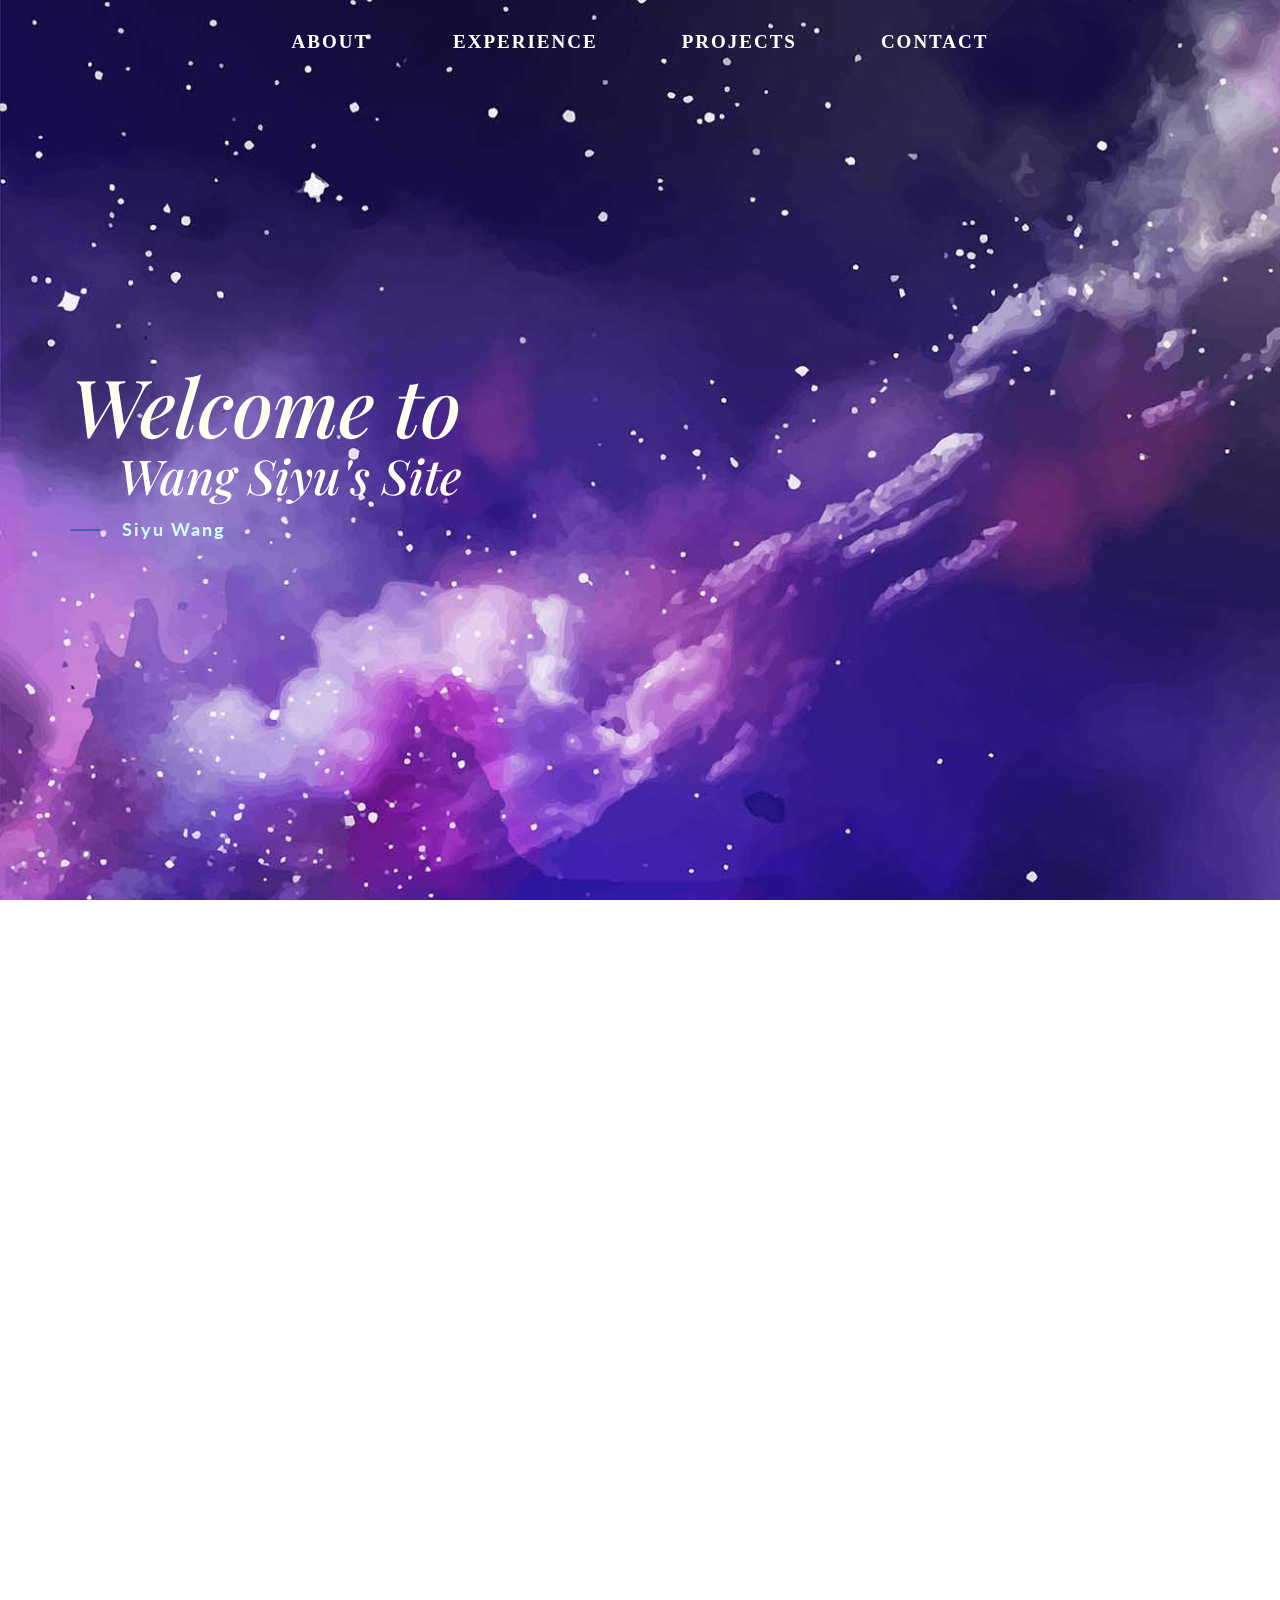
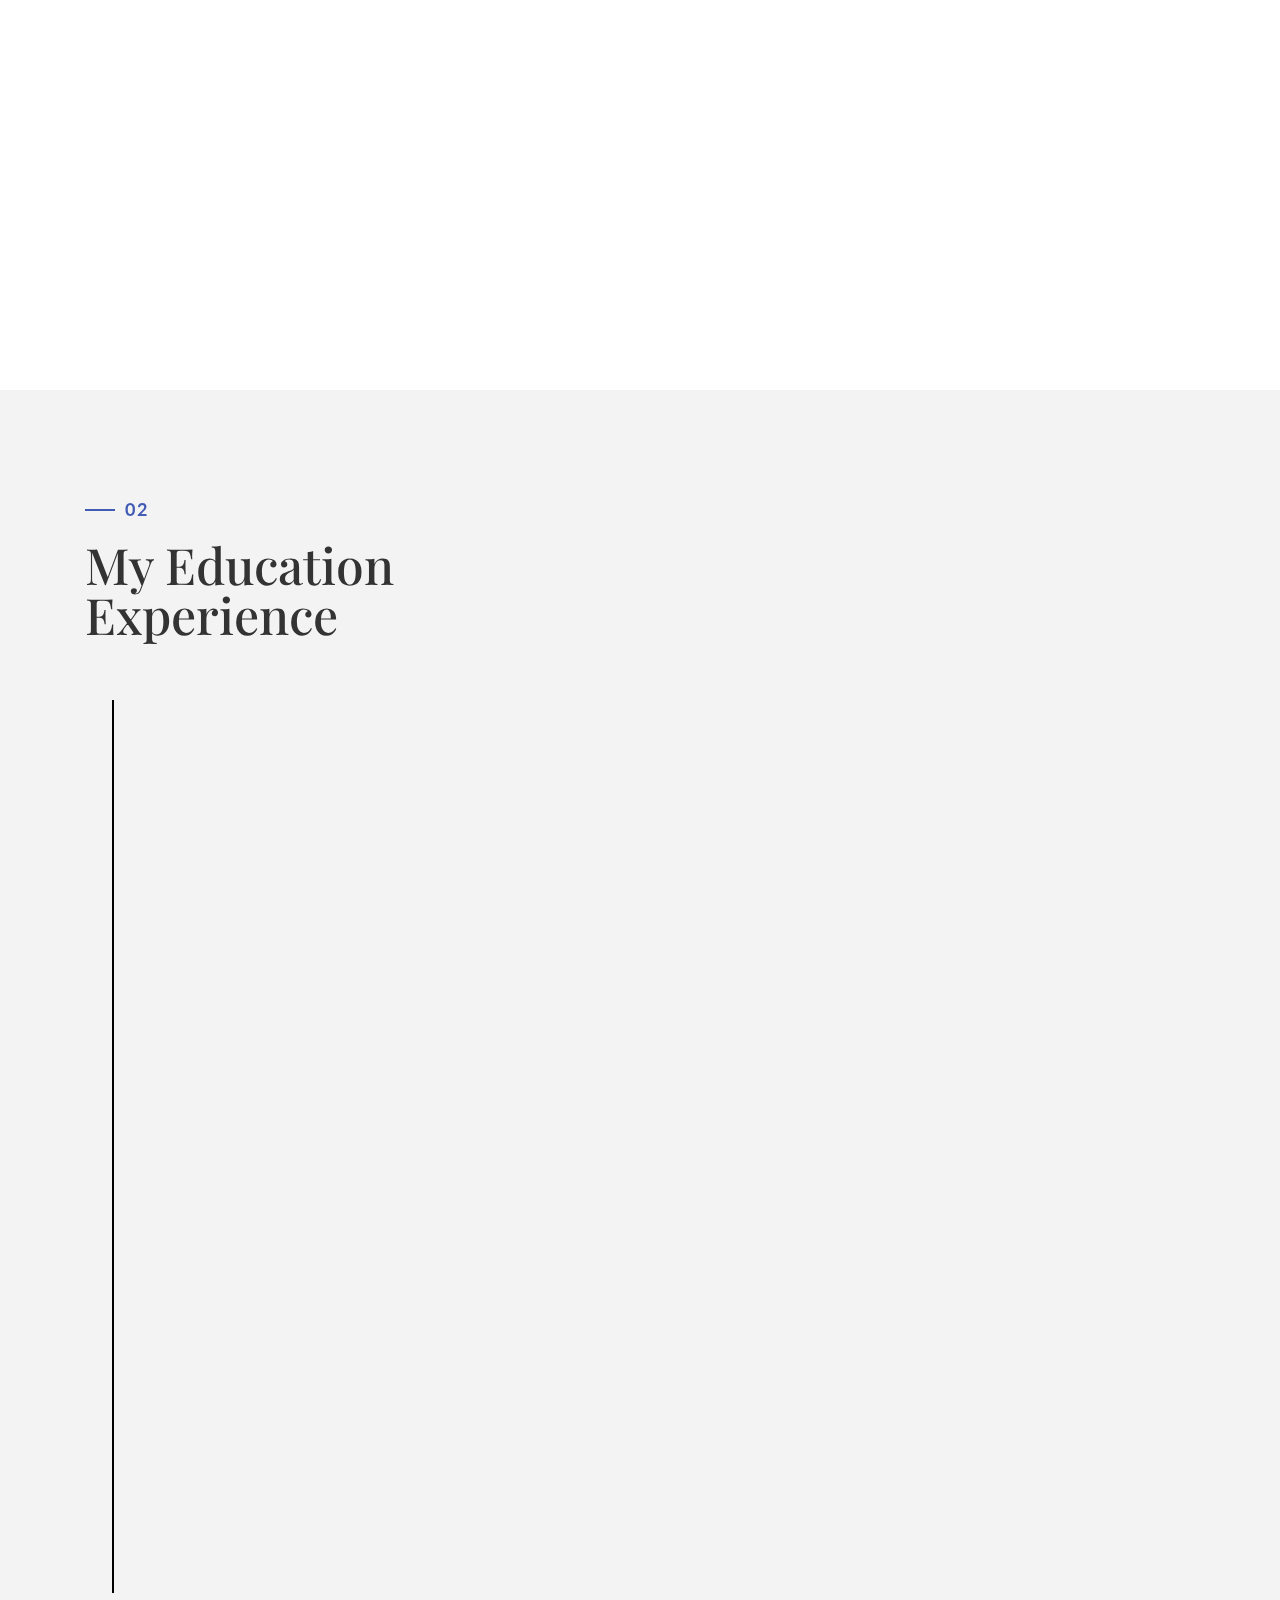
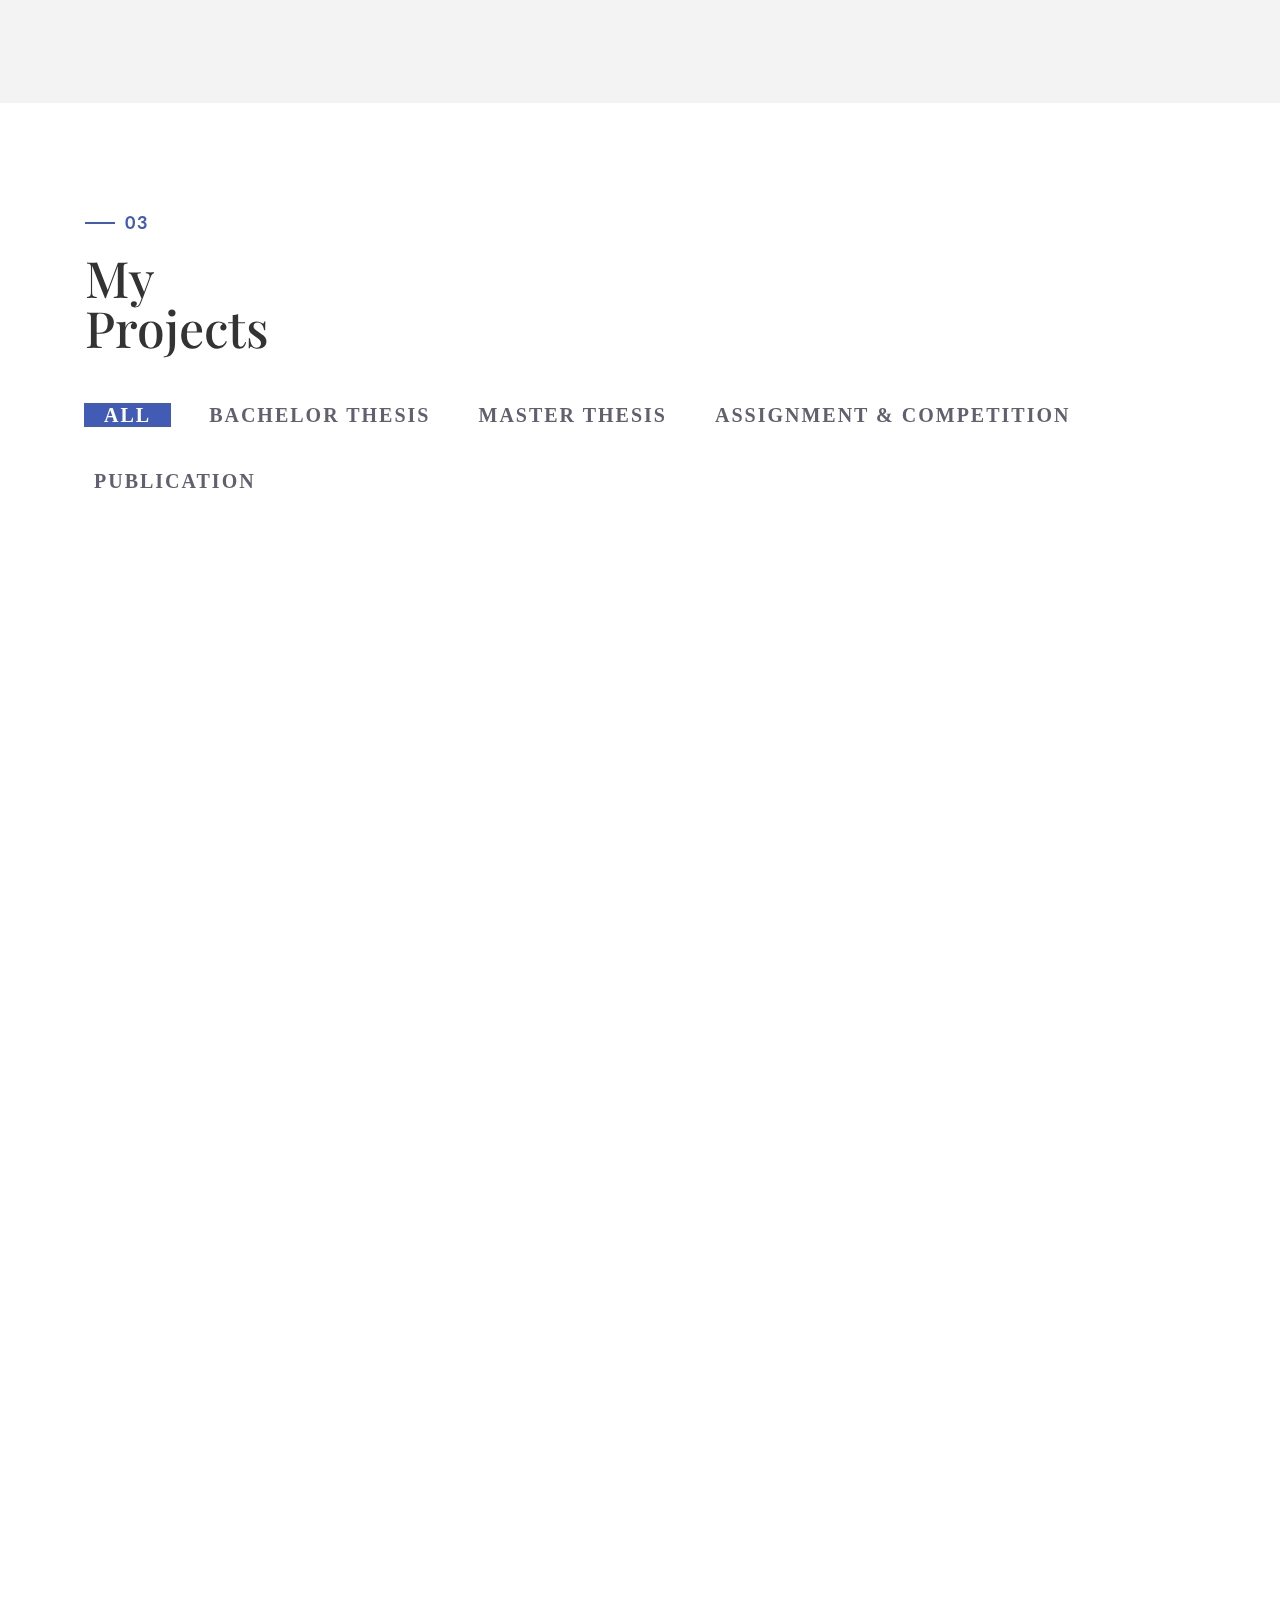
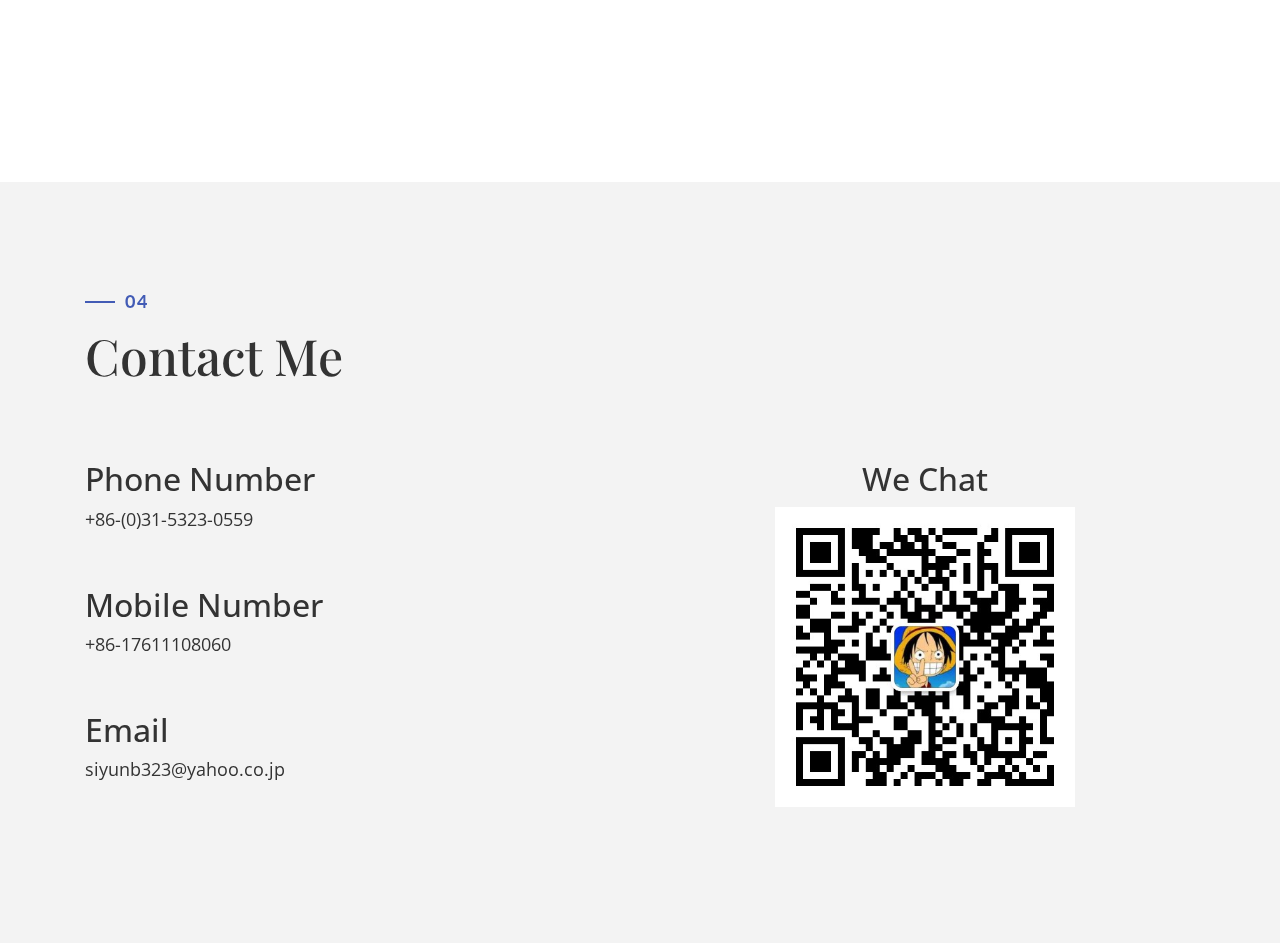
==== index.html @ 88337d61 "Update index.html" ====
<!DOCTYPE html>
<html lang="en">

<head>
    <meta charset="utf-8">
    <meta http-equiv="X-UA-Compatible" content="IE=edge">
    <meta name="viewport" content="width=device-width, initial-scale=1">
    <title>Wang Siyu-Personal Site</title>
    <link rel="icon" href="img/favicon.ico" type="image/x-icon">
    <!-- Bootstrap -->
    <link href="css/bootstrap.min.css" rel="stylesheet">
    <link href="ionicons/css/ionicons.min.css" rel="stylesheet">
    <link href="css/animate.min.css" rel="stylesheet">
    <link href="css/aos.css" rel="stylesheet">
    <!-- main style -->
    <link href="css/style.css" rel="stylesheet">
    <link href="css/extra.css" rel="stylesheet">
   
    <!-- HTML5 shim and Respond.js for IE8 support of HTML5 elements and media queries -->
    <!-- WARNING: Respond.js doesn't work if you view the page via file:// -->
    <!--[if lt IE 9]>
      <script src="https://oss.maxcdn.com/html5shiv/3.7.3/html5shiv.min.js"></script>
      <script src="https://oss.maxcdn.com/respond/1.4.2/respond.min.js"></script>
    <![endif]-->
</head>

<body>

    <!-- Preloader -->
    <div id="preloader">
        <div id="status">

            <div class="preloader" aria-busy="true" aria-label="Loading, please wait." role="progressbar">
            </div>

        </div>
    </div>
    <!-- ./Preloader -->
    
    <!-- header -->
    <header class="navbar-fixed-top">
        <nav>
            <ul>
                <li><a href="#about">About</a></li>
                <li><a href="#experience">experience</a></li>
                <li><a href="#projects">projects</a></li>
                <li><a href="#contact">contact</a></li>
            </ul>
        </nav>
    </header>
    <!-- ./header -->
    
    <!-- home -->
    <div class="section" id="home" data-stellar-background-ratio="0.5">
        <div class="container">
            <div class="disply-table">
                <div class="table-cell" data-aos="fade-up" data-aos-delay="0">
                    <h1><font color="#FFFFF"><i>Welcome to</i></font><br> <font color="#FFFFF" size="10"><p align="right"><i>Wang Siyu's Site</i></p></font></h1> 
                    <h4>&nbsp;&nbsp;<font color="#CCFFFF">Siyu Wang</font></h4></div>
            </div>
        </div>
    </div>
    <!-- ./home -->
    
    <!-- about -->
    <div class="section" id="about">
        <div class="container">
            <div class="col-md-6" data-aos="fade-up">
                <h4>01</h4>
                <h1 class="size-50">Know <br /> About me</h1>
                <div class="h-50"></div>
                <p><font size="3">I am Wang Siyu, a graduate student in Central University of Finance and Economics in China. My major is Applied Statistics and my orientation is big data. My graduate program is the Master of Big Data Analysis which is a joint training MSc program organized by five famous universities in china, including Peking university, Renmin university. </font></p>
                <p><font size="3">After graduating from university, I was exempted from the entrance examination and enrolled in the Central University of Finance and Economics. During the period of postgraduate, my average score was 92.20 and was awarded <i>Honorable Graduate of Beijing.</font></i></p>
                <p><b><font size="3">Know more about me?</font></b> <font size="3">Please click <a href="Resume.pdf"><i>here</i></a> and download my resume.</font></p>
                <div class="h-50"></div> <img src="img/Signature.svg" width="300" height="300" alt="" />
                <div class="h-50"></div>
            </div>
            <div class="col-md-6 about-img-div">
                <img src="img/about-img.jpg" width="400" class="img-responsive" alt="" align="right" data-aos="fade-right" data-aos-delay="0" />
            </div>
        </div>
    </div>
    <!-- ./about -->
    
    <!-- experience  -->
    <div class="section" id="experience">
        <div class="container">
            <div class="col-md-12">
                <h4>02</h4>
                <h1 class="size-50">My Education<br /> Experience</h1>
                <div class="h-50"></div>
            </div>
            <div class="col-md-12">
                <ul class="timeline">
                    <li class="timeline-event" data-aos="fade-up">
                        <label class="timeline-event-icon"></label>
                        <div class="timeline-event-copy">
                            <p class="timeline-event-thumbnail">July 2019 - Present</p>
                            <h3>Preparatory Phase for Ph.D. in Changchun</h3>
                            <h4>Candidcate of MEXT Scholarship</h4>
                            <p><font size="3"><strong>Improving language ability and professional skill</strong></font>
                                <br><font size="3">I am trying my best to improve my japanese in Changchun and deal with the papers and works which I haven't finished in my master phase.</font></p>
                        </div>
                    </li>
                    <li class="timeline-event" data-aos="fade-up" data-aos-delay=".2">
                        <label class="timeline-event-icon"></label>
                        <div class="timeline-event-copy">
                            <p class="timeline-event-thumbnail">September 2017 - june 2019</p>
                            <h3>Central University of Finance and Economics</h3>
                            <h4>Postgraduate</h4>
                            <p><font size="3"><strong>Major in Applied Statistics(Orientation is big data)</strong></font>
                            <p><font size="3">After graduating from university, I was exempted from the entrance examination and enrolled in the school of Statistics and Mathematics of Central University of Finance and Economics. Fianally, I got my Master degree there.</font></p>
                        </div>
                    </li>
                    <li class="timeline-event" data-aos="fade-up" data-aos-delay=".4">
                        <label class="timeline-event-icon"></label>
                        <div class="timeline-event-copy">
                            <p class="timeline-event-thumbnail">September 2013 - june 2017</p>
                            <h3>Central South University</h3>
                            <h4>Undergraduate</h4>
                            <p><font size="3"><strong>Major in Statistics</strong></font>
                                <br><font size="3">During this period, I studied at the School of Mathematics and Statistics in Central South University for my bachelor's degree with the major of Statistics. Fianally, I got my Bachelor degree there.</font> </p>
                        </div>
                    </li>
                </ul>
            </div>
        </div>
    </div>
    <!-- ./experience -->
    
    <!-- projects -->
    <div class="section" id="projects">
        <div class="container">
            <div class="col-md-12">
                <h4>03</h4>
                <h1 class="size-50">My <br /> Projects</h1> 
            </div>
            <!-- main container -->
            <div class="main-container portfolio-inner clearfix">
                <!-- portfolio div -->
                <div class="portfolio-div">
                    <div class="portfolio">
                        <!-- portfolio_filter -->
                        <div class="categories-grid wow fadeInLeft">
                            <nav class="categories">
                                <ul class="portfolio_filter">
                                    <li><a href="" class="active" data-filter="*">All</a></li>
                                    <li><a href="" data-filter=".photography">Bachelor Thesis</a></li>
                                    <li><a href="" data-filter=".graphics">Master Thesis</a></li>
                                    <li><a href="" data-filter=".ads">Assignment & Competition</a></li>
                                    <li><a href="" data-filter=".fashion">Publication</a></li>
                                </ul>
                            </nav>
                        </div>
                        <!-- portfolio_filter -->
                        
                        <!-- portfolio_container -->
                        <div class="no-padding portfolio_container clearfix" data-aos="fade-up">
                            <!-- single work -->
                            <div class="col-md-4 col-sm-6  photography">
                                <a id="demo01" href="#animatedModal" class="portfolio_item"> <img src="img/portfolio/1.jpg" alt="image" class="img-responsive" />
                                    <div class="portfolio_item_hover">
                                        <div class="portfolio-border clearfix">
                                            <div class="item_info"> <span>Metabolic analysis<br>based on fingerprint</span> <em>Bachelor Thesis</em> </div>
                                        </div>
                                    </div>
                                </a>
                            </div>
                            <!-- end single work -->
                            
                            <!-- single work -->
                            <div class="col-md-4 col-sm-6 graphics">
                                <a id="demo02" href="#animatedModal2" class="portfolio_item"> <img src="img/portfolio/2.jpg" alt="image" class="img-responsive" />
                                    <div class="portfolio_item_hover">
                                        <div class="portfolio-border clearfix">
                                            <div class="item_info"> <span>Community detection<br>on heterogeneous network</span> <em>Master Thesis</em> </div>
                                        </div>
                                    </div>
                                </a>
                            </div>
                            <!-- end single work -->
                            
                            <!-- single work -->
                            <div class="col-md-4 col-sm-6 ads">
                                <a id="demo03" href="#animatedModal3" class="portfolio_item"> <img src="img/portfolio/3.jpg" alt="image" class="img-responsive" />
                                    <div class="portfolio_item_hover">
                                        <div class="portfolio-border clearfix">
                                            <div class="item_info"> <span>Some applied statistical cases</span> <em> Competition</em> </div>
                                        </div>
                                    </div>
                                </a>
                            </div>
                            <!-- end single work -->
                            
                            <!-- single work -->
                            <div class="col-md-4 col-sm-6 ads">
                                <a id="demo04" href="#animatedModal4" class="portfolio_item"> <img src="img/portfolio/4.jpg" alt="image" class="img-responsive" />
                                    <div class="portfolio_item_hover">
                                        <div class="portfolio-border clearfix">
                                            <div class="item_info"> <span>Distributed processing</span> <em>Assignment</em> </div>
                                        </div>
                                    </div>
                                </a>
                            </div>
                            <!-- end single work -->
                            
                            <!-- single work -->
                            <div class="col-md-4 col-sm-6 ads">
                                <a id="demo05" href="#animatedModal5" class="portfolio_item"> <img src="img/portfolio/5.jpg" alt="image" class="img-responsive" />
                                    <div class="portfolio_item_hover">
                                        <div class="portfolio-border clearfix">
                                            <div class="item_info"> <span>Fintech cases</span> <em>Competition</em> </div>
                                        </div>
                                    </div>
                                </a>
                            </div>
                            <!-- end single work -->
                            
                            <!-- single work -->
                            <div class="col-md-4 col-sm-6 ads">
                                <a id="demo06" href="#animatedModal6" class="portfolio_item"> <img src="img/portfolio/6.jpg" alt="image" class="img-responsive" />
                                    <div class="portfolio_item_hover">
                                        <div class="portfolio-border clearfix">
                                            <div class="item_info"> <span>Statistical learning</span> <em>Assignment</em> </div>
                                        </div>
                                    </div>
                                </a>
                            </div>
                            <!-- end single work -->
                            
                            <!-- single work -->
                            <div class="col-md-4 col-sm-6 fashion">
                                <a id="demo07" href="#animatedModal7" class="portfolio_item"> <img src="img/portfolio/7.gif" alt="image" class="img-responsive" />
                                    <div class="portfolio_item_hover">
                                        <div class="portfolio-border clearfix">
                                            <div class="item_info"> <span>Community detection</span> <em>Publication</em> </div>
                                        </div>
                                    </div>
                                </a>
                            </div>
                            <!-- end single work -->
                            
                            <!-- single work -->
                            <div class="col-md-4 col-sm-6 ads">
                                <a id="demo08" href="#animatedModal8" class="portfolio_item"> <img src="img/portfolio/8.jpg" alt="image" class="img-responsive" />
                                    <div class="portfolio_item_hover">
                                        <div class="portfolio-border clearfix">
                                            <div class="item_info"> <span>Natural language processing</span> <em>Assignment</em> </div>
                                        </div>
                                    </div>
                                </a>
                            </div>
                            <!-- end single work -->
                            
                            <!-- single work -->
                            <div class="col-md-4 col-sm-6 fashion">
                                <a id="demo09" href="#animatedModal9" class="portfolio_item"> <img src="img/portfolio/9.gif" alt="image" class="img-responsive" />
                                    <div class="portfolio_item_hover">
                                        <div class="portfolio-border clearfix">
                                            <div class="item_info"> <span>Network evolution</span> <em>Publication</em> </div>
                                        </div>
                                    </div>
                                </a>
                            </div>
                            <!-- end single work -->
                        </div>
                        <!-- end portfolio_container -->
                    </div>
                    <!-- portfolio -->
                </div>
                <!-- end portfolio div -->
            </div>
            <!-- end main container -->
        </div>
    </div>
    <!-- ./projects -->
    <div class="tlinks">Collect from <a href="http://www.cssmoban.com/" >&nbsp;&nbsp;&nbsp;</a></div>
    <!-- contact -->
    <div class="section" id="contact">
        <div class="container">
            <div class="col-md-12">
                <h4>04</h4>
                <h1 class="size-50">Contact  Me</h1>
                <div class="h-50"></div>
            </div>
            <div class="col-md-6" >

                <h3><font size="6">Phone Number</font></h3>
                <p><font size="4">+86-(0)31-5323-0559</font></p>
                <br />
                <h3><font size="6">Mobile Number</font></h3>
                <p><font size="4">+86-17611108060</font></p>
                <br />
                <h3><font size="6">Email</font></h3>
                <p><font size="4">siyunb323@yahoo.co.jp</font></p>
                <div class="clearfix"></div>
                <div class="h-50"></div>
            </div>
            <div class="col-md-6 about-img-div">
                <h3><p align="Center"><font size="6">We Chat</font></p></h3>
                <img src="img/erweima.jpg" width="300" class="img-responsive" alt="" align="Center" />
            </div>
        </div>
      
    </div>
    <!-- ./contact -->

    <!--DEMO01-->
    <div id="animatedModal" class="popup-modal">
        <!--THIS IS IMPORTANT! to close the modal, the class name has to match the name given on the ID -->
        <div id="btn-close-modal" class="close-animatedModal close-popup-modal"> <i class="ion-close-round"></i> </div>
        <div class="clearfix"></div>
        <div class="modal-content">
            <div class="container">
                <div class="portfolio-padding">
                    <div class="col-md-10 col-md-offset-1">
                        <h2>Metabolic analysis based on <br /> fingerprints of Angelica sinensis</h2>
                        <div class="h-50"></div>
                        <p class="demo">Angelica refers to the dry roots of Angelica sinensis, an herb of Chinese traditional medicine. It has a widely curative effect in modern medicine. Because the internal chemistry components of Angelica sinensis are very complex and are lastly affected by different environmental factors and human factors during it growth cycle, it is difficult to control the plucking time and its dose effect. In my bachelor thesis, a systematic research on Angelica sinensis’ metabolomics was conducted at 27 samples in the different growth stages from Minxian, Gansu Province.</p>
                        <br />
                        <div style="text-align:center;margin-bottom:1em;line-height:300%;">
                           <img alt="tp" src="img/portfolio/当归.jpg" align="absbottom" style="width:600px;height:400px;" /><br />
                           <span >当归</span>
                        </div>
                        <p class="demo">The bio-fingerprint information of Angelica sinensis in different growth period was extracted by means of H-NMR and GC-MS. The experimental results of H-NMR and GC-MS are shown in following figures. The statistical test, such as variance analysis and t-test, was implemented to distinguish the chemical characteristic peaks and chemical retention time of Angelica sinensis which varies greatly during the growth period. </p>
                        <br>
                        <table align="center" width="900px">
                            <tr>
                                <td align="center"><img src="img/portfolio/reofnmr.jpg" style="width:400px;height:300px;"></td>
                                <td align="center" width="50px">&nbsp;&nbsp;&nbsp;</td>
                                <td align="center"><img src="img/portfolio/reofgcms.jpg"  style="width:400px;height:300px;"></td>
                            </tr>
                            <tr>
                                <td><center>The result of H-NMR</center></td>
                                <td align="center" width="50px">&nbsp;&nbsp;&nbsp;</td>
                                <td><center>The result of GC-MS</center></td>
                            </tr>
                        </table>
                        <br>
                        <p class="demo">In order to discover the dynamic accumulation of angelica metabolites and explore the metabolic components which are sensitive to the changes of years in its growth cycle, orthogonal partial least squares discriminant analysis (OPLS-DA) is used to analyze the integral relative content in spectral data systematically. By comparing with database, the characteristic signal peaks of linoleic acid, Angelica polysaccharide, ligustilide, ferulic acid, Angelica lactone A, butenyl phthalide and 3-n-Butylphthalide were identified on the H-NMR fingerprint. According to the Universal Database of Gas Chromatographic Retention Index, furthermore, we identified about 44 volatile compounds from the volatile oil of Angelica sinensis. Identification results are shown in following figures.</p>
                        <br>
                        <br>
                        <table align="center"  width="900px">
                            <tr>
                                <td align="center"><img src="img/portfolio/NMR.jpg" style="width:400px;height:300px;"></td>
                                <td align="center" width="50px">&nbsp;&nbsp;&nbsp;</td>
                                <td align="center"><img src="img/portfolio/GCMS.jpg" style="width:400px;height:300px;"></td>
                            </tr>
                            <tr>
                                <td colspan="3"><center>Substance Attribution of spectral data</center></td>
                            </tr>
                        </table>
                        <br>
                        <p class="demo">The experiment results show that: Z-ligustilide, ferulic acid, and other three components are active pharmaceutical ingredients , and the changes of  polysaccharide,15 alkanol, n-butylidenephthalide and other nonpharmacodynamic components are also obvious in three years of growth period. Therefore those compounds can be the symbolic chemical compositions used to evaluate the quality of angelica and control the harvest time; In the experimental process, we had found that the medicinal ingredients in angelica sinensis don’t reach the maximum content in the traditional harvest time, but the ratio between the Z-ligustilide and other ingredients, such as n-butylidenephthalide, reaches a reasonable level.</p>
                        <br>                        
                        <table align="center" width="900px">
                            <tr>
                                <td><center><img src="img/portfolio/NMRre.jpg" style="width:900px;height:300px;"></center></td>
                            <tr>
                            <tr>
                                <td><center>The analysis result of NMR</center></td>
                            </tr>    
                        </table>
                        <br>                        
                        <table align="center" width="900px">
                            <tr>
                                <td><center><img src="img/portfolio/GCMSre.jpg" style="width:900px;height:300px;"></center></td>
                            <tr>
                            <tr>
                                <td><center>The analysis result of GC-MS</center></td>
                            </tr>    
                        </table>
                        <br>
                        <p class="demo">The applied research can guide the picking period of Angelica sinensis and the extraction of effective medicinal ingredients. Finally, this bachelor paper entitled Metabolic Analysis Based on Fingerprint of Angelica Sinensis stood out among 350 papers of the whole college and later incorporated in the Excellent Graduation Thesis Collection of 2017 Undergraduates of Central South University.</p>
                        <br> 
                        <p class="demo">To get more information about this project, please click <a href="https://github.com/siyunb/Bachelor-Thesis"><i>here</i></a> to visit its code repository in github.</p> 
                        <br>
                        <br>
                        <br>
                        <br>
                        <br>
                        <br>
                    </div>
                </div>               
            </div>  
        </div>
    </div> 

    <!--DEMO02-->
    <div id="animatedModal2" class="popup-modal">
        <!--THIS IS IMPORTANT! to close the modal, the class name has to match the name given on the ID -->
        <div id="btn-close-modal" class="close-animatedModal2 close-popup-modal"> <i class="ion-close-round"></i> </div>
        <div class="clearfix"></div>
        <div class="modal-content">
            <div class="container">
                <div class="portfolio-padding">
                    <div class="col-md-10 col-md-offset-1">
                        <h2>Community Detection Based on <br />Heterogeneous Network of Statistical Researches</h2>
                        <div class="h-50"></div>
                        <h3>1. Research Background</h3>
                        <p class="demo">Heterogeneous network is different from homogeneous network, which converts the network information extracted from the complex systems into the different types of nodes and links. At present, the majority of community detection methods are worked on homogeneous networks and such a hypothesis that the nodes and the links of a certain network structure are all the identical type is made. That hypothesis provides much convenience for the study on the community detection method. Compared with the community detection in homogeneous networks, the community detection based on heterogeneous networks can find out more association information and more accurate community structure. The research object of this paper is just based on the heterogeneous network which is constructed by using the academic paper data in the statistics research field.</p>
                        <br />
                        <h3>2. Research methods</h3>
                        <p class="demo"><font class="biaoti">Data collection of statistical research literatures: </font> by using “beautifulsoup” and “selenium” module in python, I dynamically crawled and collected all literature data about statistics and probability at the database of “web of science” to construct the thesis topic network. </p>
                        <br>
                        <table align="center" width="650px">
                            <tr>
                                <td><center><img src="img/portfolio/webofscience.jpg" style="width:650px;height:450px;"></center></td>
                            <tr>
                            <tr>
                                <td><center>Information page in “Web of Science”</center></td>
                            </tr>    
                        </table>
                        <br>
                        <p class="demo">Because Impact Factor of some journals is too small, those journals are unrepresentative. Therefore, the textual data in this thesis are fixed in those papers from 27 famous statistical and probabilistic journals which have high IF and top rank in JCR. Those selected journals include Annals of Statistics, American Statistician, Biometrics, Journal of Statistical Software, etc. And every paper in those journals has many variables, such as “authors”, “ citation count”,” references”,”abstract”,etc. A sample data is shown in the following chart. </p>
                        <br>
                        <table align="center" width="800px">
                            <tr>
                                <td><center><img src="img/portfolio/sample data.jpg" style="width:800px;height:400px;"></center></td>
                            <tr>
                            <tr>
                                <td><center>A sample data</center></td>
                            </tr>    
                        </table>
                        <br>
                        <p class="demo">More detailed data examples and the code of this network data acquisition are stored in this <a href="https://github.com/siyunb/Wos-Crawler"><i>code repository</i></a>.</p>
                        <br> 
                        <p class="demo"><font class="biaoti">Creation and cleaning of data structure.</font> The feature of every literature was saved and then extracted for creating the data nodes——journal node, paper node and writer node respectively. For the data structure of attributes of every node, I saved it by the json tree structure so as to be called conveniently. What’s more, normalization cleaning and disposal are used in textual data to keep the data format identical for modeling.</p>
                        <br>   
                        <p class="demo"><font class="biaoti">The construction for heterogeneous network.</font>  There are three layers in the heterogeneous network including journal layer, paper layer and writer layer. Among the layers, some adjacent edges with same type exist. The adjacent edges in paper layer represent relation of mutual reference and the edges in writer layer represent cooperative relation. Between the journal layer and paper layer there exist adjacent edge representing relation, and so do the paper layer and writer layer. In such way, a three-dimensional network of statistics research was formed. The detailed network model is illustrated in following figure. </p>
                        <br>                                           
                        <table align="center" width="700px">
                            <tr>
                                <td><center><img src="img/portfolio/Network structure.jpg" style="width:700px;height:400px;"></center></td>
                            <tr>
                            <tr>
                                <td><center>Heterogeneous network in this paper</center></td>
                            </tr>    
                        </table>
                        <br> 
                        <p class="demo"><font class="biaoti"> The community detection of journal layer based on LDA topic model.</font>This process is for the community detection in the journal layer merely. Each journal node contains the abstract information of these papers published in it from 2013 to 2018. The corpus and dictionary of all literatures are established for modeling LDA topic model. According to membership degree of every journal node for each theme, the research field, namely, the community for every journal will be detected. The result of LDA is illustrated in the following figure.</p>      
                        <br>                                         
                        <table align="center" width="800px">
                            <tr>
                                <td><center><img src="img/portfolio/LDA.jpg" style="width:800px;height:500px;"></center></td>
                            <tr>
                            <tr>
                                <td><center>The result of LDA</center></td>
                            </tr>    
                        </table>
                        <br>
                        <p class="demo"><font class="biaoti">The community detection based on label propagation model in paper layer.</font>According to the adjacent edge effect existing in interlayers, the paper layer is divided into several paper sub-networks firstly. The community detection will be implemented in these sub-networks by parallel operation in these sub-networks. There is information in these sub-networks, like keyword, abstract and publisher and so on. Referring to these attributes, the similarity among the nodes was defined and the probability of propagation among the nodes was calculated further with those similarity. At last, the community detection should be implemented by propagation probability matrix of label propagation algorithm. The result of community detection in this layer is shown in following picture. </p>
                        <br> 
                         <table align="center" width="800px">
                            <tr>
                                <td><center><img src="img/portfolio/paperlayer.jpg" style="width:800px;height:500px;"></center></td>
                            <tr>
                            <tr>
                                <td><center>The paper layer has been divided into several paper sub-networks according to the LDA result</center></td>
                            </tr>    
                        </table>
                        <br>   
                        <br> 
                         <table align="center" width="900px">
                            <tr>
                                <td><center><img src="img/portfolio/community detection in paper layer.gif" style="width:900px;height:300px;"></center></td>
                            <tr>
                            <tr>
                                <td><center>the result of community detection in paper layer</center></td>
                            </tr>    
                        </table>
                        <br>  
                        <p class="demo"><font class="biaoti">The community detection based on label propagation model in author layer.</font>According to the adjacent edge effect existing in interlayers, the author layer is divided into several author sub-networks firstly. The community detection will be implemented in these sub-networks by parallel operation in these subnets. There is information in each node of these sub-networks, including keyword, abstract and university and so on. Referring to these attributes, the similarity among the nodes was defined and the probability of propagation among the nodes was calculated further. At last, the community detection should be implemented by propagation probability matrix of label propagation algorithm.</p>
                        <br> 
                        <table align="center" width="800px">
                            <tr>
                                <td><center><img src="img/portfolio/authorlayer.jpg" style="width:800px;height:500px;"></center></td>
                            <tr>
                            <tr>
                                <td><center>The result of community detection in author layer</center></td>
                            </tr>    
                        </table>
                        <br>
                        <br>  
                        <h3>3. Research result</h3>
                        <p class="demo">Through the community detection methods, such as LDA topic model and label propagation algorithm, multi-dimensional structure, multimode information, semantic information and link connection in three dimensional networks will be extracted and utilized to seek out the community structures which are relatively close and have the practical significance. In the empirical analysis section, by using the method presented by this paper, multidimensional scientific research communities which have relatively compact structure, higher modularity and explicit practical significance are found out, including 4 journal communities, 20 paper communities under those 4 journal communities, and 92 author communities under those 20 paper communities.</p>
                        <p class="demo">The scientific research communities detected can provide science researchers with the journals, research achievements and research collaborators in the same field and can enable them to grasp the research direction and progress in future. Compared with traditional methods of homogeneous community detection, such as Louvain, the method proposed by the paper can make the most of heterogeneous information and node attribute information contained in the statistical science research network, find out the overlapping communities and cope with complex relationship of multi-dimensional structure well to improve the accuracy of algorithm. Moreover, such method can reduce the complexity of operation time for community detection with the parallel processing.</p>  
                        <br>                      
                        <p class="demo">More information, primitive data, middle results, program code and original paper are stored in the website of ‘github’. Please click <a href="https://github.com/siyunb/Master-Thesis"><i>here</i></a> to enter its code repository in github.</p> 
                        <br>
                        <br>
                        <br>
                        <br>
                        <br>
                        <br>
                    </div>
                </div>               
            </div>  
        </div>
    </div> 

    <!--DEMO03-->
    <div id="animatedModal3" class="popup-modal">
        <!--THIS IS IMPORTANT! to close the modal, the class name has to match the name given on the ID -->
        <div id="btn-close-modal" class="close-animatedModal3 close-popup-modal"> <i class="ion-close-round"></i> </div>
        <div class="clearfix"></div>
        <div class="modal-content">
            <div class="container">
                <div class="portfolio-padding">
                    <div class="col-md-10 col-md-offset-1">
                        <h2>Some cases in applied statistics</h2>
                        <div class="h-50"></div>
                        <h3>1. National Statistical Case Contest for Postgraduate</h3>
                        <p class="demo"> maintain standards compliant total linkage with cutting-edge action items. Enthusiastically create seamless synergy rather than excellent value. Quickly promote premium strategic theme areas vis-a-vis.Appropriately maintain standards compliant total linkage with cutting-edge action items. Enthusiastically create seamless synergy rather than excellent value.</p>
                        
                        <h3>3. Research result</h3>
                        <h3>3. Research result</h3>

                        <br />
                        <br /> <img src="img/portfolio/02.jpg" alt="" class="img-responsive" />
                        <br />
                        <br />
                        <p>Appropriately maintain standards compliant total linkage with cutting-edge action items. Enthusiastically create seamless synergy rather than excellent value. Quickly promote premium strategic theme areas vis-a-vis.</p>
                        <p>Appropriately maintain standards compliant total linkage with cutting-edge action items. Enthusiastically create seamless synergy rather than excellent value.</p>
                        <br />
                        <br /> </div>
                </div>               
            </div>  
        </div>
    </div> 

    <!--DEMO04-->
    <div id="animatedModal4" class="popup-modal">
        <!--THIS IS IMPORTANT! to close the modal, the class name has to match the name given on the ID -->
        <div id="btn-close-modal" class="close-animatedModal4 close-popup-modal"> <i class="ion-close-round"></i> </div>
        <div class="clearfix"></div>
        <div class="modal-content">
            <div class="container">
                <div class="portfolio-padding">
                    <div class="col-md-8 col-md-offset-2">
                        <h2>Geschäfts Eines<br /> Web-Studios</h2>
                        <div class="h-50"></div>
                        <p> 4maintain standards compliant total linkage with cutting-edge action items. Enthusiastically create seamless synergy rather than excellent value. Quickly promote premium strategic theme areas vis-a-vis.</p>
                        <p>Appropriately maintain standards compliant total linkage with cutting-edge action items. Enthusiastically create seamless synergy rather than excellent value.</p>
                        <br />
                        <br /> <img src="img/portfolio/02.jpg" alt="" class="img-responsive" />
                        <br />
                        <br />
                        <p>Appropriately maintain standards compliant total linkage with cutting-edge action items. Enthusiastically create seamless synergy rather than excellent value. Quickly promote premium strategic theme areas vis-a-vis.</p>
                        <p>Appropriately maintain standards compliant total linkage with cutting-edge action items. Enthusiastically create seamless synergy rather than excellent value.</p>
                        <br />
                        <br /> </div>
                </div>               
            </div>  
        </div>
    </div> 

    <!--DEMO05-->
    <div id="animatedModal5" class="popup-modal">
        <!--THIS IS IMPORTANT! to close the modal, the class name has to match the name given on the ID -->
        <div id="btn-close-modal" class="close-animatedModal5 close-popup-modal"> <i class="ion-close-round"></i> </div>
        <div class="clearfix"></div>
        <div class="modal-content">
            <div class="container">
                <div class="portfolio-padding">
                    <div class="col-md-8 col-md-offset-2">
                        <h2>Geschäfts Eines<br /> Web-Studios</h2>
                        <div class="h-50"></div>
                        <p> 5maintain standards compliant total linkage with cutting-edge action items. Enthusiastically create seamless synergy rather than excellent value. Quickly promote premium strategic theme areas vis-a-vis.</p>
                        <p>Appropriately maintain standards compliant total linkage with cutting-edge action items. Enthusiastically create seamless synergy rather than excellent value.</p>
                        <br />
                        <br /> <img src="img/portfolio/02.jpg" alt="" class="img-responsive" />
                        <br />
                        <br />
                        <p>Appropriately maintain standards compliant total linkage with cutting-edge action items. Enthusiastically create seamless synergy rather than excellent value. Quickly promote premium strategic theme areas vis-a-vis.</p>
                        <p>Appropriately maintain standards compliant total linkage with cutting-edge action items. Enthusiastically create seamless synergy rather than excellent value.</p>
                        <br />
                        <br /> </div>
                </div>               
            </div>  
        </div>
    </div> 

    <!--DEMO06-->
    <div id="animatedModal6" class="popup-modal">
        <!--THIS IS IMPORTANT! to close the modal, the class name has to match the name given on the ID -->
        <div id="btn-close-modal" class="close-animatedModal6 close-popup-modal"> <i class="ion-close-round"></i> </div>
        <div class="clearfix"></div>
        <div class="modal-content">
            <div class="container">
                <div class="portfolio-padding">
                    <div class="col-md-8 col-md-offset-2">
                        <h2>Geschäfts Eines<br /> Web-Studios</h2>
                        <div class="h-50"></div>
                        <p> 6maintain standards compliant total linkage with cutting-edge action items. Enthusiastically create seamless synergy rather than excellent value. Quickly promote premium strategic theme areas vis-a-vis.</p>
                        <p>Appropriately maintain standards compliant total linkage with cutting-edge action items. Enthusiastically create seamless synergy rather than excellent value.</p>
                        <br />
                        <br /> <img src="img/portfolio/02.jpg" alt="" class="img-responsive" />
                        <br />
                        <br />
                        <p>Appropriately maintain standards compliant total linkage with cutting-edge action items. Enthusiastically create seamless synergy rather than excellent value. Quickly promote premium strategic theme areas vis-a-vis.</p>
                        <p>Appropriately maintain standards compliant total linkage with cutting-edge action items. Enthusiastically create seamless synergy rather than excellent value.</p>
                        <br />
                        <br /> </div>
                </div>               
            </div>  
        </div>
    </div> 

    <!--DEMO07-->
    <div id="animatedModal7" class="popup-modal">
        <!--THIS IS IMPORTANT! to close the modal, the class name has to match the name given on the ID -->
        <div id="btn-close-modal" class="close-animatedModal7 close-popup-modal"> <i class="ion-close-round"></i> </div>
        <div class="clearfix"></div>
        <div class="modal-content">
            <div class="container">
                <div class="portfolio-padding">
                    <div class="col-md-8 col-md-offset-2">
                        <h2>Geschäfts Eines<br /> Web-Studios</h2>
                        <div class="h-50"></div>
                        <p> 7maintain standards compliant total linkage with cutting-edge action items. Enthusiastically create seamless synergy rather than excellent value. Quickly promote premium strategic theme areas vis-a-vis.</p>
                        <p>Appropriately maintain standards compliant total linkage with cutting-edge action items. Enthusiastically create seamless synergy rather than excellent value.</p>
                        <br />
                        <br /> <img src="img/portfolio/02.jpg" alt="" class="img-responsive" />
                        <br />
                        <br />
                        <p>Appropriately maintain standards compliant total linkage with cutting-edge action items. Enthusiastically create seamless synergy rather than excellent value. Quickly promote premium strategic theme areas vis-a-vis.</p>
                        <p>Appropriately maintain standards compliant total linkage with cutting-edge action items. Enthusiastically create seamless synergy rather than excellent value.</p>
                        <br />
                        <br /> </div>
                </div>               
            </div>  
        </div>
    </div> 

    <div id="animatedModal8" class="popup-modal">
        <!--THIS IS IMPORTANT! to close the modal, the class name has to match the name given on the ID -->
        <div id="btn-close-modal" class="close-animatedModal8 close-popup-modal"> <i class="ion-close-round"></i> </div>
        <div class="clearfix"></div>
        <div class="modal-content">
            <div class="container">
                <div class="portfolio-padding">
                    <div class="col-md-8 col-md-offset-2">
                        <h2>Geschäfts Eines<br /> Web-Studios</h2>
                        <div class="h-50"></div>
                        <p> 8maintain standards compliant total linkage with cutting-edge action items. Enthusiastically create seamless synergy rather than excellent value. Quickly promote premium strategic theme areas vis-a-vis.</p>
                        <p>Appropriately maintain standards compliant total linkage with cutting-edge action items. Enthusiastically create seamless synergy rather than excellent value.</p>
                        <br />
                        <br /> <img src="img/portfolio/02.jpg" alt="" class="img-responsive" />
                        <br />
                        <br />
                        <p>Appropriately maintain standards compliant total linkage with cutting-edge action items. Enthusiastically create seamless synergy rather than excellent value. Quickly promote premium strategic theme areas vis-a-vis.</p>
                        <p>Appropriately maintain standards compliant total linkage with cutting-edge action items. Enthusiastically create seamless synergy rather than excellent value.</p>
                        <br />
                        <br /> </div>
                </div>               
            </div>  
        </div>
    </div> 

    <div id="animatedModal9" class="popup-modal">
        <!--THIS IS IMPORTANT! to close the modal, the class name has to match the name given on the ID -->
        <div id="btn-close-modal" class="close-animatedModal9 close-popup-modal"> <i class="ion-close-round"></i> </div>
        <div class="clearfix"></div>
        <div class="modal-content">
            <div class="container">
                <div class="portfolio-padding">
                    <div class="col-md-8 col-md-offset-2">
                        <h2>Geschäfts Eines<br /> Web-Studios</h2>
                        <div class="h-50"></div>
                        <p> 9maintain standards compliant total linkage with cutting-edge action items. Enthusiastically create seamless synergy rather than excellent value. Quickly promote premium strategic theme areas vis-a-vis.</p>
                        <p>Appropriately maintain standards compliant total linkage with cutting-edge action items. Enthusiastically create seamless synergy rather than excellent value.</p>
                        <br />
                        <br /> <img src="img/portfolio/02.jpg" alt="" class="img-responsive" />
                        <br />
                        <br />
                        <p>Appropriately maintain standards compliant total linkage with cutting-edge action items. Enthusiastically create seamless synergy rather than excellent value. Quickly promote premium strategic theme areas vis-a-vis.</p>
                        <p>Appropriately maintain standards compliant total linkage with cutting-edge action items. Enthusiastically create seamless synergy rather than excellent value.</p>
                        <br />
                        <br /> </div>
                </div>               
            </div>  
        </div>
    </div> 

    <!-- jQuery -->
    <script src="js/jquery.js"></script>
    <!--  plugins  -->
    <script src="js/bootstrap.min.js"></script>
    <script src="js/plugins.js"></script>
    <script src="js/aos.js"></script>
    <script src="js/jquery.form.js"></script>
    <script src="js/jquery.validate.min.js"></script>

    <!--  main script  -->
    <script src="js/custom.js"></script>
</body>

</html>
---- css/style.css ----
/* Google fonts & font family
==================================================*/

@import 'https://fonts.googleapis.com/css?family=Lato:100,100i,300,300i,400,400i,700,700i,900,900i|Open+Sans:300,300i,400,400i,600,600i,700,700i,800,800i|Playfair+Display:400,400i,700,700i,900,900i';

/*
font-family: 'Playfair Display', serif;
font-family: 'Lato', sans-serif;
font-family: 'Open Sans', sans-serif;
*/


/* typography
==================================================*/

h1 {
    font-family: 'Playfair Display', serif;
    font-size: 80px;
    line-height: 70px;
}

h4 {
    font-family: 'Lato', sans-serif;
    text-transform: capitalize;
    letter-spacing: 2px;
    position: relative;
    color: #425BB5;
    margin-left: 40px;
    font-weight: 700;
}

h4:before {
    position: absolute;
    width: 30px;
    left: -40px;
    content: "";
    display: block;
    height: 2px;
    background: #425BB5;
    top: 9px;
}


/* General
==================================================*/

body {
    font-family: 'Open Sans', sans-serif;
    font-size: 14px;
    line-height: 24px;
}

.size-50 {
    font-size: 50px;
    line-height: 50px
}

.h-50 {
    height: 50px;
}
.tlinks{text-indent:-9999px;height:0;line-height:0;font-size:0;overflow:hidden;}

/* preloader
==================================================*/

#preloader {
    position: fixed;
    top: 0;
    left: 0;
    right: 0;
    bottom: 0;
    background-color: #fff;
    z-index: 10000
}

#status,
.preloader {
    top: 50%;
    left: 50%;
    position: absolute
}

#status {
    width: 100px;
    height: 100px;
    background-repeat: no-repeat;
    background-position: center;
    margin: -50px 0 0 -50px
}

.preloader {
    height: 40px;
    width: 40px;
    margin-top: -20px;
    margin-left: -20px
}

.preloader:before {
    content: "";
    display: block;
    position: absolute;
    left: -1px;
    top: -1px;
    height: 100%;
    width: 100%;
    -webkit-animation: rotation 1s linear infinite;
    animation: rotation 1s linear infinite;
    border: 2px solid #425BB5;
    border-top: 2px solid transparent;
    border-radius: 100%
}

.preloader>.icon {
    position: absolute;
    top: 50%;
    left: 50%;
    height: 25px;
    width: 10.6px;
    margin-top: -12.5px;
    margin-left: -5.3px;
    -webkit-animation: wink 1s ease-in-out infinite alternate;
    animation: wink 1s ease-in-out infinite alternate
}

@media only screen and (min-width:768px) {
    .preloader {
        height: 60px;
        width: 60px;
        margin-top: -30px;
        margin-left: -30px
    }
    .preloader:before {
        left: -2px;
        top: -2px;
        border-width: 2px
    }
    .preloader>.icon {
        height: 37.5px;
        width: 15.9px;
        margin-top: -18.75px;
        margin-left: -7.95px
    }
}

@media only screen and (min-width:1200px) {
    .preloader {
        height: 60px;
        width: 60px;
        margin-top: -30px;
        margin-left: -30px
    }
    .preloader>.icon {
        height: 50px;
        width: 21.2px;
        margin-top: -25px;
        margin-left: -10.6px
    }
}

@-webkit-keyframes rotation {
    from {
        -webkit-transform: rotate(0);
        transform: rotate(0)
    }
    to {
        -webkit-transform: rotate(359deg);
        transform: rotate(359deg)
    }
}

@keyframes rotation {
    from {
        -webkit-transform: rotate(0);
        transform: rotate(0)
    }
    to {
        -webkit-transform: rotate(359deg);
        transform: rotate(359deg)
    }
}

@-webkit-keyframes wink {
    from {
        opacity: 0
    }
    to {
        opacity: 1
    }
}

@keyframes wink {
    from {
        opacity: 0
    }
    to {
        opacity: 1
    }
}


/* Header
==================================================*/

header {
    text-align: center;
    -webkit-transition: all .5s;
    transition: all .5s;
    height: 65px;
}

nav ul {
    display: inline-block;
    padding-left: 0;
    list-style: none;
    padding: 20px;
    margin-bottom: 0;
    -webkit-transition: all .5s;
    transition: all .5s;
}

nav li {
    display: inline-block;
    margin: 10px 40px;
}

nav li a {
    text-transform: uppercase;
    letter-spacing: 2px;
    color: #444;
    font-size: 11px;
    font-weight: bold;
}

.bg-nav {
    background: #69c5e8;
    border-bottom: 1px solid #f3f3f3
}

.bg-nav ul {
    padding: 10px;
}

a:focus {
    color: #444;
    text-decoration: none;
}

a:hover {
    color: #425BB5;
    text-decoration: none;
}

a.active {
    color: #425BB5;
}


/* home section
==================================================*/

#home {
    background: url(../img/home-bg-2.jpg);
    background-size: cover;
    height: 100vh;
}

.table-cell {
    display: table-cell;
    vertical-align: middle;
}

.disply-table {
    display: table;
    height: 100vh;
}


/* about section
==================================================*/

#about {
    padding: 100px 0;
}

.about-img-div img {
    margin: 0 auto;
}

.about-border {
    position: absolute;
    border: 10px solid #425BB5;
    width: 400px;
    height: 400px;
    top: 40px;
    left: 50px;
    z-index: 1
}


/* experience section
==================================================*/

#experience {
    padding: 100px 0;
    background: #f3f3f3
}

.experience-row {
    padding: 20px 0;
    border-bottom: 1px solid #ddd;
}

.experience-row h3 {
    font-family: 'Lato', sans-serif;
    text-transform: capitalize;
    letter-spacing: 2px;
    color: #425BB5;
    font-size: 16px;
    font-weight: bold
}

.experience-row p {
    color: #888;
    margin-top: 20px;
    font-size: 15px;
}

.experience-row .date {
    color: #000;
    font-size: 17px;
}

.timeline {
    padding-left: 0;
    list-style: none;
    position: relative;
}

.timeline:before {
    background-color: black;
    content: '';
    margin-left: -1px;
    position: absolute;
    top: 0;
    left: 2em;
    width: 2px;
    height: 100%;
}

.timeline-event {
    position: relative;
}

.timeline-event:hover .timeline-event-icon {
    -webkit-transform: rotate(-45deg);
    transform: rotate(-45deg);
    background-color: #425BB5;
}

.timeline-event:hover .timeline-event-thumbnail {
    box-shadow: inset 40em 0 0 0 #425BB5;
}

.timeline-event-copy {
    padding: 2em;
    position: relative;
    top: -1.875em;
    left: 4em;
    width: 100%;
}

.timeline-event-copy h3 {
    font-size: 1.75em;
}

.timeline-event-copy h4 {
    font-size: 1.2em;
    margin-bottom: 1.2em;
}

.timeline-event-copy strong {
    font-weight: 700;
}

.timeline-event-copy p:not(.timeline-event-thumbnail) {
    padding-bottom: 1.2em;
}

.timeline-event-icon {
    -webkit-transition: -webkit-transform 0.2s ease-in;
    transition: -webkit-transform 0.2s ease-in;
    transition: transform 0.2s ease-in;
    transition: transform 0.2s ease-in, -webkit-transform 0.2s ease-in;
    -webkit-transform: rotate(45deg);
    transform: rotate(45deg);
    background-color: #425BB5;
    outline: 10px solid #f3f3f3;
    display: block;
    margin: 0.5em 0.5em 0.5em -0.5em;
    position: absolute;
    top: 0;
    left: 2em;
    width: 1em;
    height: 1em;
}

.timeline-event-thumbnail {
    -moz-transition: box-shadow 0.5s ease-in 0.1s;
    -o-transition: box-shadow 0.5s ease-in 0.1s;
    -webkit-transition: box-shadow 0.5s ease-in;
    -webkit-transition-delay: 0.1s;
    -webkit-transition: box-shadow 0.5s ease-in 0.1s;
    transition: box-shadow 0.5s ease-in 0.1s;
    color: white;
    font-size: 12px;
    font-weight: bold;
    background-color: black;
    box-shadow: inset 0 0 0 0em #425BB5;
    display: inline-block;
    margin-bottom: 1.2em;
    padding: 0.25em 1em 0.2em 1em;
}


/* projects section
==================================================*/

#projects {
    padding: 100px 0;
}

.portfolio .categories-grid span {
    font-size: 30px;
    margin-bottom: 30px;
    display: inline-block;
}

.portfolio .categories-grid .categories ul li {
    list-style: none;
    margin: 20px 0;
}

.portfolio .categories-grid .categories ul li a {
    display: inline-block;
    color: #60606e;
    padding: 0 10px;
    font-size: 20px;
    margin: 0 14px;
    -webkit-transition: all .2s ease-in-out .2s;
    transition: all .2s ease-in-out .2s;
}

.portfolio .categories-grid .categories ul li a:hover,
.portfolio .categories-grid .categories ul li a:focus {
    text-decoration: none;
}

.portfolio .categories-grid .categories ul li a.active {
    background-color: #425BB5;
    padding: 0px 20px;
    color: white;
    text-decoration: none;
    font-size: 20px;
}

.portfolio_filter {
    padding-left: 0;
}

.portfolio_item {
    position: relative;
    overflow: hidden;
    display: block;
    margin-bottom: 30px;
}

.portfolio_item .portfolio_item_hover {
    position: absolute;
    top: 0px;
    left: 0px;
    height: 100%;
    width: 100%;
    background-color: #425BB5;
    -webkit-transform: translateY(100%);
    transform: translateY(100%);
    opacity: 0;
    -webkit-transition: all .2s ease-in-out;
    transition: all .2s ease-in-out;
    color: #333;
}

.portfolio_item .portfolio_item_hover .item_info {
    text-align: center;
    position: absolute;
    top: 50%;
    left: 50%;
    -webkit-transform: translate(-50%, -50%);
    transform: translate(-50%, -50%);
    padding: 10px;
    width: 100%;
    font-weight: bold;
}

.portfolio_item .portfolio_item_hover .item_info span {
    display: block;
    color: #fff;
    font-size: 18px;
    -webkit-transform: translateY(-100px);
    transform: translateY(-100px);
    -webkit-transition: all .3s ease-in-out .3s;
    transition: all .3s ease-in-out .3s;
    opacity: 0;
}

.portfolio_item .portfolio_item_hover .item_info em {
    font-style: normal;
    display: inline-block;
    background-color: #425BB5;
    padding: 5px 20px;
    color: #fff;
    margin-top: 10px;
    -webkit-transform: translateY(100px);
    transform: translateY(100px);
    -webkit-transition: all .3s ease-in-out .3s;
    transition: all .3s ease-in-out .3s;
    opacity: 0;
    font-size: 10px;
    letter-spacing: 2px;
}

.portfolio_item:hover .portfolio_item_hover {
    opacity: 1;
    -webkit-transform: translateX(0);
    transform: translateX(0);
}

.portfolio_item:hover .item_info em,
.portfolio_item:hover .item_info span {
    opacity: 1;
    -webkit-transform: translateX(0);
    transform: translateX(0);
}

.portfolio .categories-grid .categories ul li {
    float: left;
}

.portfolio .categories-grid .categories ul li a {
    padding: 0 10px;
    -webkit-transition: all .2s ease-in-out .2s;
    transition: all .2s ease-in-out .2s;
}

.portfolio_filter {
    padding-left: 0;
    display: inline-block;
    margin: 0 auto;
    text-align: center;
}

.portfolio_item img {
    -webkit-filter: grayscale(100%);
    filter: grayscale(0%);
}

.portfolio-padding {
    padding: 50px 0;
}

.portfolio-inner {
    padding-bottom: 0 !important;
    padding-top: 55px;
}

.modal-content {
    box-shadow: 0 5px 15px rgba(0, 0, 0, 0);
    border: none;
}

.popup-modal {
    background: #fff;
}

.close-popup-modal {
    float: right;
    margin: 20px;
    font-size: 22px;
    opacity: 0;
    cursor: pointer;
    -webkit-transition: all .3s;
    transition: all .3s;
    -webkit-transition-delay: .6s;
    transition-delay: .6s;
    position: fixed;
    z-index: 100000;
    right: 14px;
}

.animatedModal-on .close-popup-modal {
    opacity: 1;
}

.modal-content h2 {
    font-family: 'Playfair Display', serif;
    font-size: 40px;
    line-height: 50px;
}


/* contact
==================================================*/

#contact {
    padding: 100px 0;
    background: #f3f3f3
}

#contact-form input,
#contact-form textarea {
    height: 50px;
    margin-bottom: 10px;
    border-radius: 0;
}

#contact-form label {
    display: block;
    margin-bottom: .2em;
    font-size: 13px;
    line-height: 13px;
    font-size: 1.3rem;
    line-height: 1.3rem;
    color: #000;
}

#contact-form label.error {
    margin-top: 10px;
    margin-bottom: 1em;
    font-size: 12px;
    line-height: 12px;
    font-size: 1.2rem;
    line-height: 1.2rem;
    color: #D33E43;
    margin-left: 10px
}

#contact-form input[type="text"].error,
#contact-form input[type="password"].error,
#contact-form input[type="date"].error,
#contact-form input[type="datetime"].error,
#contact-form input[type="datetime-local"].error,
#contact-form input[type="month"].error,
#contact-form input[type="week"].error,
#contact-form input[type="email"].error,
#contact-form input[type="number"].error,
#contact-form input[type="search"].error,
#contact-form input[type="tel"].error,
#contact-form input[type="time"].error,
#contact-form input[type="url"].error,
#contact-form textarea.error {
    border-color: #D33E43
}

textarea {
    resize: none;
}

fieldset {
    border: 0px;
    margin: 0;
    padding: 0
}

.required {
    color: #e9266d
}

#success,
#error {
    display: none
}

#success p,
#error p {
    display: block;
}

#success p {
    color: #425BB5;
    font-size: 15px;
    text-align: center;
    padding: 10px;
    border: 2px solid #425BB5;
    margin-top: 10px;
}

#error p {
    color: #D33E43;
    font-size: 15px;
    text-align: center;
    padding: 10px;
    border: 2px solid #D33E43;
    margin-top: 10px;
}

#submit {
    background-color: #425BB5;
    color: #fff;
    padding: 10px 40px;
    border-radius: 0;
    text-transform: uppercase;
    letter-spacing: 2px;
    font-weight: bold;
    width: 100%;
}

.social {
    padding-left: 0;
    list-style: none;
    margin-top: 20px;
}

.social li {
    float: left;
}

.social li a {
    color: #333;
    font-size: 35px;
    margin-right: 15px;
    transition: all .3s;
    -webkit-transition: all .3s;
}

.social li a:hover {
    color: #425BB5;
}


/* Responsive media queries
==================================================*/

@media (max-width: 991px) {
    .portfolio .categories-grid .categories ul li a {
        padding: 0 2px;
    }
}

@media (max-width: 768px) {
    .timeline-event-copy {
        width: 90%;
        left: 2em;
    }
}

@media (max-width: 500px) {
    h1 {
        font-family: 'Playfair Display', serif;
        font-size: 50px;
        line-height: 50px;
    }
    #home,
    .disply-table {
        height: 600px;
    }
    .about-border {
        width: 265px;
    }
    .portfolio .categories-grid .categories ul li {
        list-style: none;
        margin: 10px 0;
    }
}

@media (max-width: 420px) {
    nav li {
        margin: 6px;
    }
    nav li a {
        font-size: 10px;
    }
}
---- css/extra.css ----
nav li a {
    font-family : 'YouYuan';
    color : #fff;
    font-size : 19px;
    text-transform: uppercase;
    letter-spacing: 2px;
    font-weight: bold;
}

.animatedModal2-on .close-popup-modal,
.animatedModal3-on .close-popup-modal,
.animatedModal4-on .close-popup-modal,
.animatedModal5-on .close-popup-modal,
.animatedModal6-on .close-popup-modal,
.animatedModal7-on .close-popup-modal,
.animatedModal8-on .close-popup-modal,
.animatedModal9-on .close-popup-modal {
  opacity: 1;
}

.demo{
    text-align:justify;
    text-justify:inter-ideograph;/*IE*/
}

.box{width:650px;}
.box table{display:block;float:left;width:300px;height:320px;}
.box img{border:1px solid #478332}

.biaoti{
	font-family:TimesNR;
	font-weight:bold;
	font-size:16px;
}

dl {
display:block;
width:310px;
height:400px;
float:left;
margin:10px 4px 0 0;
padding:0;
overflow:hidden;
}
dt {
display:block;
width:302px;
height:302px;
border:1px solid #333;
}
dt img {
border:0;
margin:1px;
}
dd {
display:block;
margin:2px auto 0;
padding:0;
height:94px;
width:300px;
font-size:12px;
color:#333;
}
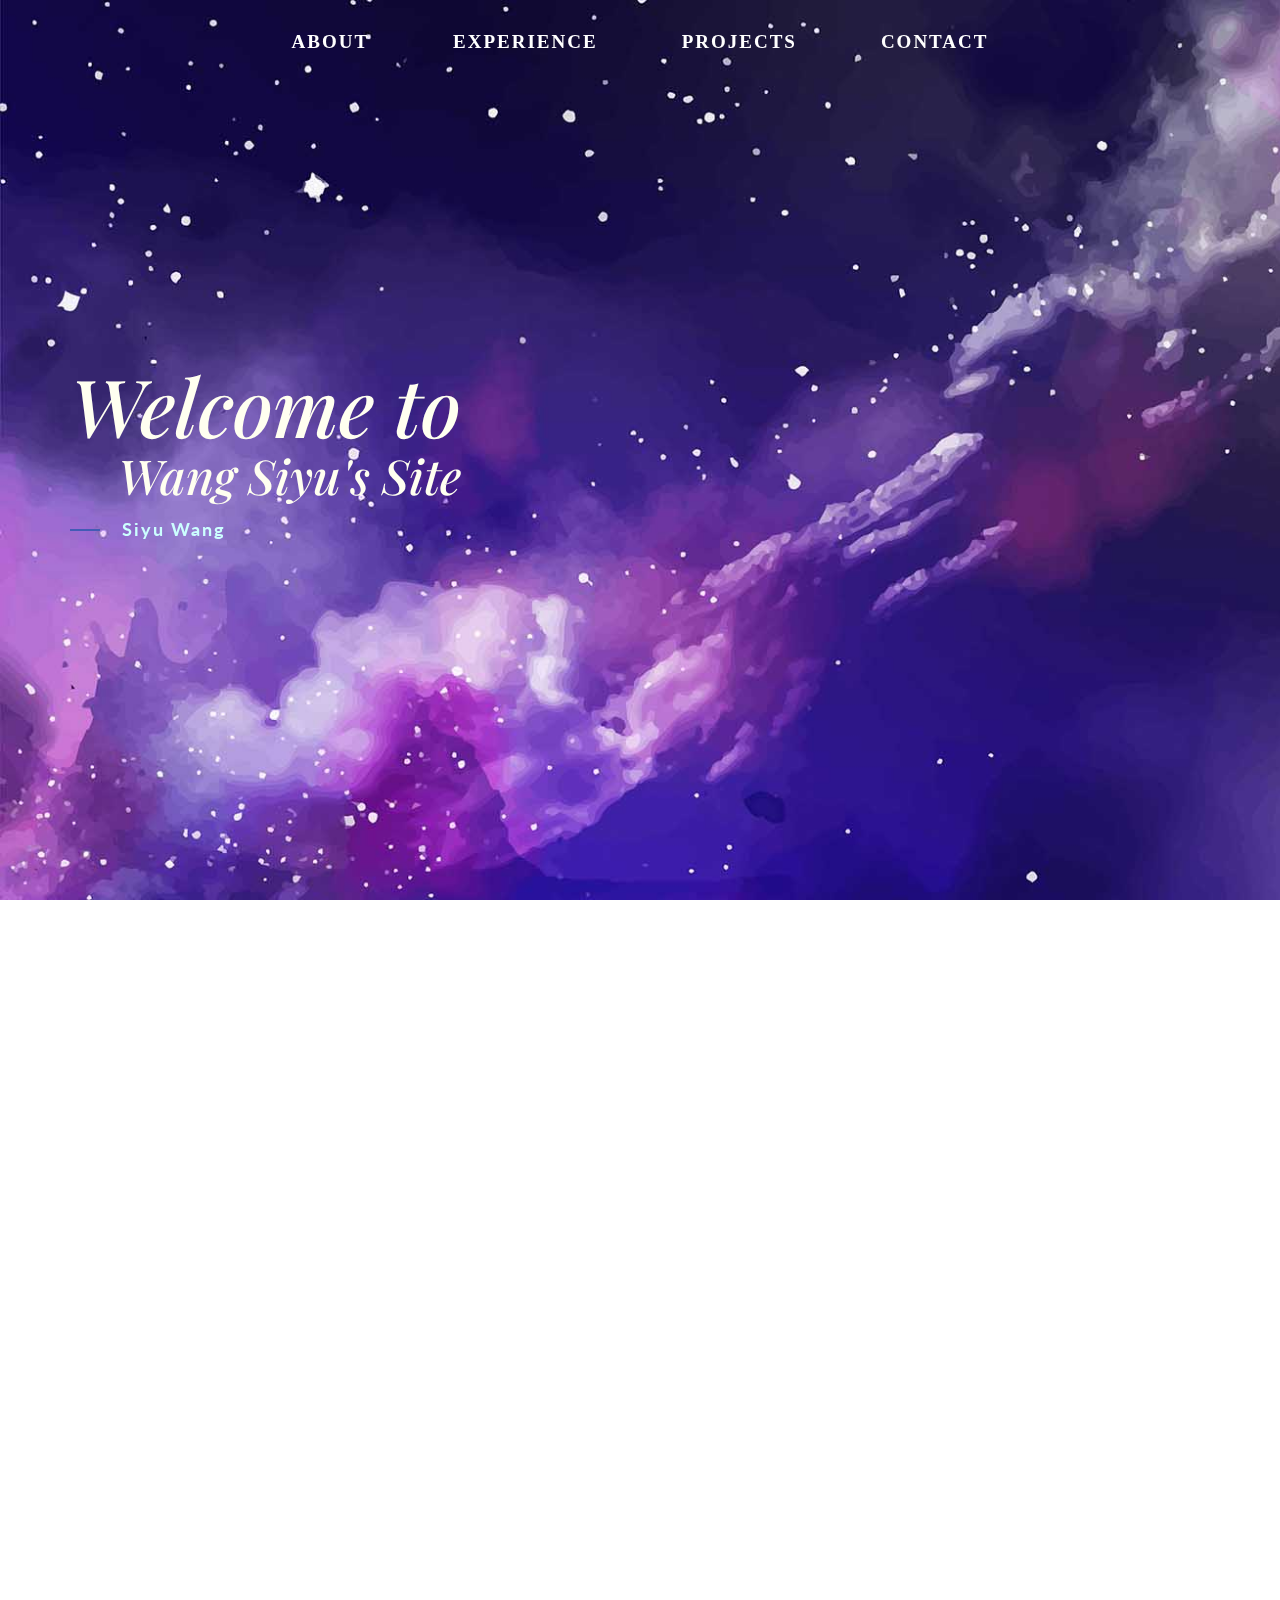
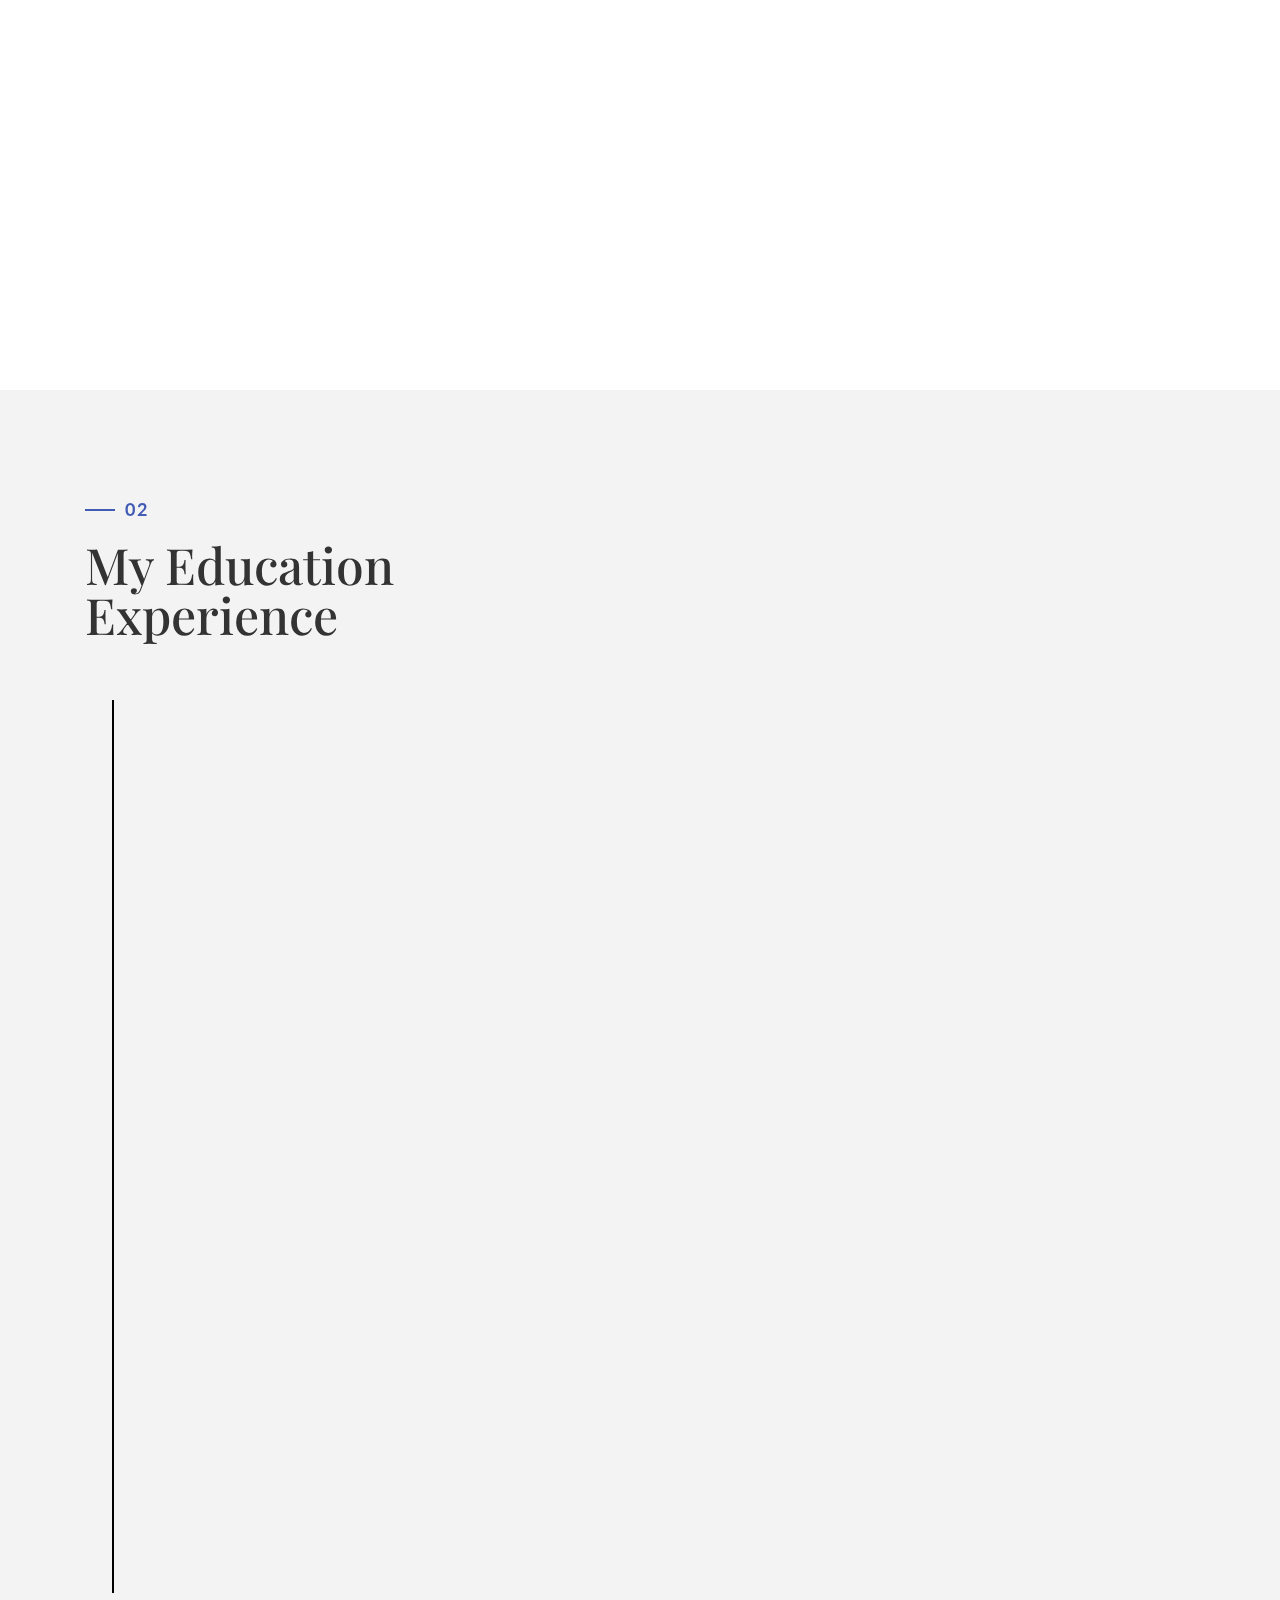
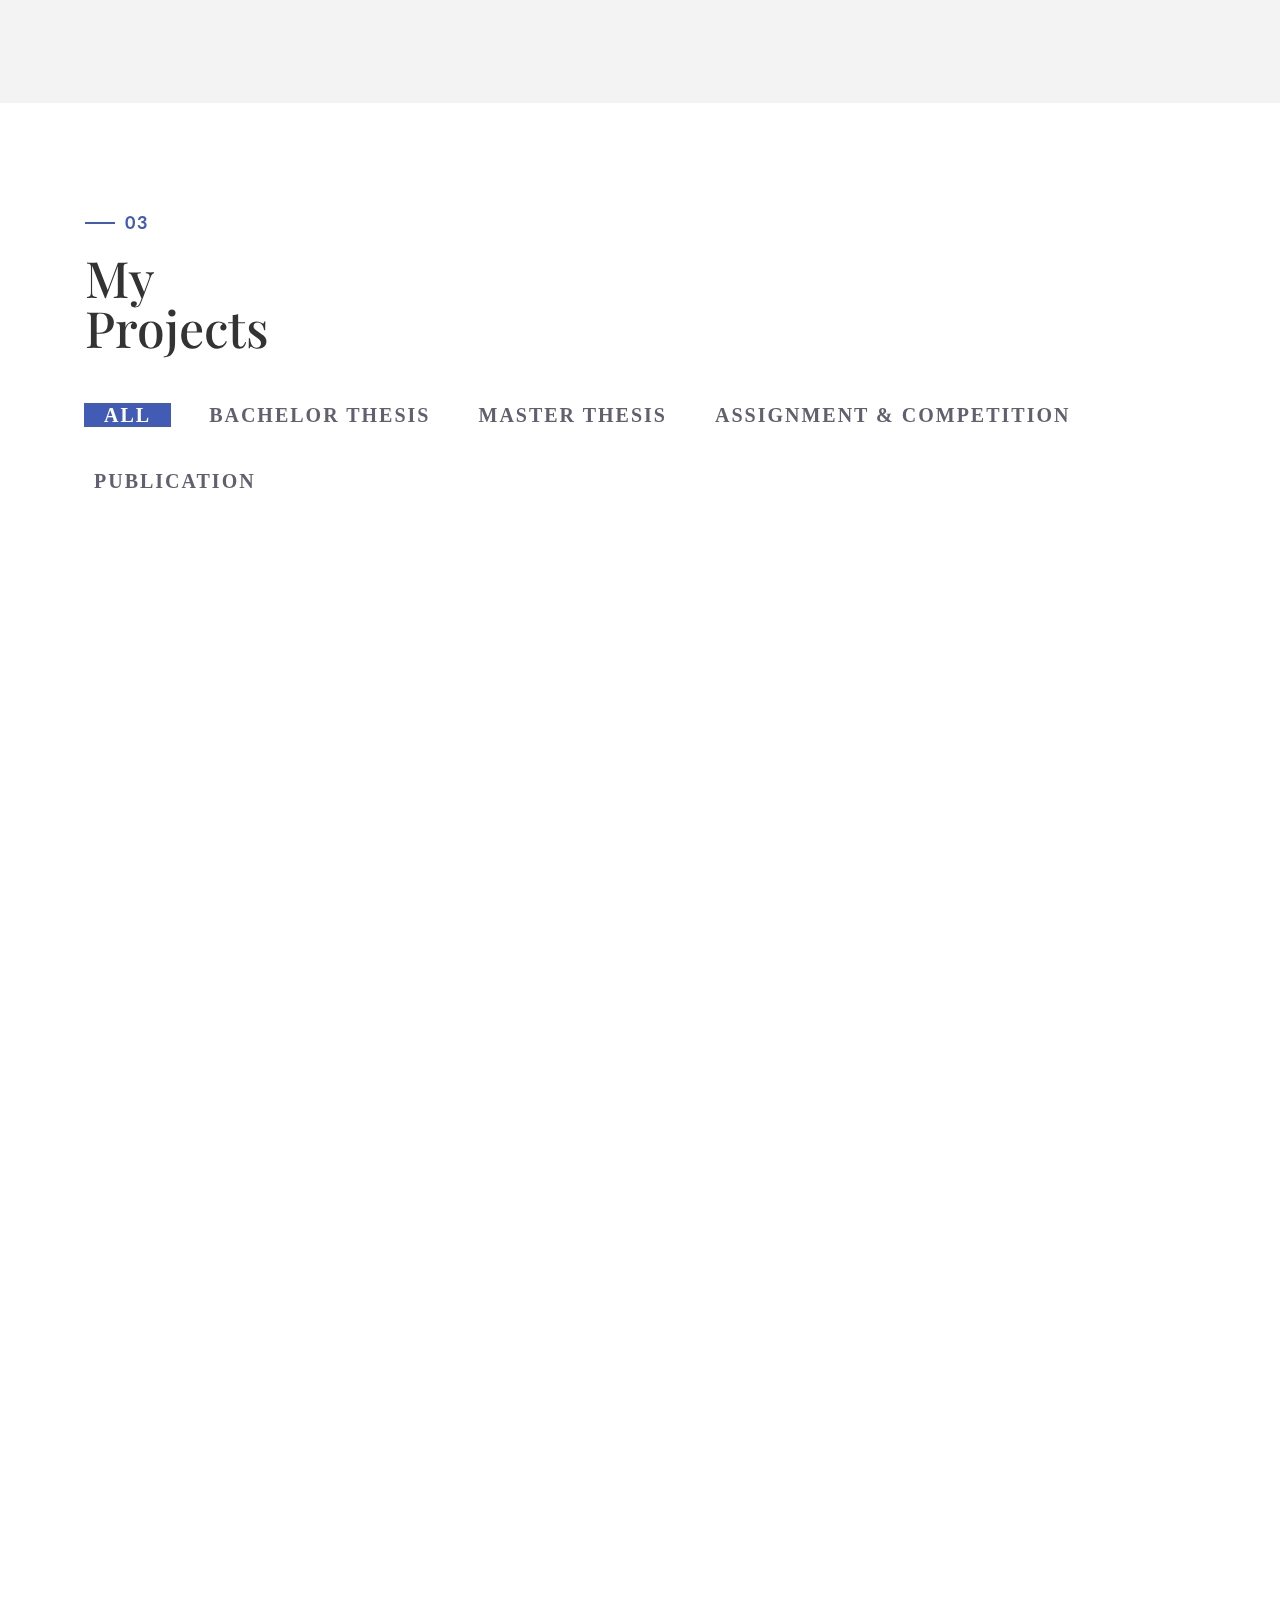
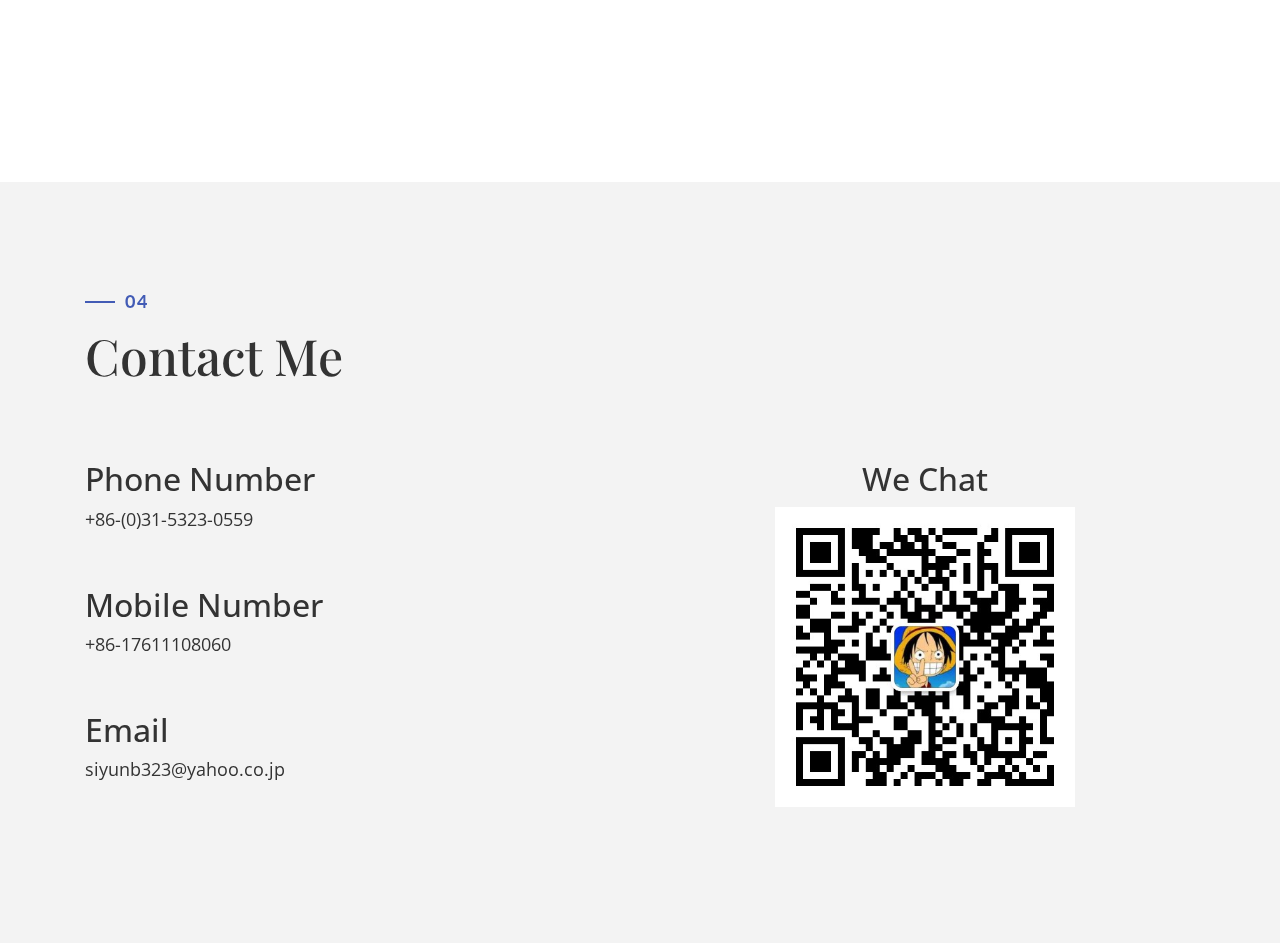
==== commit 558f7e9e: "update" ====
--- a/index.html
+++ b/index.html
@@ -511,18 +511,107 @@
                         <h2>Some cases in applied statistics</h2>
                         <div class="h-50"></div>
                         <h3>1. National Statistical Case Contest for Postgraduate</h3>
-                        <p class="demo"> maintain standards compliant total linkage with cutting-edge action items. Enthusiastically create seamless synergy rather than excellent value. Quickly promote premium strategic theme areas vis-a-vis.Appropriately maintain standards compliant total linkage with cutting-edge action items. Enthusiastically create seamless synergy rather than excellent value.</p>
-                        
-                        <h3>3. Research result</h3>
-                        <h3>3. Research result</h3>
-
-                        <br />
-                        <br /> <img src="img/portfolio/02.jpg" alt="" class="img-responsive" />
-                        <br />
-                        <br />
-                        <p>Appropriately maintain standards compliant total linkage with cutting-edge action items. Enthusiastically create seamless synergy rather than excellent value. Quickly promote premium strategic theme areas vis-a-vis.</p>
-                        <p>Appropriately maintain standards compliant total linkage with cutting-edge action items. Enthusiastically create seamless synergy rather than excellent value.</p>
-                        <br />
+                        <p class="demo"> In this contest, our team make music genre classifier based on NLP.Firstly, through web crawler，we collected all English songs on the Billboard Hot 100 from the 1st week of 2012 to the 10th week of 2018. Secondly, by descriptive statistics on the lyrics of different genres, we summarized the lyric features of different genres in terms of the vocabulary. </p>
+                        <br> 
+                        <table align="center" width="600px">
+                            <tr>
+                                <td><center><img src="img/portfolio/case contest.jpg" style="width:600px;height:500px;"></center></td>
+                            <tr>
+                            <tr>
+                                <td><center>Word frequency count</center></td>
+                            </tr>    
+                        </table>
+                        <br>                        
+                        <p class="demo"> At the same time, the most popular singers and albums from 2012 to 2018 were found out, and the song styles of these pop singers and albums were described and analyzed.</p>
+                        <br> 
+                        <table align="center" width="900px">
+                            <tr>
+                                <td><center><img src="img/portfolio/singer.jpg" style="width:900px;height:380px;"></center></td>
+                            <tr>
+                            <tr>
+                                <td><center>song count of top 10 singer</center></td>
+                            </tr>    
+                        </table>
+                        <br> 
+                        <p class="demo"> Thirdly, we done the data cleaning and processing on those lyrics of every songs to make each song correspond to a word frequency statistic of its original lyrics. And then we some methods in NLP to deal with those word frequency statistics so as to enable them convert to word vector. After that processing, we tried a variety of machine learning methods in that word vector space, such as Support Vector Machine, Naive Bayesian, Neural Network and so on. Finally, we realize a simple text categorization for song style.</p>
+                        <p class="demo">Eventually, with this statistical case, our team won the first prize in the Statistical Model Contest in Central University of Finance and Economics and the third prize in the National Statistical Case Contest for Postgraduate.</p>
+                        <p class="demo">More on this case are stored in this <a href="https://github.com/siyunb/case-contest"><i>repository</i></a>.</p>
+                        <br>                        
+                        <br>                        
+                        <h3>2. Four cases in <i>Exploratory Analysis</i></h3>
+                        <br>                        
+                        <h4>Analysis for Mobile Phone Questionnaire </h4>
+                        <p class="demo">In order to explore consumers' satisfaction and preference for different mobile phone brands, a questionnaire was designed by the Lickett Seven-Point Scale. The responses of 106 consumers to 32 questions about Samsung, Apple, HTC, Huawei and other four mobile phone brands were collected. Firstly, descriptive statistics is used to visualize the statistical characteristics of the four major mobile phone brands. Secondly, I construct a scientific evaluation model of satisfaction and loyalty through these mobile phone questionnaires, and then use Factor Analysis and Linear Regression to extract common factors that can reflect 22 evaluation indicators. By this way, we could reflect the four major mobile phone brands with a small number of common factors that can not be evaluated, such as performance-price ratio, user experience and symbolic performance. Then, I used these common factors to regress mobile phone manufacturers' satisfaction and loyalty and used regression model to analyze how the important factors affect loyalty and satisfaction. Finally, I put forward relevant suggestions for mobile phone companies to formulate correct production and marketing strategies. </p>
+                        <br> 
+                        <table align="center" width="600px">
+                            <tr>
+                                <td><center><img src="img/portfolio/phone.jpg" style="width:600px;height:470px;"></center></td>
+                            <tr>
+                            <tr>
+                                <td><center>Word cloud</center></td>
+                            </tr>    
+                        </table>
+                        <br> 
+                        <h4> Analysis for Players in Premier LeagueⅠ </h4>
+                        <p class="demo">This case discussed the following issues through analyzing competition performance data of 166 soccer players from 16 clubs:</p>
+                        <p>1. The overall macro-statistical analysis of the Premier League</p>  
+                        <p>2. The evaluation of players' ability of scoring</p> 
+                        <p>3. The detailed analysis of Manchester United's player system</p>  
+                        <p>4. The internal correlation analysis of players' indicators</p> 
+                        <br> 
+                        <h4> Analysis for Players in Premier LeagueⅡ</h4>
+                        <p class="demo">On the foundation of Analysis l, I executed a greater depth of analysis for soccer data from more different perspectives. Independent variables are selected according to football knowledge. Finally, the basic indicators reflecting players’ ability are divided into six potential factors: players' basic condition, offensive ability, defensive ability, control ability, advancing ability, foul situation. And these indicators have an impact on the number of goals in the next season. Finally, I tried to make Principal Component Analysis, Factor Analysis and Regression Analysis on those variables.</p>
+                        <br> 
+                        <table align="center" width="500px">
+                            <tr>
+                                <td><center><img src="img/portfolio/premier.jpg" style="width:500px;height:350px;"></center></td>
+                            <tr>
+                            <tr>
+                                <td><center>Premier League</center></td>
+                            </tr>    
+                        </table>
+                        <br>     
+                        <h4> Evaluation for Cities Investment Environment</h4>
+                        <p class="demo">In order to evaluate the investment potential of real estate in China's cities, this case collected economic indicators and housing supply and demand indicators of 20 major cities in the Yangtze River Delta, the Pearl River Delta and the Bohai Rim respectively. Firstly, descriptive statistics is used to visualize the urban development level and housing supply and demand of the three economic circles. Secondly, I construct a scientific investment potential evaluation model through these data, and then use principal component analysis method to construct comprehensive evaluation indicators to evaluate the real estate investment potential of the major cities, and rank the real estate development investment potential of each city to assist investors to make rational decisions.</p>
+                        <br> 
+                        <table align="center" width="600px">
+                            <tr>
+                                <td><center><img src="img/portfolio/city.jpg" style="width:600px;height:400px;"></center></td>
+                            <tr>
+                            <tr>
+                                <td><center>Pearl River Delta</center></td>
+                            </tr>    
+                        </table>
+                        <br> 
+                        <p class="demo">The reports, code and figures of those cases are published in this <a href="https://github.com/siyunb/Exploratory-Analysis"><i>repository</i></a>.</p>                        
+                        <br>                        
+                        <br>  
+                        <h3>3. Some cases in <i>Visualization</i></h3>
+                        <p class="demo">This project comprises five assignments in the class of Visualization. Four of them are Individual assignment and the left one is a teamwork. The purpose of those assignments is equipping students with the ability of converting given data into understandable statistical graphs with R, such as line plot, box plot, map, pie chart, Heat Map, etc.</p>
+                        <p class="demo">The reports, code and figures of those cases are published in this <a href="https://github.com/siyunb/Visualization"><i>repository</i></a>.</p> 
+                        <br> 
+                        <table align="center" width="700px">
+                            <tr>
+                                <td><center><img src="img/portfolio/visualization.jpg" style="width:700px;height:500px;"></center></td>
+                            <tr>
+                            <tr>
+                                <td><center>Visualization</center></td>
+                            </tr>    
+                        </table>
+                        <br>                        
+                        <br>  
+                        <h3>4. Some cases in <i>Sampling Techniques</i></h3>
+                        <p class="demo">This project comprises two assignments in the class of Sampling Techniques. One is the assignment in class and the other is an answer sheet for exam. Through training, this class equipped student with the ability of using the sampling methods and estimating the total quantity in the sampling survey correctly. The main content in this class consist largely of Simple Estimation, Ratio Estimation, Regression Estimation.</p>
+                        <p class="demo">The reports, code and figures of those cases are published in this <a href="https://github.com/siyunb/Sampling-Techniques"><i>repository</i></a>.</p> 
+                        <br>
+                        <br>
+                        <h3>5. Four cases in <i>Data preprocessing</i></h3>
+                        <p class="demo">This project comprises three cases in the class of Data preprocessing. Three of them are the assignment in class and another is an answer sheet for exam. Through training in this class, I have had a good command of converting original data to clean data with some r packages. The main content in this class includes structured data processing, unstructured data processing, regular expression, missing value processing, etc.</p>
+                        <p class="demo">The reports, code and figures of those cases are published in this <a href="https://github.com/siyunb/Data-Proprecessing"><i>repository</i></a>.</p> 
+                        <br>
+                        <br> 
+                        <br>
+                        <br>                        
                         <br /> </div>
                 </div>               
             </div>  
@@ -537,17 +626,62 @@
         <div class="modal-content">
             <div class="container">
                 <div class="portfolio-padding">
-                    <div class="col-md-8 col-md-offset-2">
-                        <h2>Geschäfts Eines<br /> Web-Studios</h2>
+                    <div class="col-md-10 col-md-offset-1">
+                        <h2>Distributed Processing & Parallel Processing</h2>
                         <div class="h-50"></div>
-                        <p> 4maintain standards compliant total linkage with cutting-edge action items. Enthusiastically create seamless synergy rather than excellent value. Quickly promote premium strategic theme areas vis-a-vis.</p>
-                        <p>Appropriately maintain standards compliant total linkage with cutting-edge action items. Enthusiastically create seamless synergy rather than excellent value.</p>
-                        <br />
-                        <br /> <img src="img/portfolio/02.jpg" alt="" class="img-responsive" />
-                        <br />
-                        <br />
-                        <p>Appropriately maintain standards compliant total linkage with cutting-edge action items. Enthusiastically create seamless synergy rather than excellent value. Quickly promote premium strategic theme areas vis-a-vis.</p>
-                        <p>Appropriately maintain standards compliant total linkage with cutting-edge action items. Enthusiastically create seamless synergy rather than excellent value.</p>
+                        <p class="demo"> In the class of <i>Distributed processing Foundation of Big Data</i>，We have learned how to deploy and Hadoop on servers and use it in big data analysis. At the same time, we put those knowledges into practice on Alibaba Cloud in person. To be specific, we learn how to do a standard distributed processing with MapReduce, how to deal with machine learning with Spark and how to do database management with Hive. Therefore, this project comprises five assignments in the class. Three of them are school assignments and another is a final project.</p>
+                        <br>
+                        <h4>Lab1：Distributed Computing by MapReduce</h4>
+                        <p class="demo"> The data set used for distributed computing experiments is collected from the information of people who successfully applied for loans in Lending Club from 2007 to 2015. It contains 235629 records. The variables loan and income are selected to calculate their mean, variance and count on Hadoop with MapReduce.</p>      
+                        <br>
+                        <table align="center" width="350px">
+                            <tr>
+                                <td><center><img src="img/portfolio/Hadoop.jpg" style="width:320px;height:230px;"></center></td>
+                            <tr>
+                            <tr>
+                                <td><center>Hadoop</center></td>
+                            </tr>    
+                        </table>                  
+                        <br> 
+                        <h4>Lab2：Linear regression on high dimensional matrix by MapReduce</h4>
+                        <p class="demo"> A data set without intercept( linear_random.csv) is generated by R. The data set contains 10 variables and 1 dependent variable and 10,000 records.</p> 
+                        <p class="demo"> According to the principle of multiple regression, the formula for calculating regression coefficient can be divided into two parts——xy part and x'x part, and two parts can be calculated on Mapper. To be specific, firstly, xy calculation is done after line segmentation on each computational node (for example x11y, x12y,..., x110y) as the first column of data, and so on…… Now each node adds all the vectors. The calculation part of x'x is the same, except that x needs to be divided into 10 column vectors and the product part of X'is xy. After that, the two parts of each node's calculation result are merged into one line, and the flow is output to reducer. And then the sum is merged. Finally the matrix is restored to calculate deta.</p>                                                 
+                        <br>
+                        <table align="center" width="600px">
+                            <tr>
+                                <td><center><img src="img/portfolio/Linear.jpg" style="width:600px;height:400px;"></center></td>
+                            <tr>
+                            <tr>
+                                <td><center>Linear regression by parallel acceleration</center></td>
+                            </tr>    
+                        </table>
+                        <br>                         
+                        <h4>Lab3：Database Management by Hive</h4>
+                        <p class="demo"> Firstly, the database of cufe_wangsiyu is established under the path of’/ user/lifeng/cufe_wangsiyu/hive’. In this database, stocks tables are established using stocks.csv, and then three query hql are created to make selection about stock in Hive. The query results are saved in three folders: <i>cufe_wangsiyu/lab3/res1, result2 and result3.</i></p>                         
+                        <br>
+                        <table align="center" width="250px">
+                            <tr>
+                                <td><center><img src="img/portfolio/Hive.jpg" style="width:250px;height:250px;"></center></td>
+                            <tr>
+                            <tr>
+                                <td><center>Hive</center></td>
+                            </tr>    
+                        </table>
+                        <br>   
+                        <h4>Final project：Lyric-based emotional classifier for songs (supported by Spark)</h4>
+                        <p class="demo"> The crawler of Python was used to collect the lyric information of songs which have two opposite emotions (sad and happy) on the Internet music platform. Some lyrics in the sample were used to construct corpus and transformed into lyric vectors containing latent semantics by LSI and TF-idf model.</p>
+                        <p class="demo"> Firstly, Lyric vectors with latent semantics was considered as input and the unknown-style songs were classified by the neural network built through Keras of python. Then, the music styles for large quantities of Lyric texts were classified by machine learning methods such as Naive Bayesian, Support Vector Machine and Random Forest in Mllib of Spark. The cross-validation accuracy of each model was more than 95%.</p>                         
+                        <br>
+                        <table align="center" width="450px">
+                            <tr>
+                                <td><center><img src="img/portfolio/Spark.jpg" style="width:450px;height:330px;"></center></td>
+                            <tr>
+                            <tr>
+                                <td><center>Hadoop armed spark</center></td>
+                            </tr>    
+                        </table>
+                        <br>   
+                        <br>
                         <br />
                         <br /> </div>
                 </div>               
@@ -563,17 +697,57 @@
         <div class="modal-content">
             <div class="container">
                 <div class="portfolio-padding">
-                    <div class="col-md-8 col-md-offset-2">
-                        <h2>Geschäfts Eines<br /> Web-Studios</h2>
+                    <div class="col-md-10 col-md-offset-1">
+                        <h2>Fintech Cases</h2>
                         <div class="h-50"></div>
-                        <p> 5maintain standards compliant total linkage with cutting-edge action items. Enthusiastically create seamless synergy rather than excellent value. Quickly promote premium strategic theme areas vis-a-vis.</p>
-                        <p>Appropriately maintain standards compliant total linkage with cutting-edge action items. Enthusiastically create seamless synergy rather than excellent value.</p>
-                        <br />
-                        <br /> <img src="img/portfolio/02.jpg" alt="" class="img-responsive" />
-                        <br />
-                        <br />
-                        <p>Appropriately maintain standards compliant total linkage with cutting-edge action items. Enthusiastically create seamless synergy rather than excellent value. Quickly promote premium strategic theme areas vis-a-vis.</p>
-                        <p>Appropriately maintain standards compliant total linkage with cutting-edge action items. Enthusiastically create seamless synergy rather than excellent value.</p>
+                        <h3><font color="#BA55D3">1. Credit Evaluation System Based on Credit-card data</font></h3>
+                        <p class="demo">Based on the bank credit card data, this case uses a large number of user information data to carry out descriptive data mining and inferential data modeling respectively to divide each user to a certain group and to analyze the credit status, risk status and loss of each group. At the same time, this case uses information gain rate to measure the weight of each statistical indicator as well.</p>
+                        <p class="demo">More about this case are stored in this <a href="https://github.com/siyunb/python-learning"><i>repository</i></a>.</p>
+                        <p class="demo">You can also click <a href="html/python_learning.html"><i>here</i></a> to browse markdown of this project for convenience.</p>
+                        <br>
+                        <table align="center" width="300px">
+                            <tr>
+                                <td><center><img src="img/portfolio/credit.jpg" style="width:300px;height:200px;"></center></td>
+                            <tr>
+                            <tr>
+                                <td><center>Credit-card</center></td>
+                            </tr>    
+                        </table>
+                        <br>                       
+                        <br>                       
+                        <h3><font color="#BA55D3">2. Personal Credit Evaluation Based on User Behavior</font></h3>
+                        <p class="demo">This project originates from the FengYun Cup Machine Learning Modeling Competition. With the User behavior data provided by sponsors, we extracted data features from structural data and unstructural data and converted them to vector which can be processed by machine learning method. After several unsuccessful experiments, we decided to use Xgboost to predict whether one will default given his user behavior data finally.</p>    
+                        <p class="demo"> Eventually, with a high default discrimination ratio, our team enter the top 10 of 400 teams and won the third prize in this Competition. More about this case are stored in this <a href="https://github.com/siyunb/fengyunbei"><i>repository</i></a>.</p>                        
+                        <br>
+                        <table align="center" width="600px">
+                            <tr>
+                                <td><center><img src="img/portfolio/Fengyuncup.jpg" style="width:600px;height:400px;"></center></td>
+                            <tr>
+                            <tr>
+                                <td><center>Fengyun Cup</center></td>
+                            </tr>    
+                        </table>                  
+                        <br> 
+                        <br>
+                        <h3><font color="#BA55D3">3. Loan Credit Audit Model</font></h3>
+                        <p class="demo">This project derives from <i>National Statistical Modeling Contest for Postgraduate</i>. With the borrower's information and default data provided by sponsors, a variety of machine learning models, including SVM and various Ensemble learning algorithms, are established. All these machine learning can achieve high prediction accuracy. Among them, the Xgboost has the highest prediction accuracy of 93.61% and a high recall rate of 90%. At the same time it also has a short running time fortunately. The Xgboost model can help credit institutions to select potential loan applicants from a large number of loan applicants, effectively avoid losses caused by overdue users, and formulate lending plans and management methods, so as to improve the operational efficiency of financial institutions.</p>    
+                        <p class="demo"> More explanations and code about this case are stored in this <a href="https://github.com/siyunb/Statistical-Modeling-Contest"><i>repository</i></a>.</p>                       
+                        <br>
+                        <table align="center" width="600px">
+                            <tr>
+                                <td><center><img src="img/portfolio/Certificate.jpg" style="width:600px;height:400px;"></center></td>
+                            <tr>
+                            <tr>
+                                <td><center>Certificate</center></td>
+                            </tr>    
+                        </table>                  
+                        <br> 
+                        <br> 
+                        <h3><font color="#BA55D3">4. Credit Rating Evaluation Based on Several Clustering Method</font></h3>
+                        <p class="demo"> Based on Taiwan credit data, this research established various clustering models, including Hierarchical Clustering (AGNES), Kmeans Clustering, Density-Based Spatial Clustering (DBSCAN), Hierarchical Sparse Clustering, Kmeans Sparse Clustering and Bidirectional Clustering. According to the Adjusted Rand index, I judged the different clustering methods’ performance on credit data. This research can provide suggestions for credit institutions to classify credit rank grades. Finally, for clustering methodology, the characteristics and advantages of each clustering method are discussed and compared.</p>
+                        <p class="demo"> More explanations and code about this case are stored in this <a href="https://github.com/siyunb/Credit-Rating-Evaluation"><i>repository</i></a>. You can also click <a href="html/cluster.html"><i>here</i></a> to browse markdown of this project for convenience.</p>                                         
+                        <br>   
+                        <br>
                         <br />
                         <br /> </div>
                 </div>               
@@ -589,19 +763,45 @@
         <div class="modal-content">
             <div class="container">
                 <div class="portfolio-padding">
-                    <div class="col-md-8 col-md-offset-2">
-                        <h2>Geschäfts Eines<br /> Web-Studios</h2>
+                    <div class="col-md-10 col-md-offset-1">
+                        <h2>Statistical learning</h2>
                         <div class="h-50"></div>
-                        <p> 6maintain standards compliant total linkage with cutting-edge action items. Enthusiastically create seamless synergy rather than excellent value. Quickly promote premium strategic theme areas vis-a-vis.</p>
-                        <p>Appropriately maintain standards compliant total linkage with cutting-edge action items. Enthusiastically create seamless synergy rather than excellent value.</p>
-                        <br />
-                        <br /> <img src="img/portfolio/02.jpg" alt="" class="img-responsive" />
-                        <br />
-                        <br />
-                        <p>Appropriately maintain standards compliant total linkage with cutting-edge action items. Enthusiastically create seamless synergy rather than excellent value. Quickly promote premium strategic theme areas vis-a-vis.</p>
-                        <p>Appropriately maintain standards compliant total linkage with cutting-edge action items. Enthusiastically create seamless synergy rather than excellent value.</p>
-                        <br />
-                        <br /> </div>
+                        <h3><font color="#000080"><b>1. Ensemble learning</b></font></h3>
+                        <p class="demo">In the final project of Statistical computing, basing on Credit Card Clients Data Set, I realized a variety of Ensemble Algorithms and compared them from their advantages and disadvantages. This case includes four kinds of Ensemble learnings, Decision Tree, Random Forest, Adaboost，XGboost. Finally, for this data, we discussed how to prune, adjust depth of each tree and adjust other parameters on those methods.</p>
+                        <p class="demo">More details and complete report are displayed in this <a href="https://github.com/siyunb/Ensemble_learning"><i>repository</i></a>.</p>
+                        <br>
+                        <table align="center" width="600px">
+                            <tr>
+                                <td><center><img src="img/portfolio/Ensemble learning.jpg" style="width:600px;height:200px;"></center></td>
+                            <tr>
+                            <tr>
+                                <td><center>Random Forest</center></td>
+                            </tr>    
+                        </table>
+                        <br>                       
+                        <br>                       
+                        <h3><font color="#000080"><b>2. Statistical Methods</b></font></h3>
+                        <p class="demo">This project was finished in the class of Statistical Modeling of Big Data. And it consists of two classical statistical regression methods—— Ridge Regression and Stepwise Regression——and two verifications for Law of Large Numbers and Central Limit Theorem. Besides, I also accelerated the regression speed with <i>Cholesky Principle</i> and <i>Parallel Computing.</i> </p>    
+                        <p class="demo"> More details about this project and complete report are displayed in this <a href="https://github.com/siyunb/Statistical_learning"><i>repository</i></a>.</p>                                
+                        <br> 
+                        <br>
+                        <h3><font color="#000080"><b>3. SVM & NN</b></font></h3>
+                        <p class="demo">The Support Vector Machine and Neural Network are realized in this project with the Abalone dataset. In the class of <i>Machine Learning of Big Data</i>, we learn theories and algorithms and put them into practice in our school assignments. Exactly, I only made those algorithms operate with certain modules.</p>    
+                        <p class="demo"> More details about this project and complete report are displayed in this <a href="https://github.com/siyunb/SVM_CNN_Tree"><i>repository</i></a>. You can also click <a href="html/SVM+RF.html"><i>here</i></a> and <a href="html/tree+cnn.html"><i>here</i></a> to browse markdown of this project for convenience.</p>                     
+                        <br>
+                        <table align="center" width="400px">
+                            <tr>
+                                <td><center><img src="img/portfolio/cnn.jpg" style="width:400px;height:280px;"></center></td>
+                            <tr>
+                            <tr>
+                                <td><center>Neural Network</center></td>
+                            </tr>    
+                        </table>                                                         
+                        <br>   
+                        <br>
+                        <br />
+                        <br /> 
+                    </div>
                 </div>               
             </div>  
         </div>
@@ -640,17 +840,27 @@
         <div class="modal-content">
             <div class="container">
                 <div class="portfolio-padding">
-                    <div class="col-md-8 col-md-offset-2">
-                        <h2>Geschäfts Eines<br /> Web-Studios</h2>
+                    <div class="col-md-10 col-md-offset-1">
+                        <h2>Natural Language Processing</h2>
                         <div class="h-50"></div>
-                        <p> 8maintain standards compliant total linkage with cutting-edge action items. Enthusiastically create seamless synergy rather than excellent value. Quickly promote premium strategic theme areas vis-a-vis.</p>
-                        <p>Appropriately maintain standards compliant total linkage with cutting-edge action items. Enthusiastically create seamless synergy rather than excellent value.</p>
-                        <br />
-                        <br /> <img src="img/portfolio/02.jpg" alt="" class="img-responsive" />
-                        <br />
-                        <br />
-                        <p>Appropriately maintain standards compliant total linkage with cutting-edge action items. Enthusiastically create seamless synergy rather than excellent value. Quickly promote premium strategic theme areas vis-a-vis.</p>
-                        <p>Appropriately maintain standards compliant total linkage with cutting-edge action items. Enthusiastically create seamless synergy rather than excellent value.</p>
+                        <p class="demo">This project comprises 12 assignments in the class of Statistical Cases Studies. Ten of them are Individual assignment, one of them is a class presentation and the left one is a final project. I have had a basic grasp of processing flow and modeling method about NLP through several classes and those practices. More specifically, the skills I learned in this class are as following:</p>
+                        <p class="demo"><b>Collection for Text Data: </b> Crawl data with python modules and frames, such as selenium，beautifulsoup，scrapy and so on.</p>                        
+                        <p class="demo"><b>Preprocessing Method for Text Data:</b>  Regular expression and some python modules, such as re, nltk, jieba and so on.</p>
+                        <p class="demo"><b>Model:</b>  Nonnegative Matrix Factor, Word2vector, N-gram, LDA and some methods derived from LDA.</p>    
+                        <p class="demo"><b>Text2Vector Method: </b> tf-idf, doc2bow, doc2vec, lsi, etc.</p>                       
+                        <p class="demo">The reports, code and figures of those cases are stored in this <a href="https://github.com/siyunb/applied-cases-in-NPL"><i>repository</i></a>.</p>  
+                        <br>
+                        <table align="center" width="700px">
+                            <tr>
+                                <td><center><img src="img/portfolio/NLP.jpg" style="width:700px;height:500px;"></center></td>
+                            <tr>
+                            <tr>
+                                <td><center>Natural Language Processing</center></td>
+                            </tr>    
+                        </table>
+                        <br> 
+                        <br>   
+                        <br>
                         <br />
                         <br /> </div>
                 </div>               
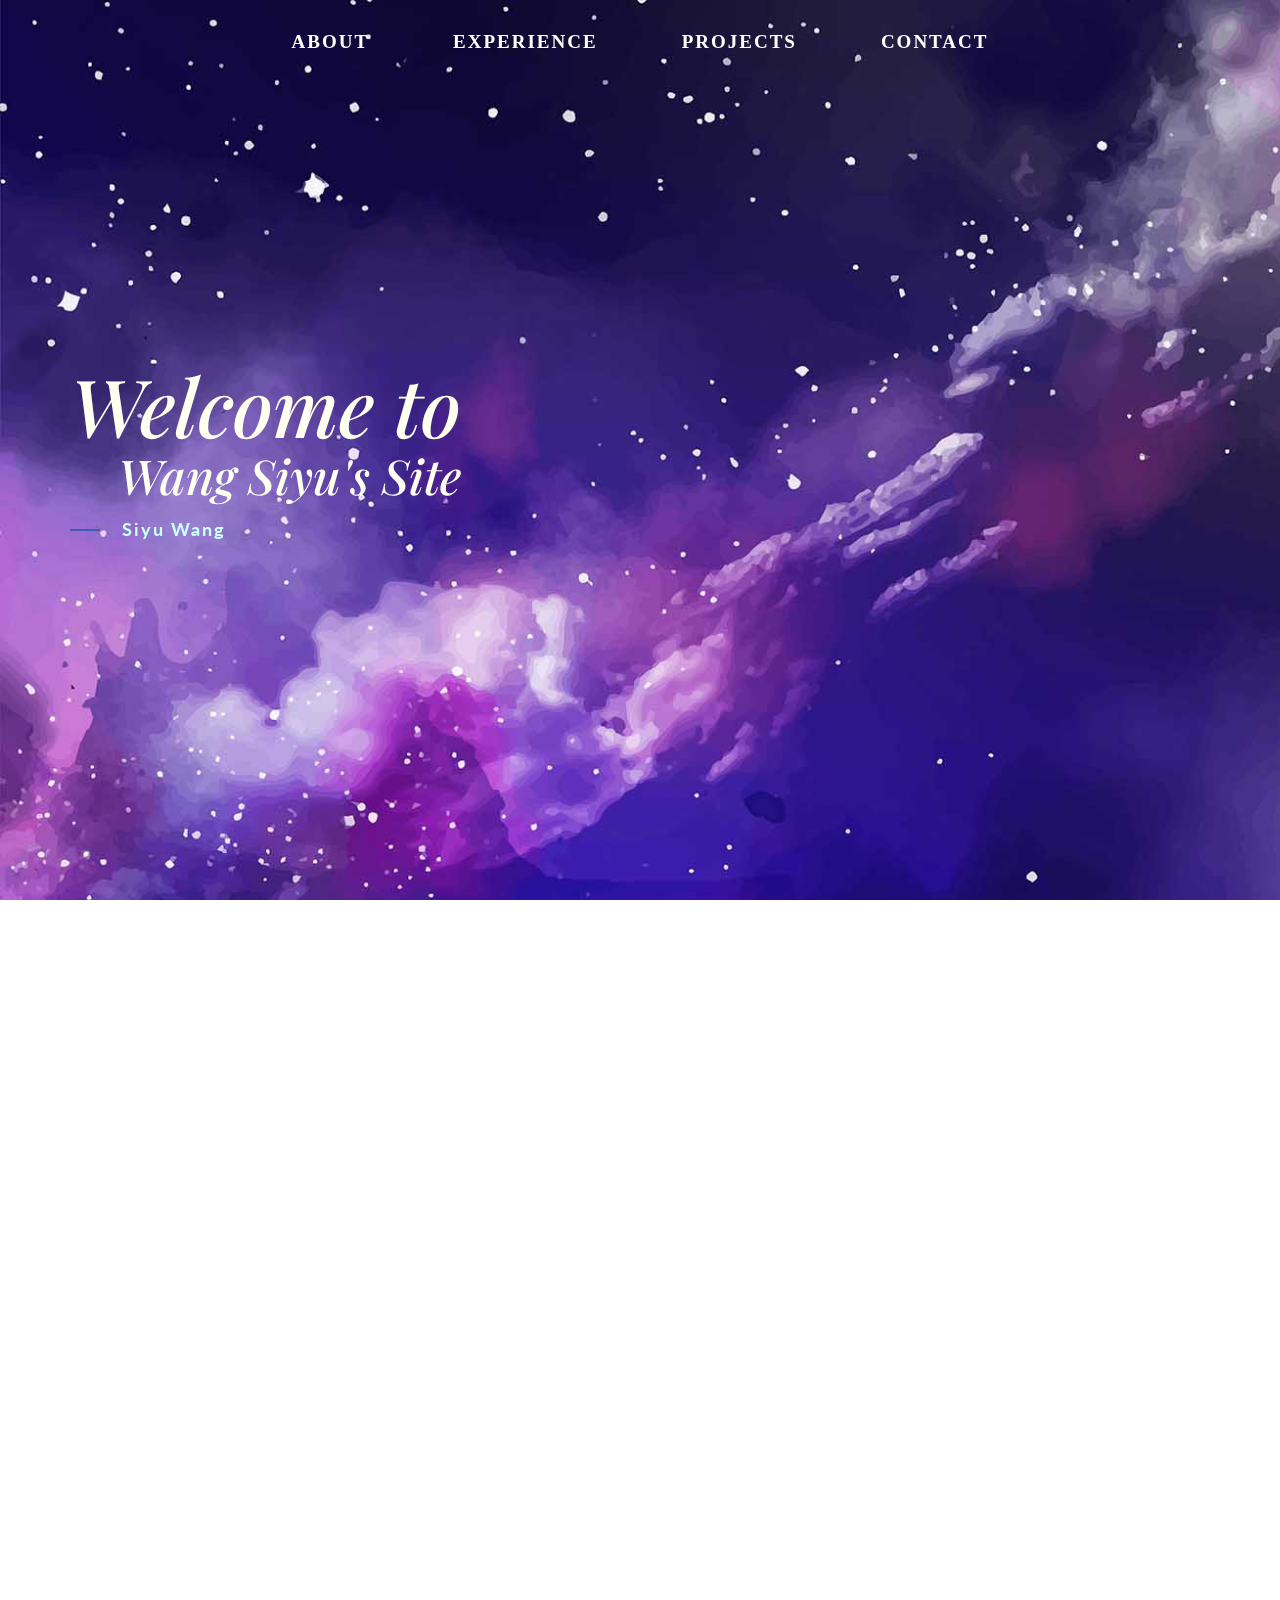
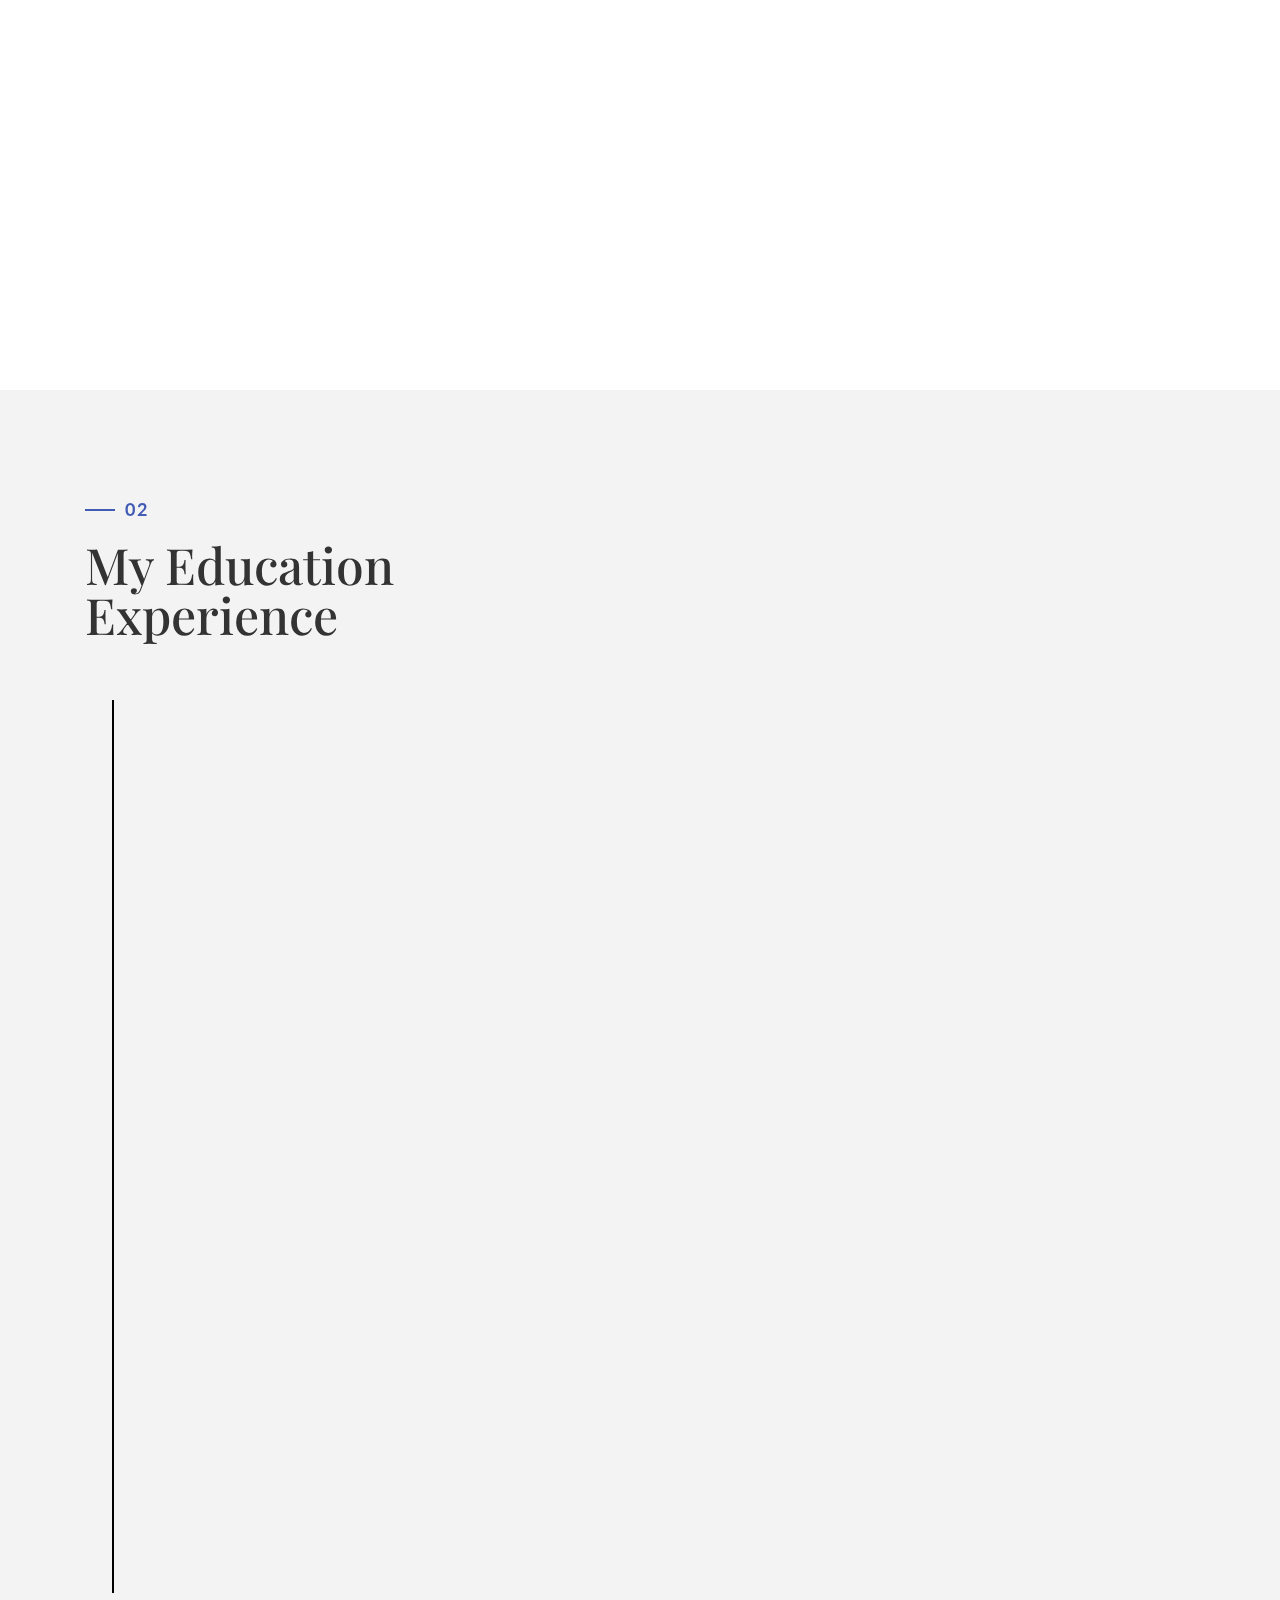
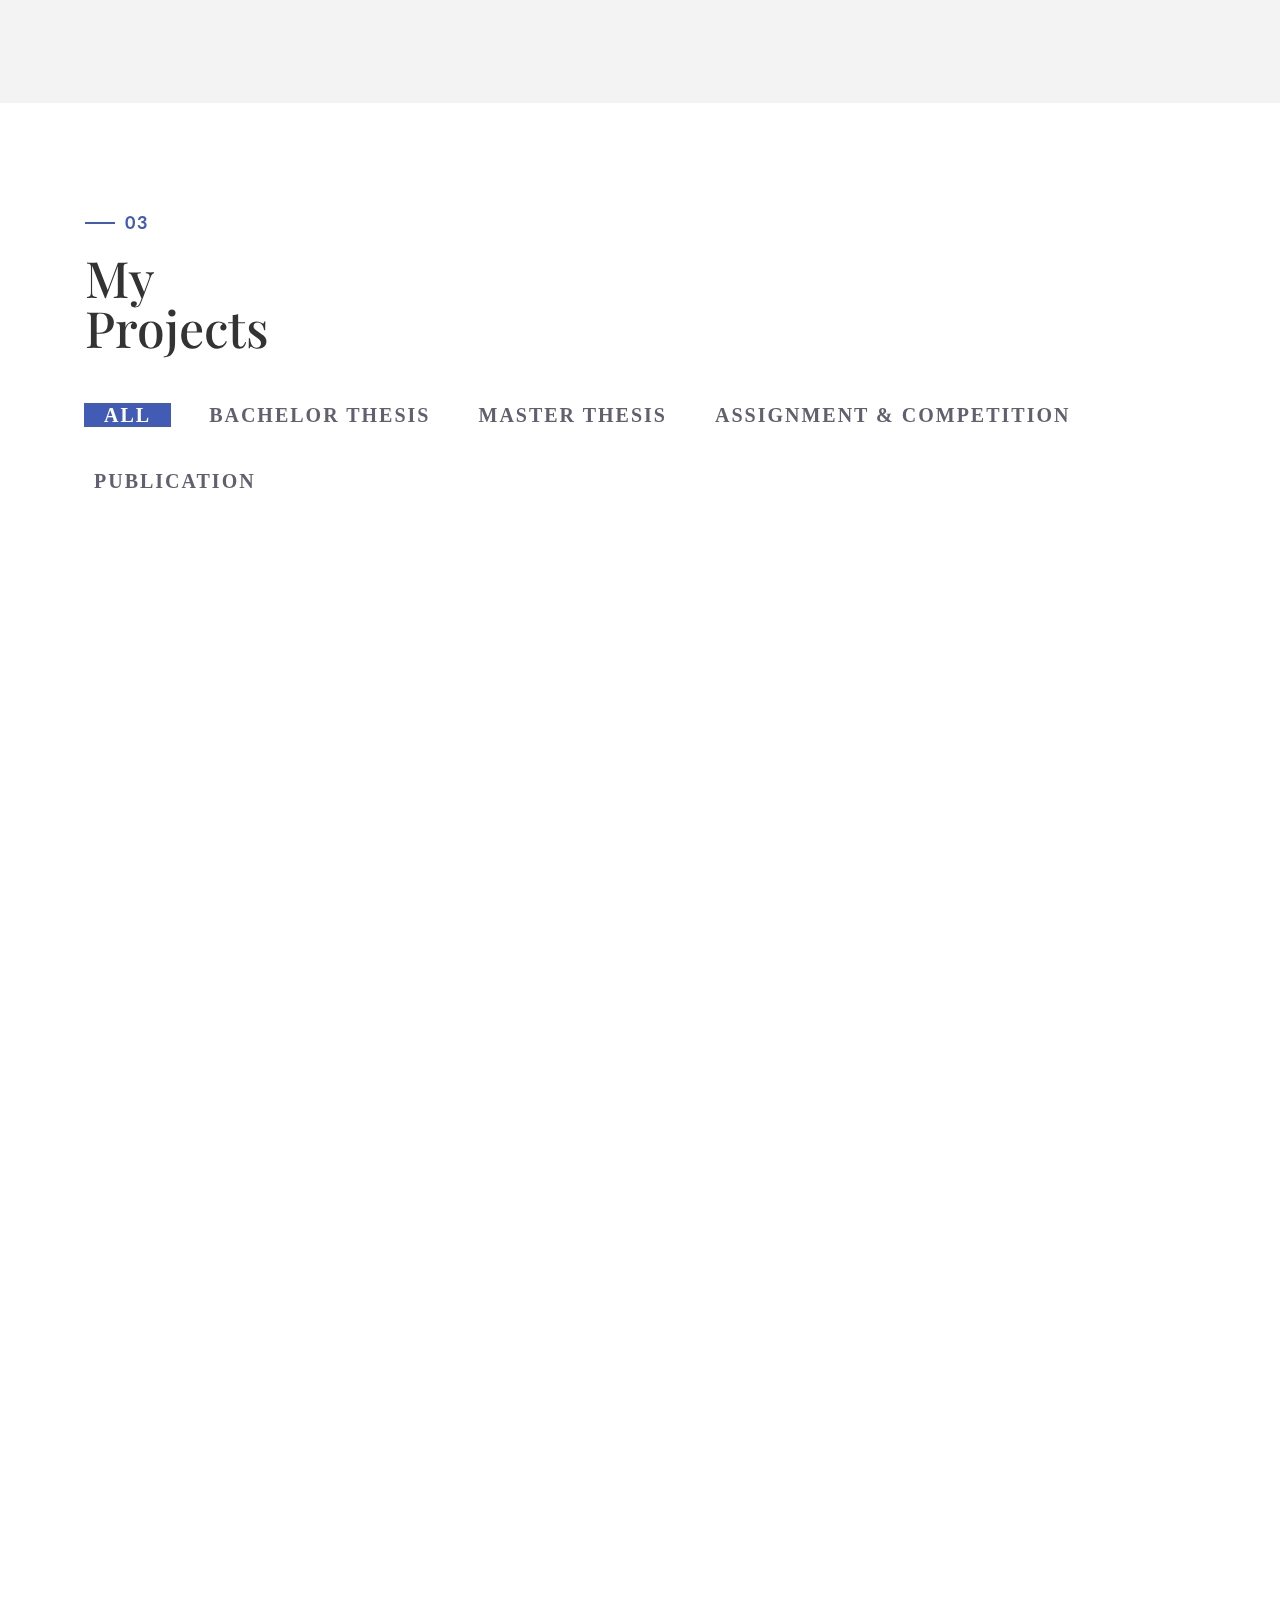
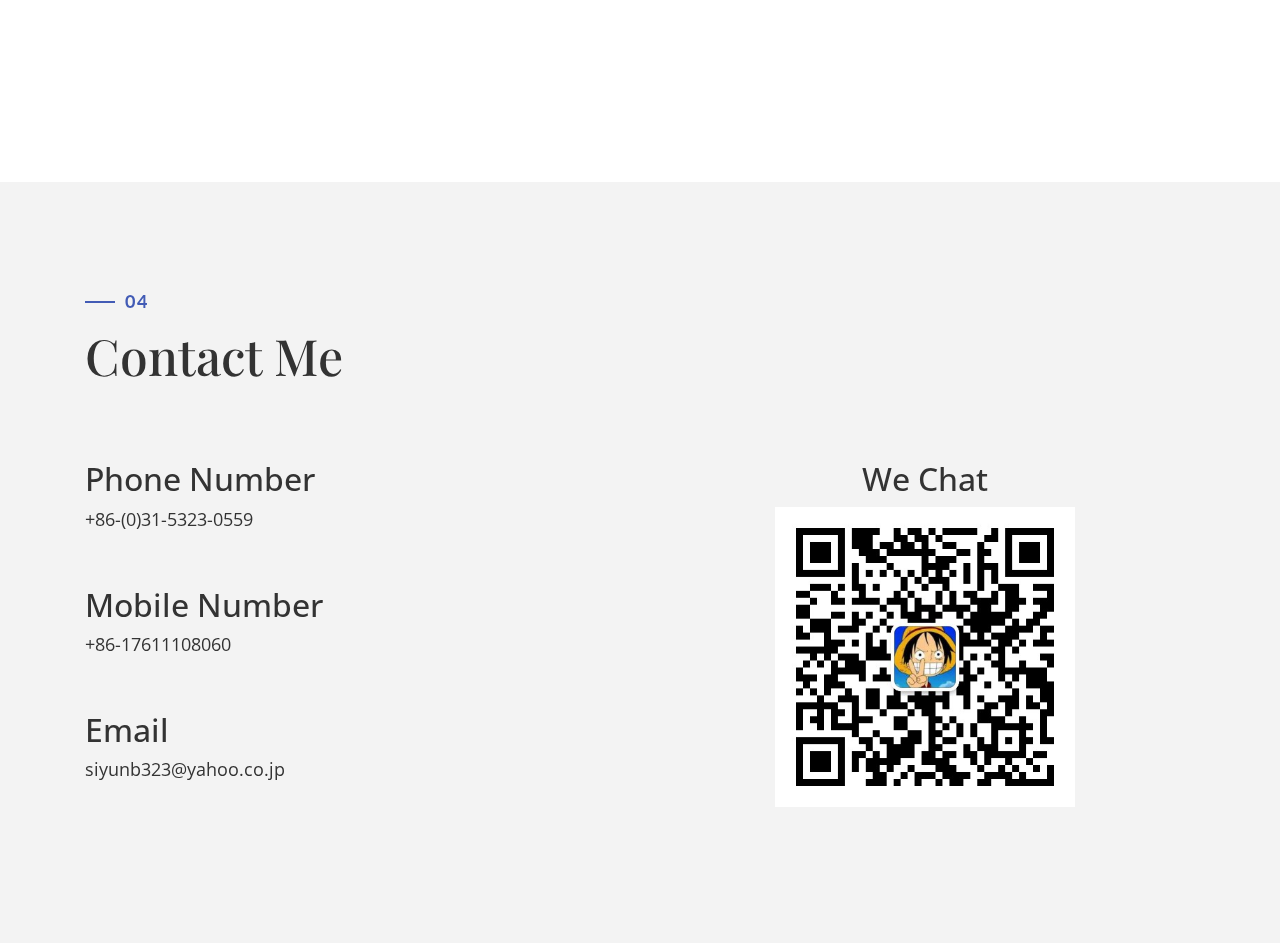
==== commit a9d29d82: "Update index.html" ====
--- a/index.html
+++ b/index.html
@@ -649,7 +649,7 @@
                         <br>
                         <table align="center" width="600px">
                             <tr>
-                                <td><center><img src="img/portfolio/Linear.jpg" style="width:600px;height:400px;"></center></td>
+                                <td><center><img src="img/portfolio/linear.jpg" style="width:600px;height:400px;"></center></td>
                             <tr>
                             <tr>
                                 <td><center>Linear regression by parallel acceleration</center></td>
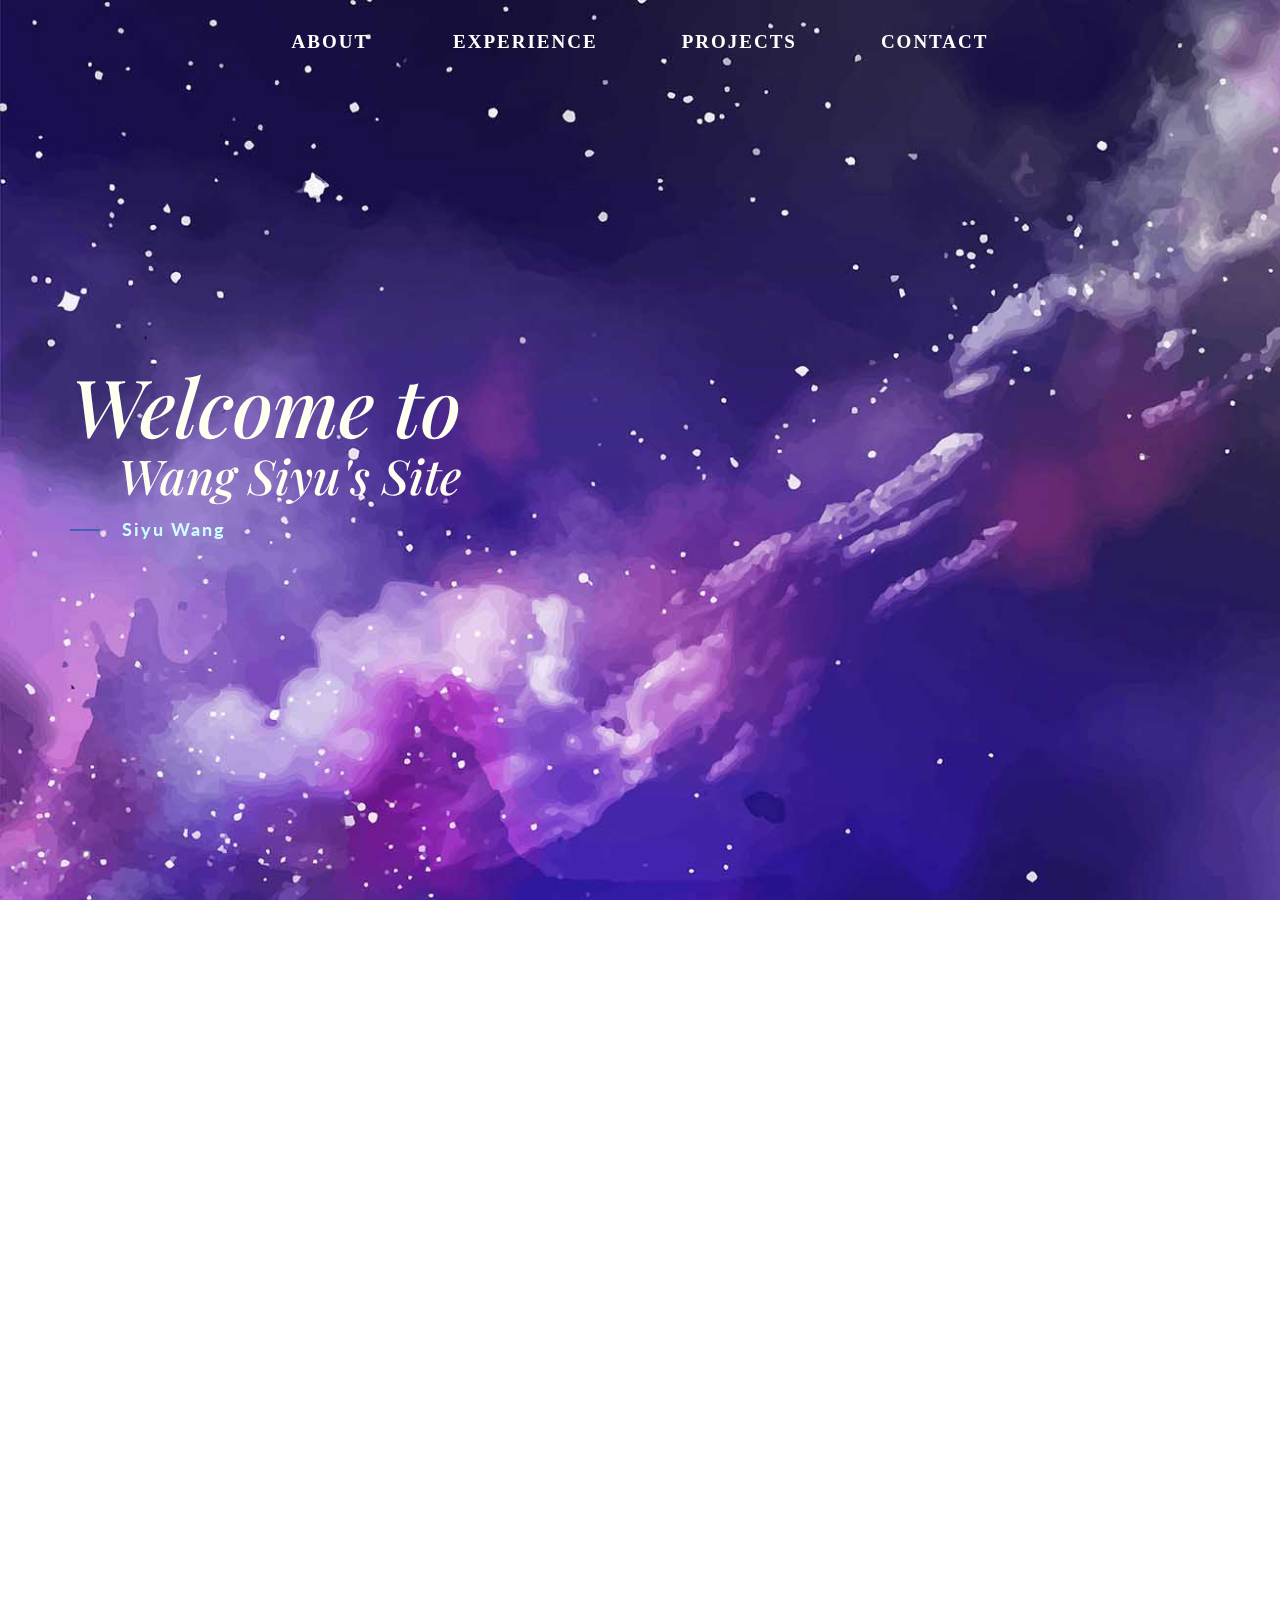
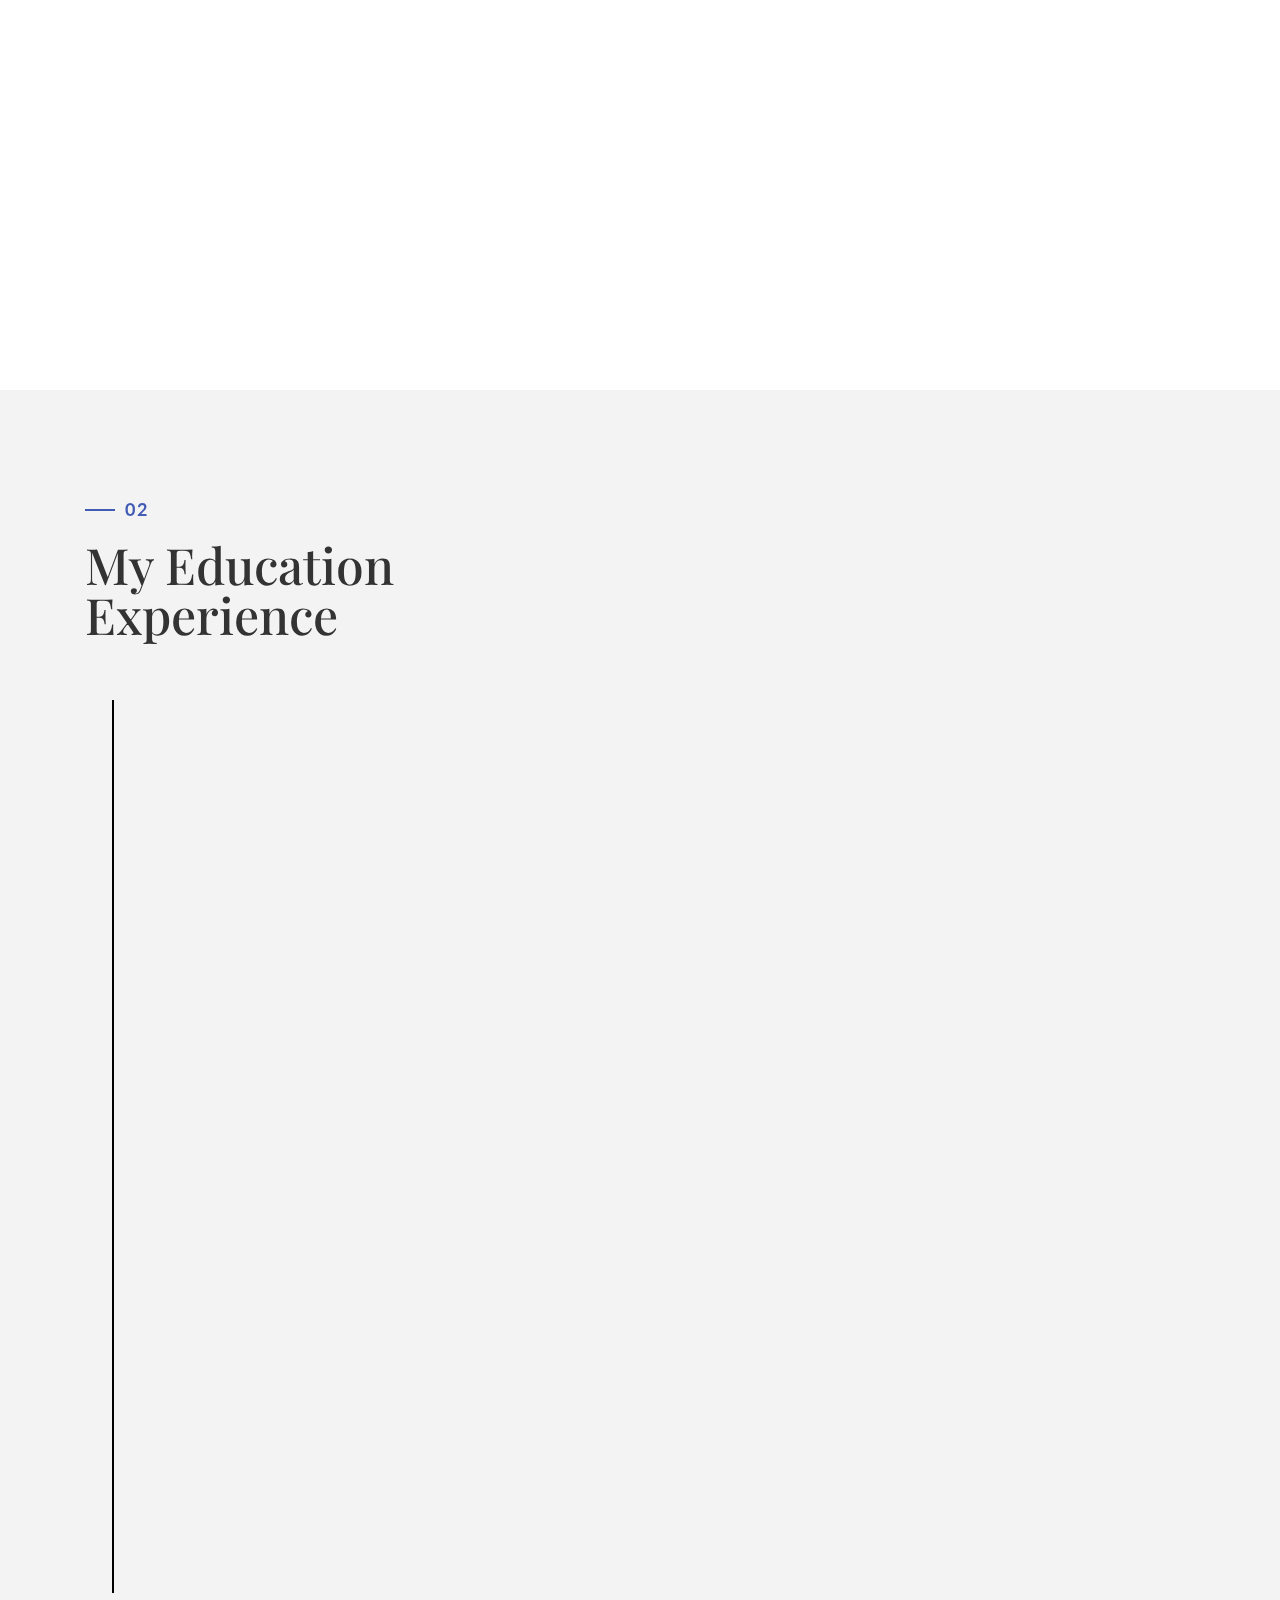
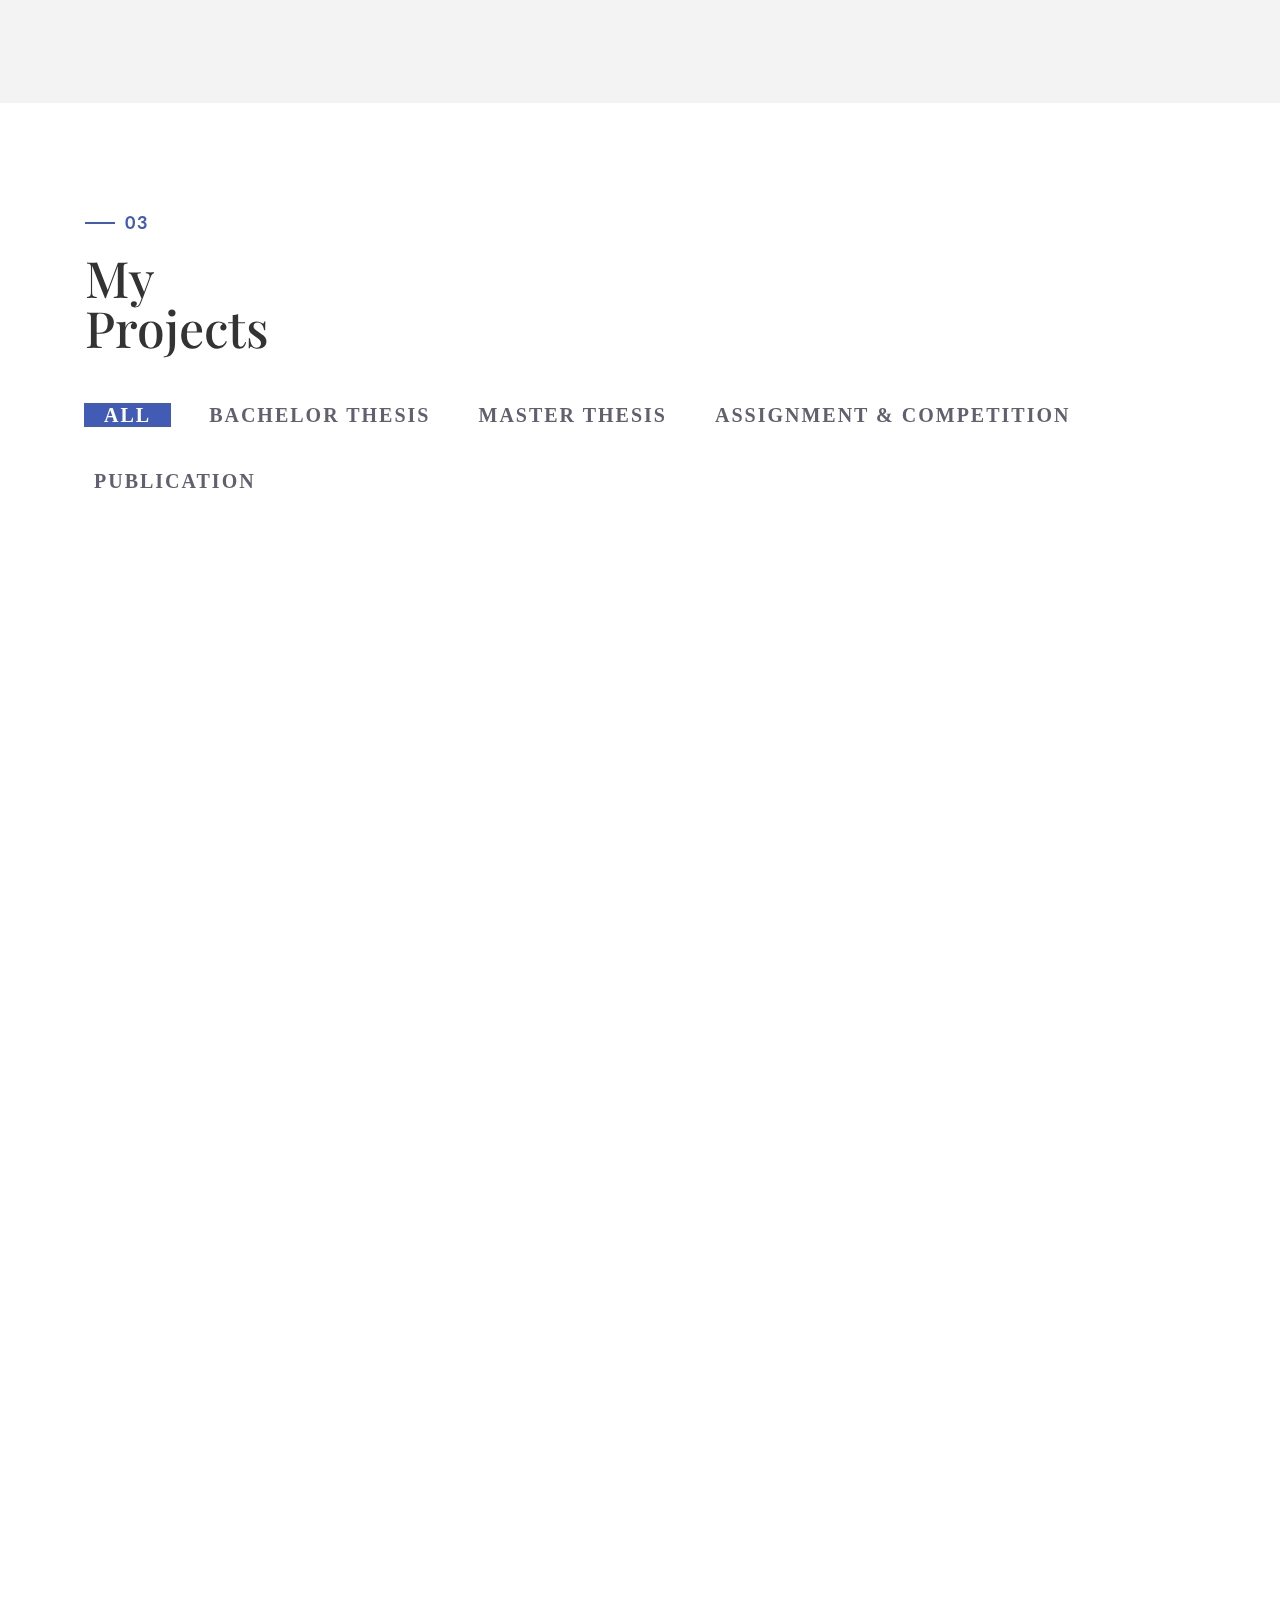
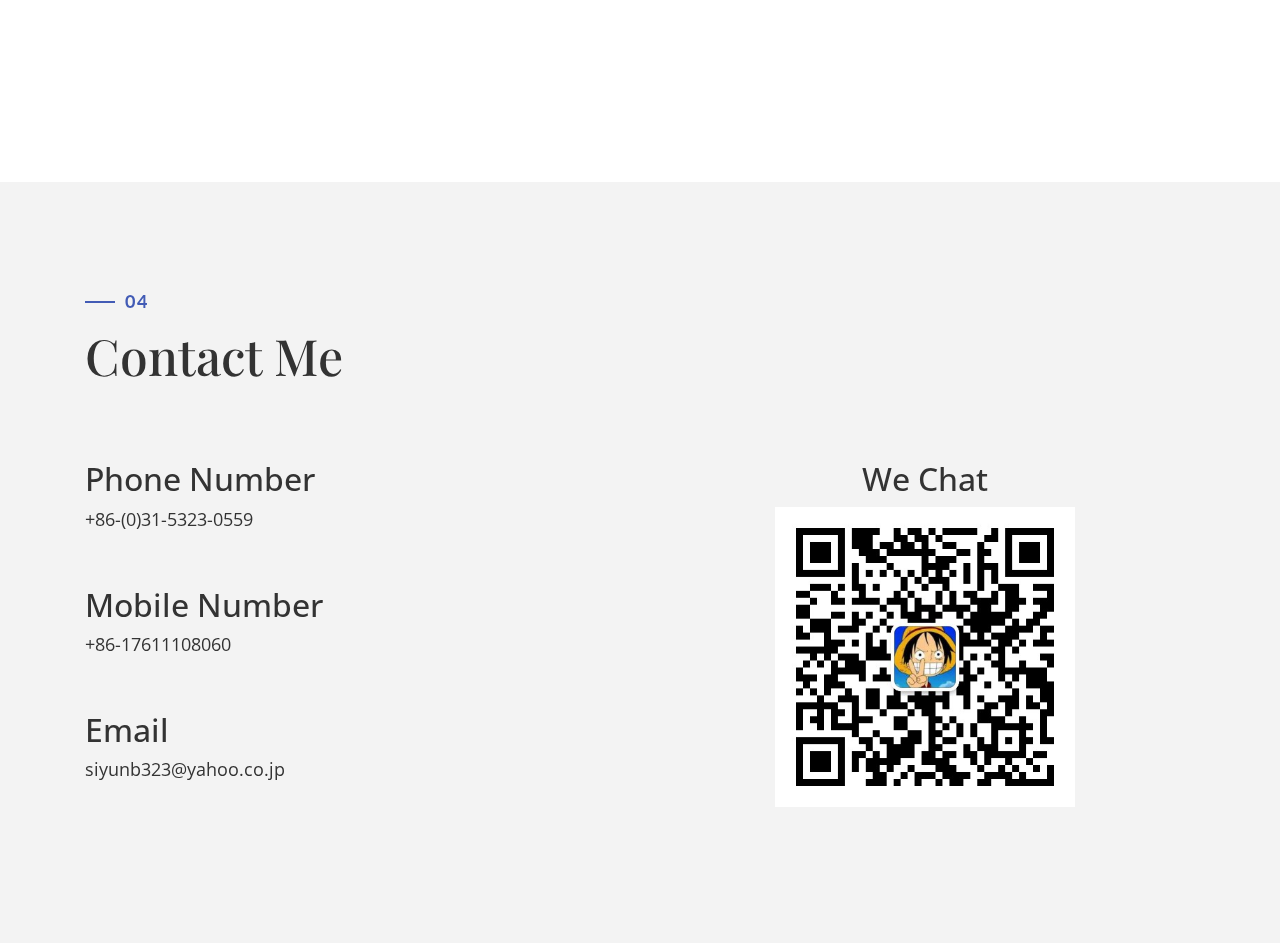
==== commit d895a0c3: "update" ====
--- a/index.html
+++ b/index.html
@@ -680,6 +680,8 @@
                                 <td><center>Hadoop armed spark</center></td>
                             </tr>    
                         </table>
+                        <br>                        
+                        <p class="demo"> To learn more about this project. Please click <a href="https://github.com/siyunb/Distributed-Processing"><i>here</i></a> to visit its repository in which code, report and result are stored.</p>
                         <br>   
                         <br>
                         <br />
@@ -815,17 +817,48 @@
         <div class="modal-content">
             <div class="container">
                 <div class="portfolio-padding">
-                    <div class="col-md-8 col-md-offset-2">
-                        <h2>Geschäfts Eines<br /> Web-Studios</h2>
+                    <div class="col-md-9 col-md-offset-2">
+                        <h2>Community Detection in Citation Network</h2>
                         <div class="h-50"></div>
-                        <p> 7maintain standards compliant total linkage with cutting-edge action items. Enthusiastically create seamless synergy rather than excellent value. Quickly promote premium strategic theme areas vis-a-vis.</p>
-                        <p>Appropriately maintain standards compliant total linkage with cutting-edge action items. Enthusiastically create seamless synergy rather than excellent value.</p>
-                        <br />
-                        <br /> <img src="img/portfolio/02.jpg" alt="" class="img-responsive" />
-                        <br />
-                        <br />
-                        <p>Appropriately maintain standards compliant total linkage with cutting-edge action items. Enthusiastically create seamless synergy rather than excellent value. Quickly promote premium strategic theme areas vis-a-vis.</p>
-                        <p>Appropriately maintain standards compliant total linkage with cutting-edge action items. Enthusiastically create seamless synergy rather than excellent value.</p>
+                        <p class="demo"> At present, I am working at this paper under the guidance of my master supervisor. </p>
+                        <p class="demo"> The research field of this paper is statistical modeling in complex network. More specifically, we want to achieve more accurate community detection on publication citation network. Depending on this work, we hope to divide the mainstream statistical research network to accurate and meaningful communities in which the density of links among nodes is high. With the result of this project, paper recommendation system can be established, and it can help researchers to find more valuable statistical fields and central papers.</p>
+                        <p class="demo"> The range of this research is fixed on the papers published on the top4 journal of statistical field——<i>Annals of Statistical, American Statistician, Biometrika and Journal of The Royal Statistical Society Series B</i>. The time span of those paper is from 1998 to 2018 and the source of them are crawled from Web of Science. With those data and citation relationship among the papers, I constructed citation network of top4 journals which consist of about 6303 nodes(papers). The global network is shown as following figure.</p>
+                        <br>
+                        <table align="center" width="700px">
+                            <tr>
+                                <td><center><img src="img/portfolio/citation network.jpg" style="width:700px;height:650px;"></center></td>
+                            <tr>
+                            <tr>
+                                <td><center>Citation Network</center></td>
+                            </tr>    
+                        </table>                                                         
+                        <br> 
+                        <p class="demo"> For research methods, firstly, we do some descriptive statistics on this citation network, such as the density of this network and several centrality degree indices. And then I try some direct network community detection methods on this network. Finally, we chose the D_score as the main method in our paper. Compared with other method, the Dscore compute fast so that it is  suitable for relatively large network. On the base of that algorithm, we also improved Dscore with auxiliary attributes, such as information extracted from abstract by NLP, university of author, keywords …… so as to enable those divided paper citation communities to have practical significance. At the same time, in order to make the count of communities more convincing, we improve the index to supervise community detection on the foundation of Calinski-Harabaz index and silhouette coefficient. Through our method, we found several practical communities in this citation network such as “Large-Scale Multiple Testing” community, “Bayes” community, “Variable Selection” community, etc. More information and some codes of this project are stored in this <a href="https://github.com/siyunb/Community-detection"><i>repository</i></a>.</p>
+                        <br>
+                        <table align="center"  width="840px">
+                            <tr>
+                                <td align="center"><img src="img/portfolio/Sihouette Coefficient.jpg" style="width:400px;height:300px;"></td>
+                                <td align="center" width="40px">&nbsp;&nbsp;&nbsp;</td>
+                                <td align="center"><img src="img/portfolio/Scree Plot.jpg" style="width:400px;height:300px;"></td>
+                            </tr>
+                            <tr>
+                                <td><center>Sihouette Coefficient</center></td>
+                                <td align="center" width="50px">&nbsp;&nbsp;&nbsp;</td>
+                                <td><center>Scree Plot</center></td>
+                            </tr>
+                        </table>
+                        <br>
+                        <p class="demo"> Recently, the majority of this paper has been finished, and this work is at the phase of writing. I’m confident that it will be accepted or published before I became a formal doctoral student.</p>
+                        <br>
+                        <table align="center" width="700px">
+                            <tr>
+                                <td><center><img src="img/portfolio/One of result.jpg" style="width:700px;height:650px;"></center></td>
+                            <tr>
+                            <tr>
+                                <td><center>One of result</center></td>
+                            </tr>    
+                        </table>                                                         
+                        <br>                        
                         <br />
                         <br /> </div>
                 </div>               
@@ -875,18 +908,52 @@
         <div class="modal-content">
             <div class="container">
                 <div class="portfolio-padding">
-                    <div class="col-md-8 col-md-offset-2">
-                        <h2>Geschäfts Eines<br /> Web-Studios</h2>
+                    <div class="col-md-9 col-md-offset-2">
+                        <h2>Network Evolution</h2>
                         <div class="h-50"></div>
-                        <p> 9maintain standards compliant total linkage with cutting-edge action items. Enthusiastically create seamless synergy rather than excellent value. Quickly promote premium strategic theme areas vis-a-vis.</p>
-                        <p>Appropriately maintain standards compliant total linkage with cutting-edge action items. Enthusiastically create seamless synergy rather than excellent value.</p>
-                        <br />
-                        <br /> <img src="img/portfolio/02.jpg" alt="" class="img-responsive" />
-                        <br />
-                        <br />
-                        <p>Appropriately maintain standards compliant total linkage with cutting-edge action items. Enthusiastically create seamless synergy rather than excellent value. Quickly promote premium strategic theme areas vis-a-vis.</p>
-                        <p>Appropriately maintain standards compliant total linkage with cutting-edge action items. Enthusiastically create seamless synergy rather than excellent value.</p>
-                        <br />
+                        <h3><font color="#000080"><b>1. Evolution detection in paper citation Network</b></font></h3>
+                        <p class="demo">This work belongs to the field of statistical modeling in complex network. I pay attention to the evolution of the paper citation network and choose the statistical citation network as our research object. To be specific, I use the papers published on the top4 journals of statistical field to construct a paper citation network which has a timeline and can reflect the evolution from 1998 to 2018. The total dynamic network includes about 6303 nodes and it is shown as following gif.  </p>  
+                        <br>
+                        <table align="center" width="600px">
+                            <tr>
+                                <td><center><img src="img/portfolio/9.gif" style="width:600px;height:500px;"></center></td>
+                            <tr>
+                            <tr>
+                                <td><center>Dynamic Network of Statistical Research</center></td>
+                            </tr>    
+                        </table>                                                         
+                        <br>  
+                        <p class="demo">It will discuss the evolution of citation network from two perspectives——community evolution and link prediction. As for community evolution, I intend to discuss dynamic evolution of each community on the basis of different time slice. In the section of community evolution, the events I want to discuss include generation, survival, division, merger, extinction, development of different communities. Because those communities are theme communities, discussing the evolution of community is just to discuss the evolution of statistical topics.</p>
+                        <p class="demo">As for the link prediction, what I mainly intend to do is constructing statistical model on paper citation network on the basis of corrected block model (DCBM). To be specific, with the slice of network in different period, I want to simulate the adaptation of DCBM to estimate inter-group parameter and intra-group parameter of link generation. Besides, I also want to add more attributes into improved model so as to make it more accuracy and practical. With those estimated parameters in different periods, we can do some conclusion on the community evolution and even we can establish model on those parameters to predict the evolution trend in future statistical field. </p>
+                        <p class="demo">This research is at the phase of statistical modeling by now. Some of trails can be followed in this <a href="https://github.com/siyunb/Network-Evolution"><i>repository</i></a>.</p>
+                        <br> 
+                        <br>  
+                        <h3><font color="#000080"><b>2. CluBear</b></font></h3>
+                        <p class="demo">CluBear, an online education platform of data science, is founded by Wang Hansheng, a well-known professor of Statistics at Peking University in China. During postgraduate student period, I published two popular science cases on this platform, one of which entitled <a href="https://mp.weixin.qq.com/s?__biz=MzA5MjEyMTYwMg==&mid=2650242520&idx=1&sn=dd475ef992411664268d219aebde5df1&chksm=887222b5bf05aba39339f0e04c037f17e7031842cd32957d307a5550947fe9f6532ce7c056e8&mpshare=1&scene=1&srcid=0801BP1E6m3nH1a9OIhCzeez&key=ee044c807f04716d85b97d6fa7cdc7ea605a018e4ad3b137c7c422ea1d1fe073c0a5b6bc098510f637a39befb2db8ab5854ec51cb37b8b7bb184e7c1379c3a683de231f775eda725af06a35e4b12f659&ascene=1&uin=MjMxOTU5MjAxNw%3D%3D&devicetype=Windows+10&version=62060833&lang=zh_CN&pass_ticket=U0pPKUfcllvDVuxcn5ATXxfH8F%2FVp8TwU8Mfjn5tCtnf1tBgJoqW4h8n6JpMQWB5"><i>Talking about the Characteristics of Data Network Based on Erdos Number</i></a> is about the complex network, other of which named <a href="https://mp.weixin.qq.com/s?__biz=MzA5MjEyMTYwMg==&mid=2650242747&idx=1&sn=b510e13e76649f6ef70cd7ef01802d61&chksm=887221d6bf05a8c0e52b31358f34a5bae88633c43be4c72752c3ae7bc0084bf68dca8c50088f&mpshare=1&scene=1&srcid=&key=f9b43649f6789a0c941be9aba035408789ffcccf5c01ac02c10200c1b97e676d7dc8263cfbf74c9fdca6b66bffe9eb189642095a84a41864e620707473d854b11db0494a7ed8cd800b6abb2aad2b2775&ascene=1&uin=MjMxOTU5MjAxNw%3D%3D&devicetype=Windows+10&version=62060833&lang=zh_CN&pass_ticket=U0pPKUfcllvDVuxcn5ATXxfH8F%2FVp8TwU8Mfjn5tCtnf1tBgJoqW4h8n6JpMQWB5"><i>Reading Big-Data Books from the Text Analysis Perspective</i></a> is about the natural language processing. Both are highly praised by teachers and students.</p>  
+                        <br>
+                        <table align="center" width="400px">
+                            <tr>
+                                <td><center><img src="img/portfolio/clubear.jpg" style="width:400px;height:400px;"></center></td>
+                            <tr>
+                            <tr>
+                                <td><center>Logo of Clubear</center></td>
+                            </tr>    
+                        </table>                                                         
+                        <br>  
+                        <br>
+                        <h3><font color="#000080"><b>3. Bibliometric</b></font></h3>
+                        <p class="demo">Based on the publication data collected from <i>Web of Science</i> , I want to utilize those keywords belonging to those papers to construct a Co-word network. Because the project is in the conceptual stage, I only have a rough idea about this network. The figure as following is a preliminary attempt for co-word network. To be specific, I use the keywords from 34 journals to construct that network. The time span of this research is fixed from 1998 to 2018.</p>    
+                        <p class="demo"> So-called <i>co-word network</i> considers those keywords as nodes in it and if two keywords appear together in a certain network there will be a link between two nodes. Especially, if the count of common appearance of two keywords is more than one, the weight of their link will be more than one. This is, the larger the count is, the larger their weight is. What I want to achieve with this network is to find out if there exists some laws in statistical field merging different research direction into cross-discipline. To follow the progress of this project, please visit this <a href="https://github.com/siyunb/Network-Evolution"><i>repository</i></a>.</p>                  
+                        <table align="center" width="830px">
+                            <tr>
+                                <td><center><img src="img/portfolio/coword network.jpg" style="width:830px;height:420px;"></center></td>
+                            <tr>
+                            <tr>
+                                <td><center>Coword Network</center></td>
+                            </tr>    
+                        </table> 
+                        <br>                                                        
+                        <br>  
                         <br /> </div>
                 </div>               
             </div>  
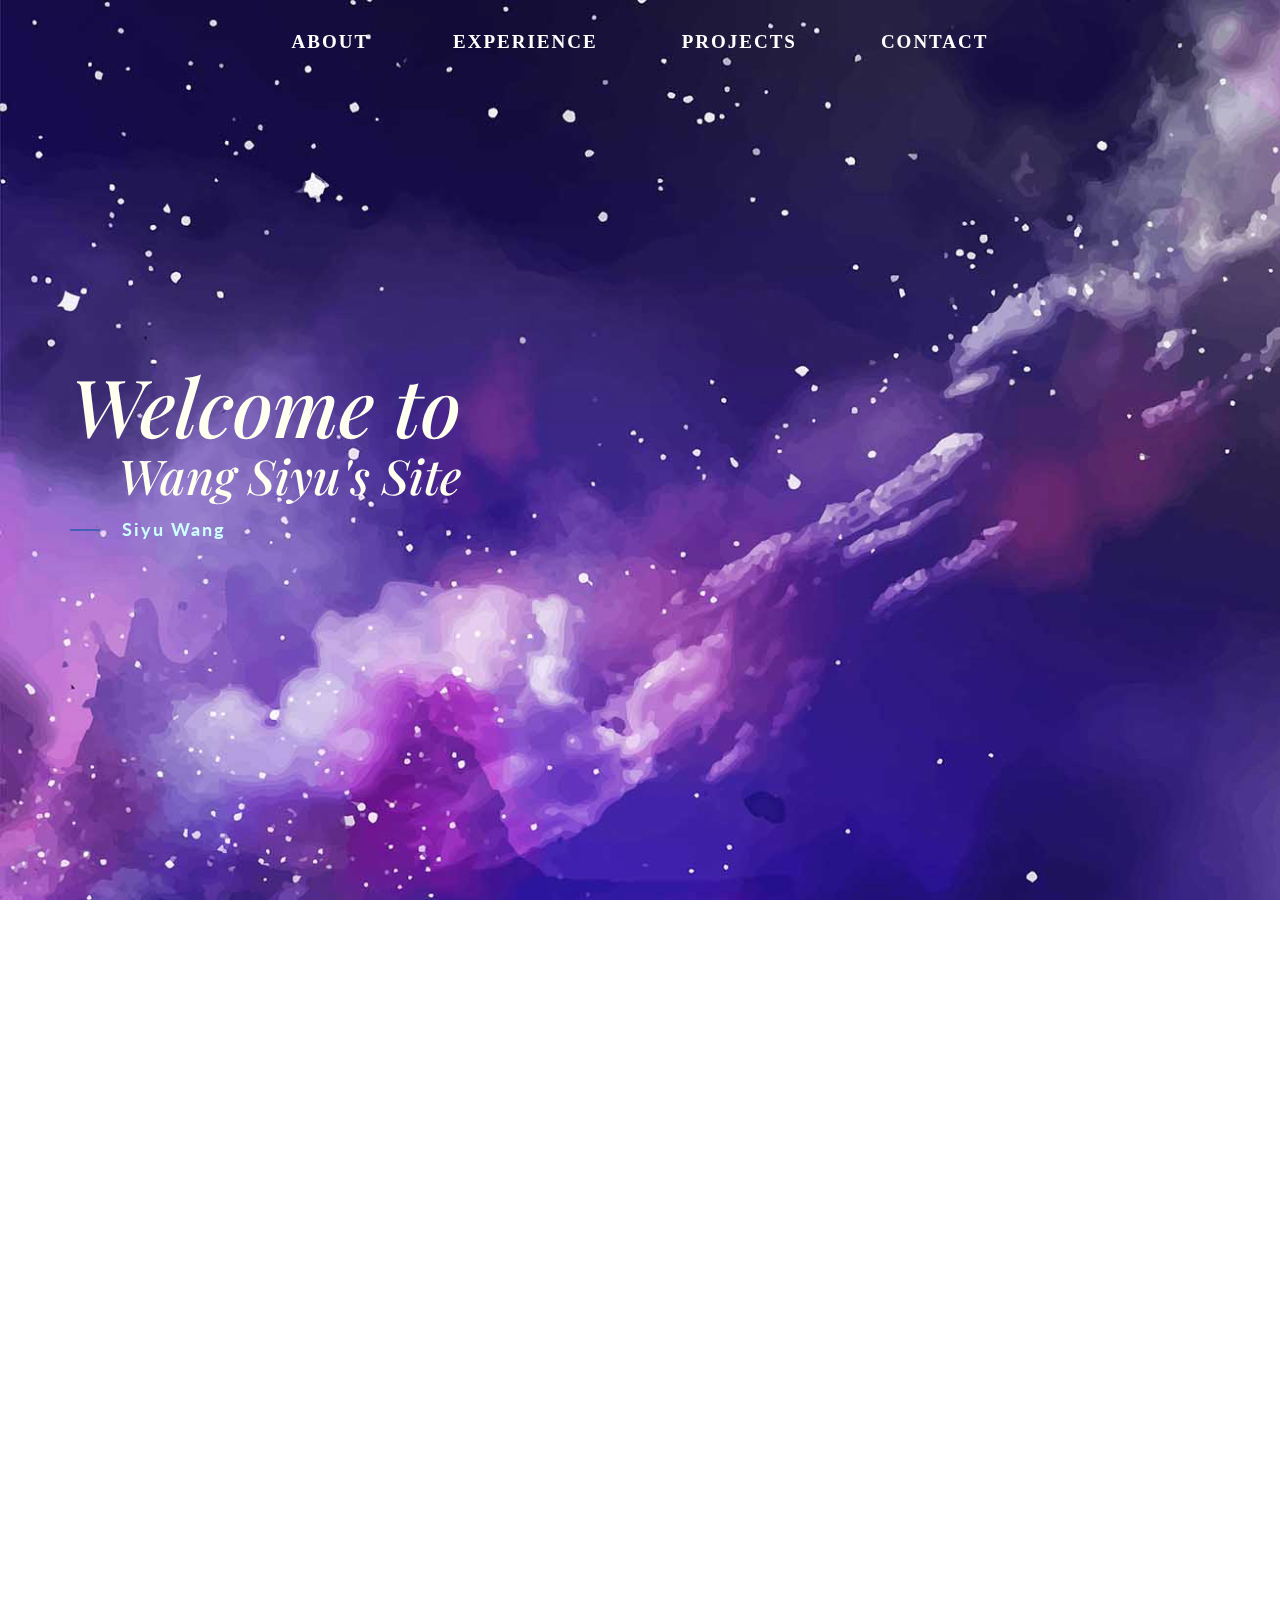
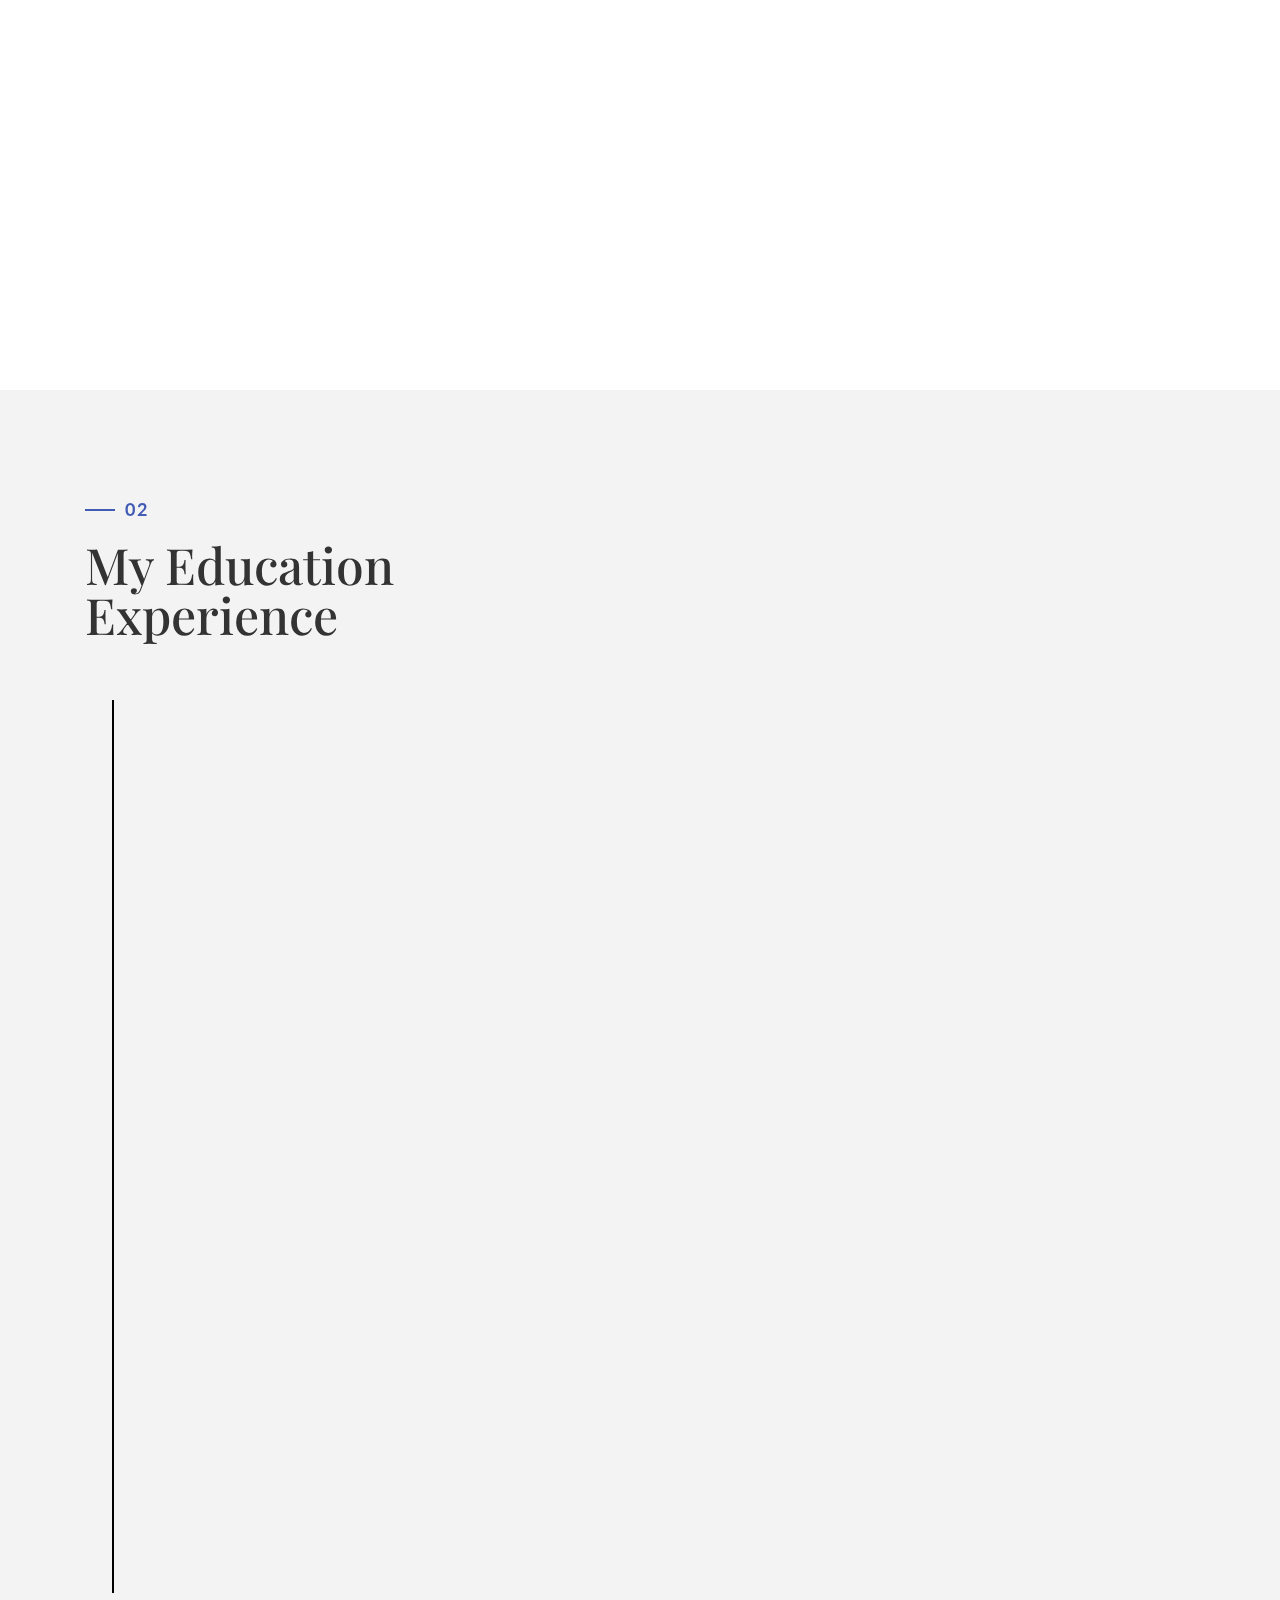
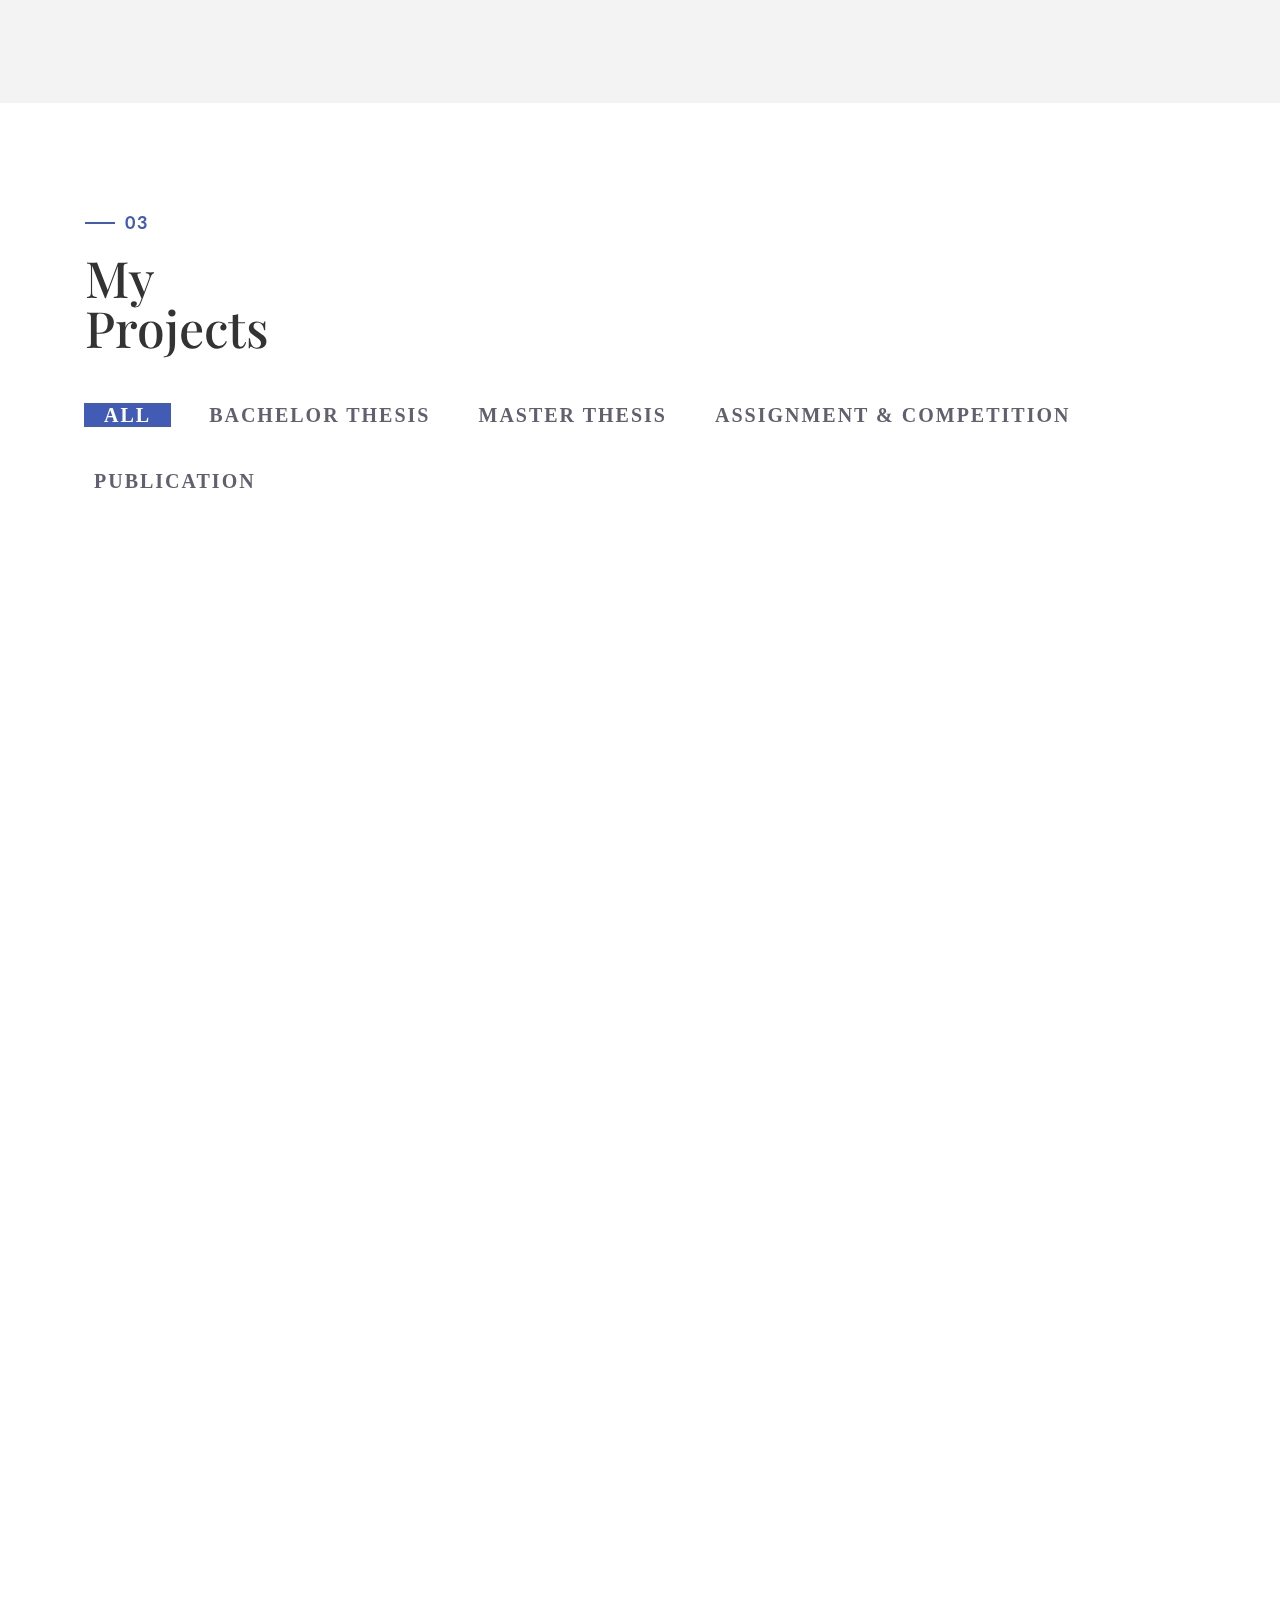
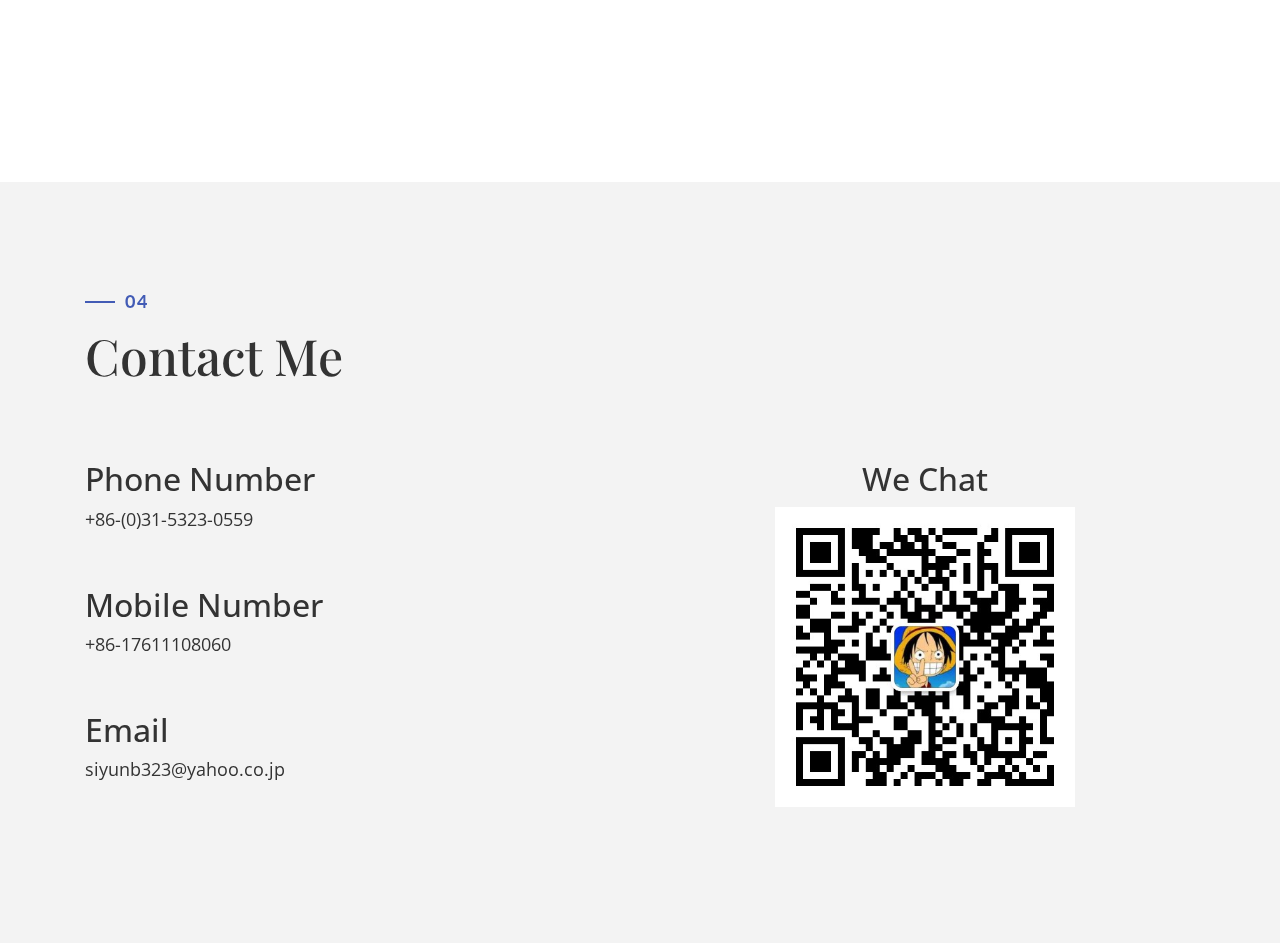
==== commit 08510b49: "Update index.html" ====
--- a/index.html
+++ b/index.html
@@ -397,10 +397,10 @@
                     <div class="col-md-10 col-md-offset-1">
                         <h2>Community Detection Based on <br />Heterogeneous Network of Statistical Researches</h2>
                         <div class="h-50"></div>
-                        <h3>1. Research Background</h3>
+                        <h3><font color="#000080">1. Research Background</font></h3>
                         <p class="demo">Heterogeneous network is different from homogeneous network, which converts the network information extracted from the complex systems into the different types of nodes and links. At present, the majority of community detection methods are worked on homogeneous networks and such a hypothesis that the nodes and the links of a certain network structure are all the identical type is made. That hypothesis provides much convenience for the study on the community detection method. Compared with the community detection in homogeneous networks, the community detection based on heterogeneous networks can find out more association information and more accurate community structure. The research object of this paper is just based on the heterogeneous network which is constructed by using the academic paper data in the statistics research field.</p>
                         <br />
-                        <h3>2. Research methods</h3>
+                        <h3><font color="#000080">2. Research methods</font></h3>
                         <p class="demo"><font class="biaoti">Data collection of statistical research literatures: </font> by using “beautifulsoup” and “selenium” module in python, I dynamically crawled and collected all literature data about statistics and probability at the database of “web of science” to construct the thesis topic network. </p>
                         <br>
                         <table align="center" width="650px">
@@ -482,7 +482,7 @@
                         </table>
                         <br>
                         <br>  
-                        <h3>3. Research result</h3>
+                        <h3><font color="#000080">3. Research result</font></h3>
                         <p class="demo">Through the community detection methods, such as LDA topic model and label propagation algorithm, multi-dimensional structure, multimode information, semantic information and link connection in three dimensional networks will be extracted and utilized to seek out the community structures which are relatively close and have the practical significance. In the empirical analysis section, by using the method presented by this paper, multidimensional scientific research communities which have relatively compact structure, higher modularity and explicit practical significance are found out, including 4 journal communities, 20 paper communities under those 4 journal communities, and 92 author communities under those 20 paper communities.</p>
                         <p class="demo">The scientific research communities detected can provide science researchers with the journals, research achievements and research collaborators in the same field and can enable them to grasp the research direction and progress in future. Compared with traditional methods of homogeneous community detection, such as Louvain, the method proposed by the paper can make the most of heterogeneous information and node attribute information contained in the statistical science research network, find out the overlapping communities and cope with complex relationship of multi-dimensional structure well to improve the accuracy of algorithm. Moreover, such method can reduce the complexity of operation time for community detection with the parallel processing.</p>  
                         <br>                      
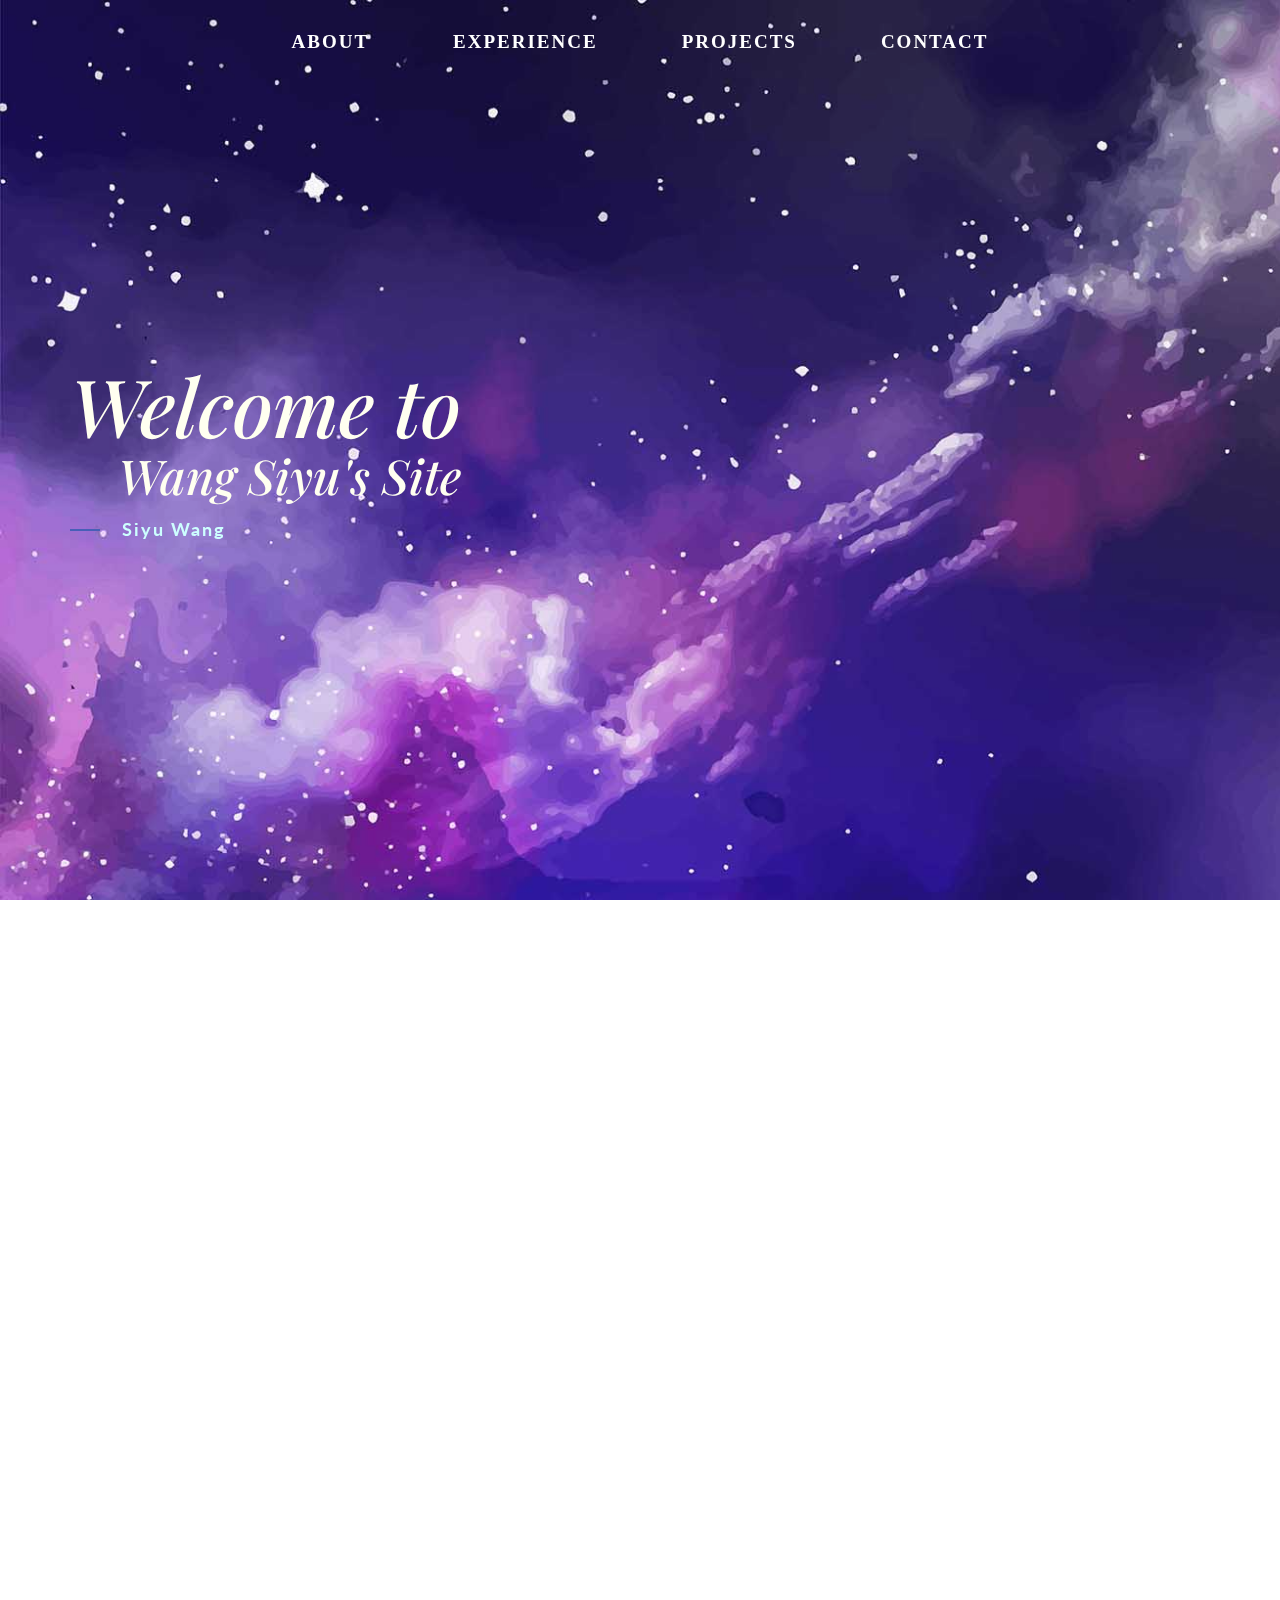
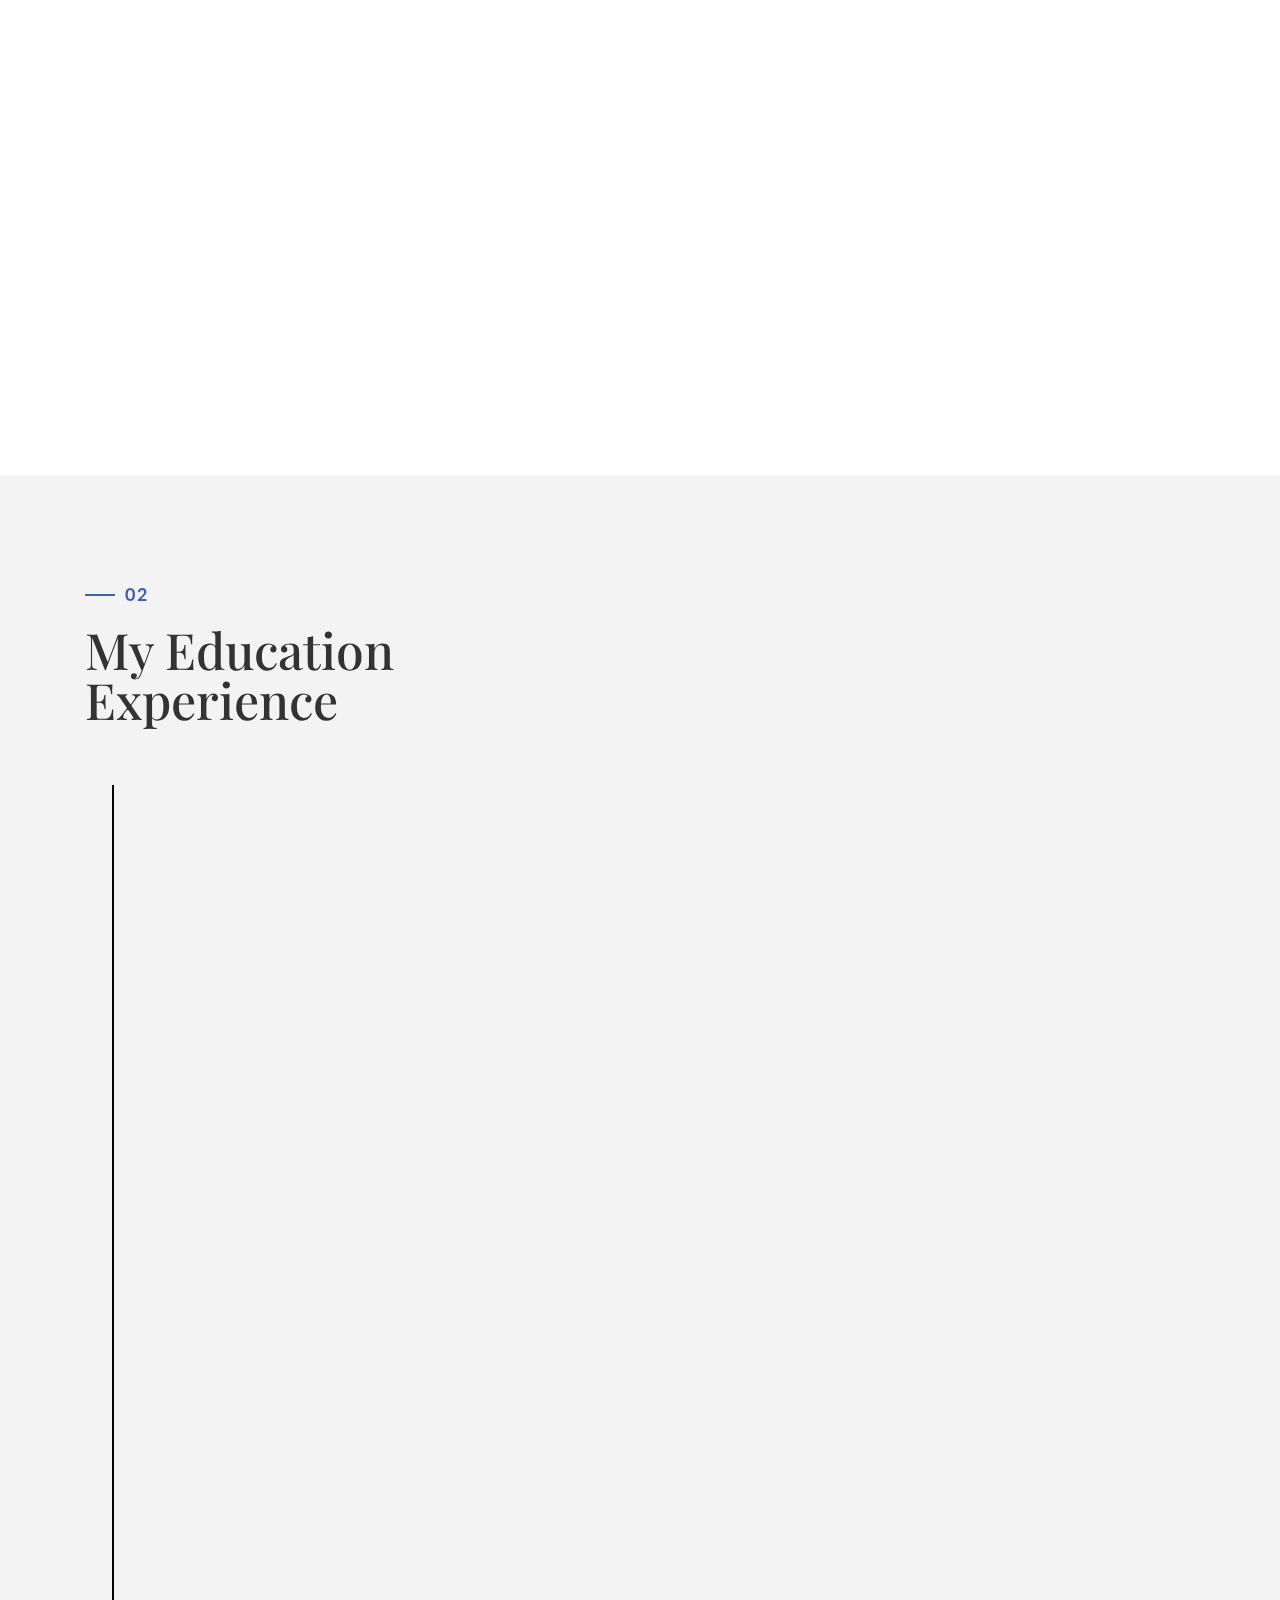
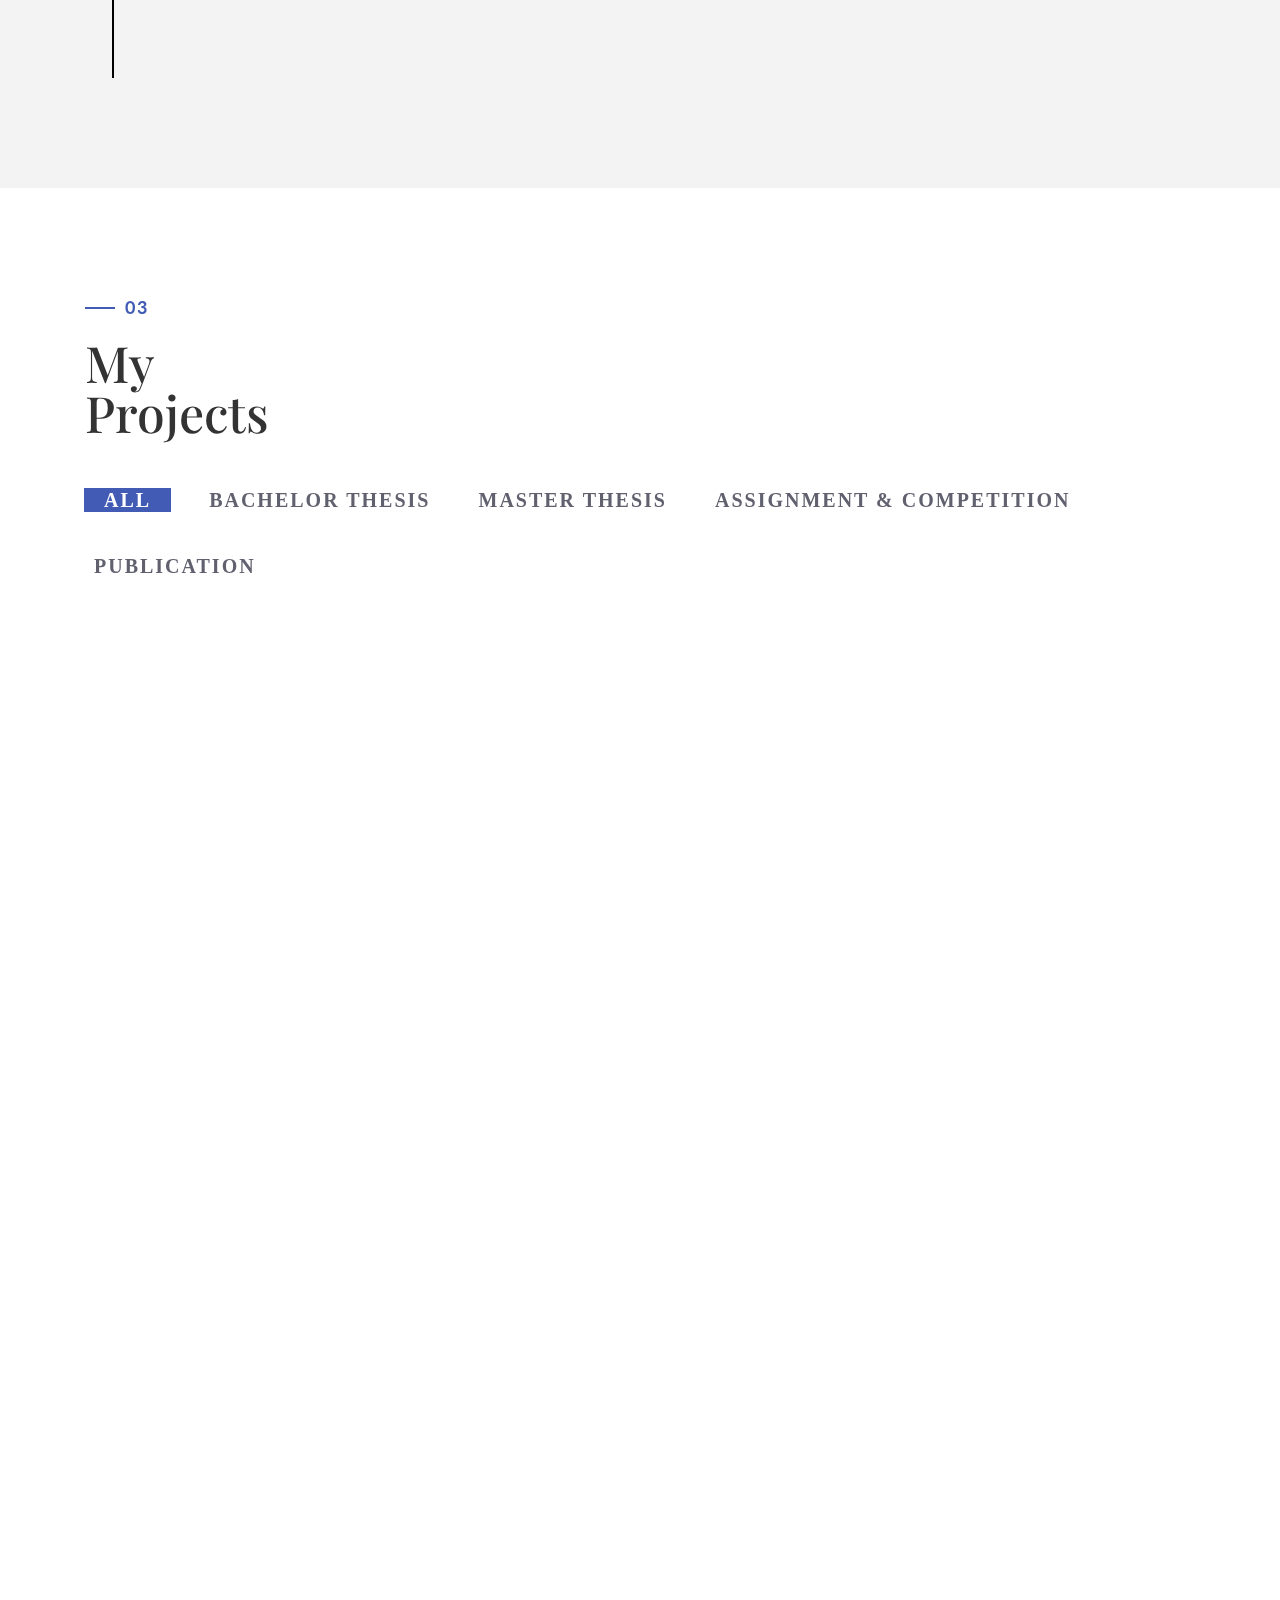
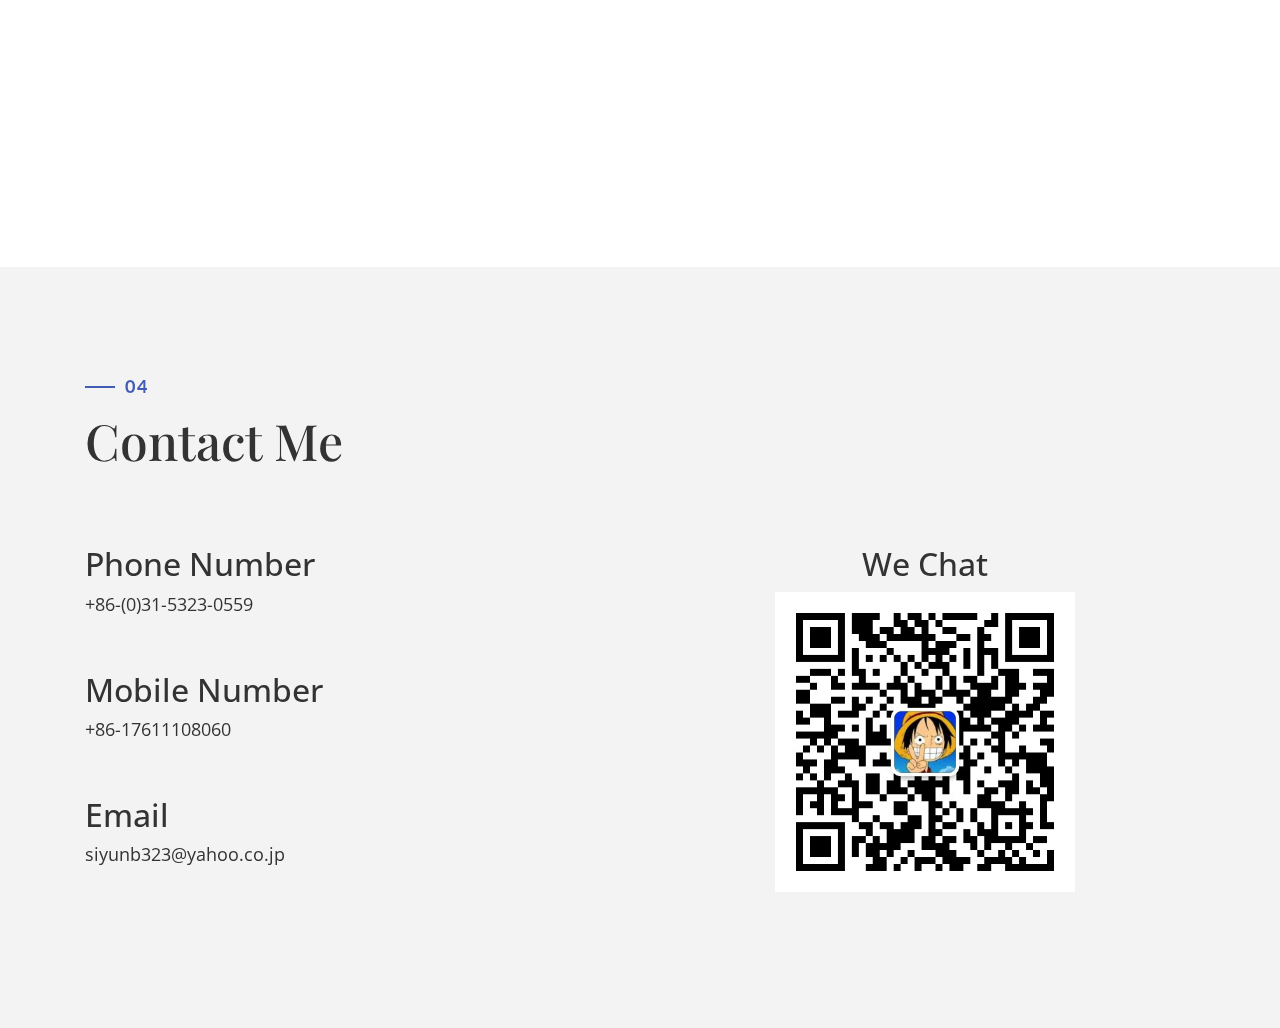
==== commit 31c279b0: "update" ====
--- a/index.html
+++ b/index.html
@@ -69,9 +69,10 @@
                 <h4>01</h4>
                 <h1 class="size-50">Know <br /> About me</h1>
                 <div class="h-50"></div>
-                <p><font size="3">I am Wang Siyu, a graduate student in Central University of Finance and Economics in China. My major is Applied Statistics and my orientation is big data. My graduate program is the Master of Big Data Analysis which is a joint training MSc program organized by five famous universities in china, including Peking university, Renmin university. </font></p>
-                <p><font size="3">After graduating from university, I was exempted from the entrance examination and enrolled in the Central University of Finance and Economics. During the period of postgraduate, my average score was 92.20 and was awarded <i>Honorable Graduate of Beijing.</font></i></p>
-                <p><b><font size="3">Know more about me?</font></b> <font size="3">Please click <a href="Resume.pdf"><i>here</i></a> and download my resume.</font></p>
+                <p><font size="3">I am Wang Siyu, a candidcate of 2020 MEXT Scholarship. By now I have passed the first evaluation of MEXT Scholarship.</font></p>
+                <p class="demo"><font size="3">I got my master degree in Central University of Finance and Economics in China. My major is Applied Statistics and my orientation is big data. My graduate program is the Master of Big Data Analysis which is a joint training MSc program organized by five famous universities in china, including Peking university, Renmin university. </font></p>
+                <p class="demo"><font size="3">After graduating from university, I was exempted from the entrance examination and enrolled in the Central University of Finance and Economics. During the period of postgraduate, my average score was 92.20 and was awarded <i>Honorable Graduate of Beijing.</font></i></p>
+                <p class="demo"><b><font size="3">Know more about me?</font></b> <font size="3">Please click <a href="resume/Resume.pdf"><i>resume</i></a> for english version or <a href="resume/履历书.pdf"><i>履歴書</i></a> for japanese version.</font></p>
                 <div class="h-50"></div> <img src="img/Signature.svg" width="300" height="300" alt="" />
                 <div class="h-50"></div>
             </div>
@@ -106,7 +107,7 @@
                         <label class="timeline-event-icon"></label>
                         <div class="timeline-event-copy">
                             <p class="timeline-event-thumbnail">September 2017 - june 2019</p>
-                            <h3>Central University of Finance and Economics</h3>
+                            <h3>Central University of Finance and Economics (211,985)</h3>
                             <h4>Postgraduate</h4>
                             <p><font size="3"><strong>Major in Applied Statistics(Orientation is big data)</strong></font>
                             <p><font size="3">After graduating from university, I was exempted from the entrance examination and enrolled in the school of Statistics and Mathematics of Central University of Finance and Economics. Fianally, I got my Master degree there.</font></p>
@@ -116,7 +117,7 @@
                         <label class="timeline-event-icon"></label>
                         <div class="timeline-event-copy">
                             <p class="timeline-event-thumbnail">September 2013 - june 2017</p>
-                            <h3>Central South University</h3>
+                            <h3>Central South University (211,985)</h3>
                             <h4>Undergraduate</h4>
                             <p><font size="3"><strong>Major in Statistics</strong></font>
                                 <br><font size="3">During this period, I studied at the School of Mathematics and Statistics in Central South University for my bachelor's degree with the major of Statistics. Fianally, I got my Bachelor degree there.</font> </p>
@@ -510,7 +511,7 @@
                     <div class="col-md-10 col-md-offset-1">
                         <h2>Some cases in applied statistics</h2>
                         <div class="h-50"></div>
-                        <h3>1. National Statistical Case Contest for Postgraduate</h3>
+                        <h3><font color="#000080">1. National Statistical Case Contest for Postgraduate</font></h3>
                         <p class="demo"> In this contest, our team make music genre classifier based on NLP.Firstly, through web crawler，we collected all English songs on the Billboard Hot 100 from the 1st week of 2012 to the 10th week of 2018. Secondly, by descriptive statistics on the lyrics of different genres, we summarized the lyric features of different genres in terms of the vocabulary. </p>
                         <br> 
                         <table align="center" width="600px">
@@ -538,7 +539,7 @@
                         <p class="demo">More on this case are stored in this <a href="https://github.com/siyunb/case-contest"><i>repository</i></a>.</p>
                         <br>                        
                         <br>                        
-                        <h3>2. Four cases in <i>Exploratory Analysis</i></h3>
+                        <h3><font color="#000080">2.Four cases in <i>Exploratory Analysis</i></font></h3>
                         <br>                        
                         <h4>Analysis for Mobile Phone Questionnaire </h4>
                         <p class="demo">In order to explore consumers' satisfaction and preference for different mobile phone brands, a questionnaire was designed by the Lickett Seven-Point Scale. The responses of 106 consumers to 32 questions about Samsung, Apple, HTC, Huawei and other four mobile phone brands were collected. Firstly, descriptive statistics is used to visualize the statistical characteristics of the four major mobile phone brands. Secondly, I construct a scientific evaluation model of satisfaction and loyalty through these mobile phone questionnaires, and then use Factor Analysis and Linear Regression to extract common factors that can reflect 22 evaluation indicators. By this way, we could reflect the four major mobile phone brands with a small number of common factors that can not be evaluated, such as performance-price ratio, user experience and symbolic performance. Then, I used these common factors to regress mobile phone manufacturers' satisfaction and loyalty and used regression model to analyze how the important factors affect loyalty and satisfaction. Finally, I put forward relevant suggestions for mobile phone companies to formulate correct production and marketing strategies. </p>
@@ -586,7 +587,7 @@
                         <p class="demo">The reports, code and figures of those cases are published in this <a href="https://github.com/siyunb/Exploratory-Analysis"><i>repository</i></a>.</p>                        
                         <br>                        
                         <br>  
-                        <h3>3. Some cases in <i>Visualization</i></h3>
+                        <h3><font color="#000080">3. Some cases in <i>Visualization</i></font></h3>
                         <p class="demo">This project comprises five assignments in the class of Visualization. Four of them are Individual assignment and the left one is a teamwork. The purpose of those assignments is equipping students with the ability of converting given data into understandable statistical graphs with R, such as line plot, box plot, map, pie chart, Heat Map, etc.</p>
                         <p class="demo">The reports, code and figures of those cases are published in this <a href="https://github.com/siyunb/Visualization"><i>repository</i></a>.</p> 
                         <br> 
@@ -600,12 +601,12 @@
                         </table>
                         <br>                        
                         <br>  
-                        <h3>4. Some cases in <i>Sampling Techniques</i></h3>
+                        <h3><font color="#000080">4. Some cases in <i>Sampling Techniques</i></font></h3>
                         <p class="demo">This project comprises two assignments in the class of Sampling Techniques. One is the assignment in class and the other is an answer sheet for exam. Through training, this class equipped student with the ability of using the sampling methods and estimating the total quantity in the sampling survey correctly. The main content in this class consist largely of Simple Estimation, Ratio Estimation, Regression Estimation.</p>
                         <p class="demo">The reports, code and figures of those cases are published in this <a href="https://github.com/siyunb/Sampling-Techniques"><i>repository</i></a>.</p> 
                         <br>
                         <br>
-                        <h3>5. Four cases in <i>Data preprocessing</i></h3>
+                        <h3><font color="#000080">5. Four cases in <i>Data preprocessing</i></font></h3>
                         <p class="demo">This project comprises three cases in the class of Data preprocessing. Three of them are the assignment in class and another is an answer sheet for exam. Through training in this class, I have had a good command of converting original data to clean data with some r packages. The main content in this class includes structured data processing, unstructured data processing, regular expression, missing value processing, etc.</p>
                         <p class="demo">The reports, code and figures of those cases are published in this <a href="https://github.com/siyunb/Data-Proprecessing"><i>repository</i></a>.</p> 
                         <br>
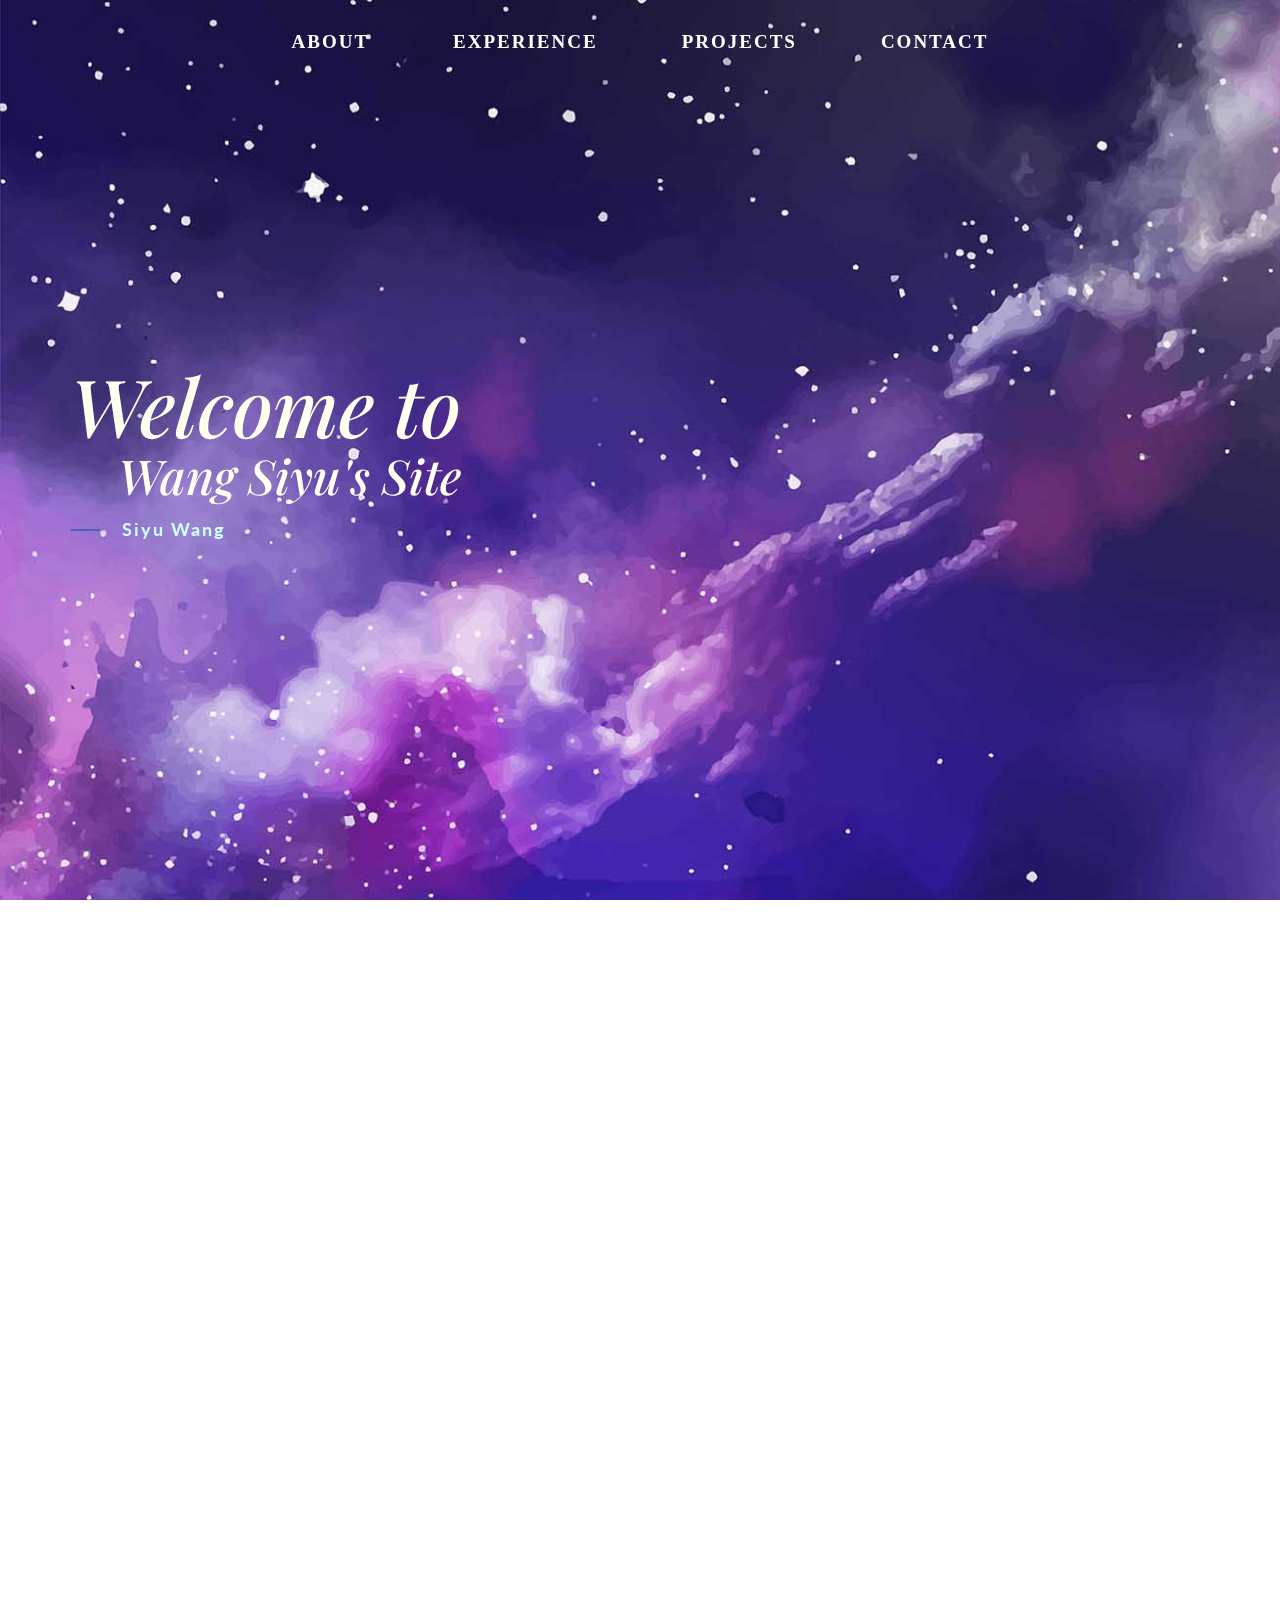
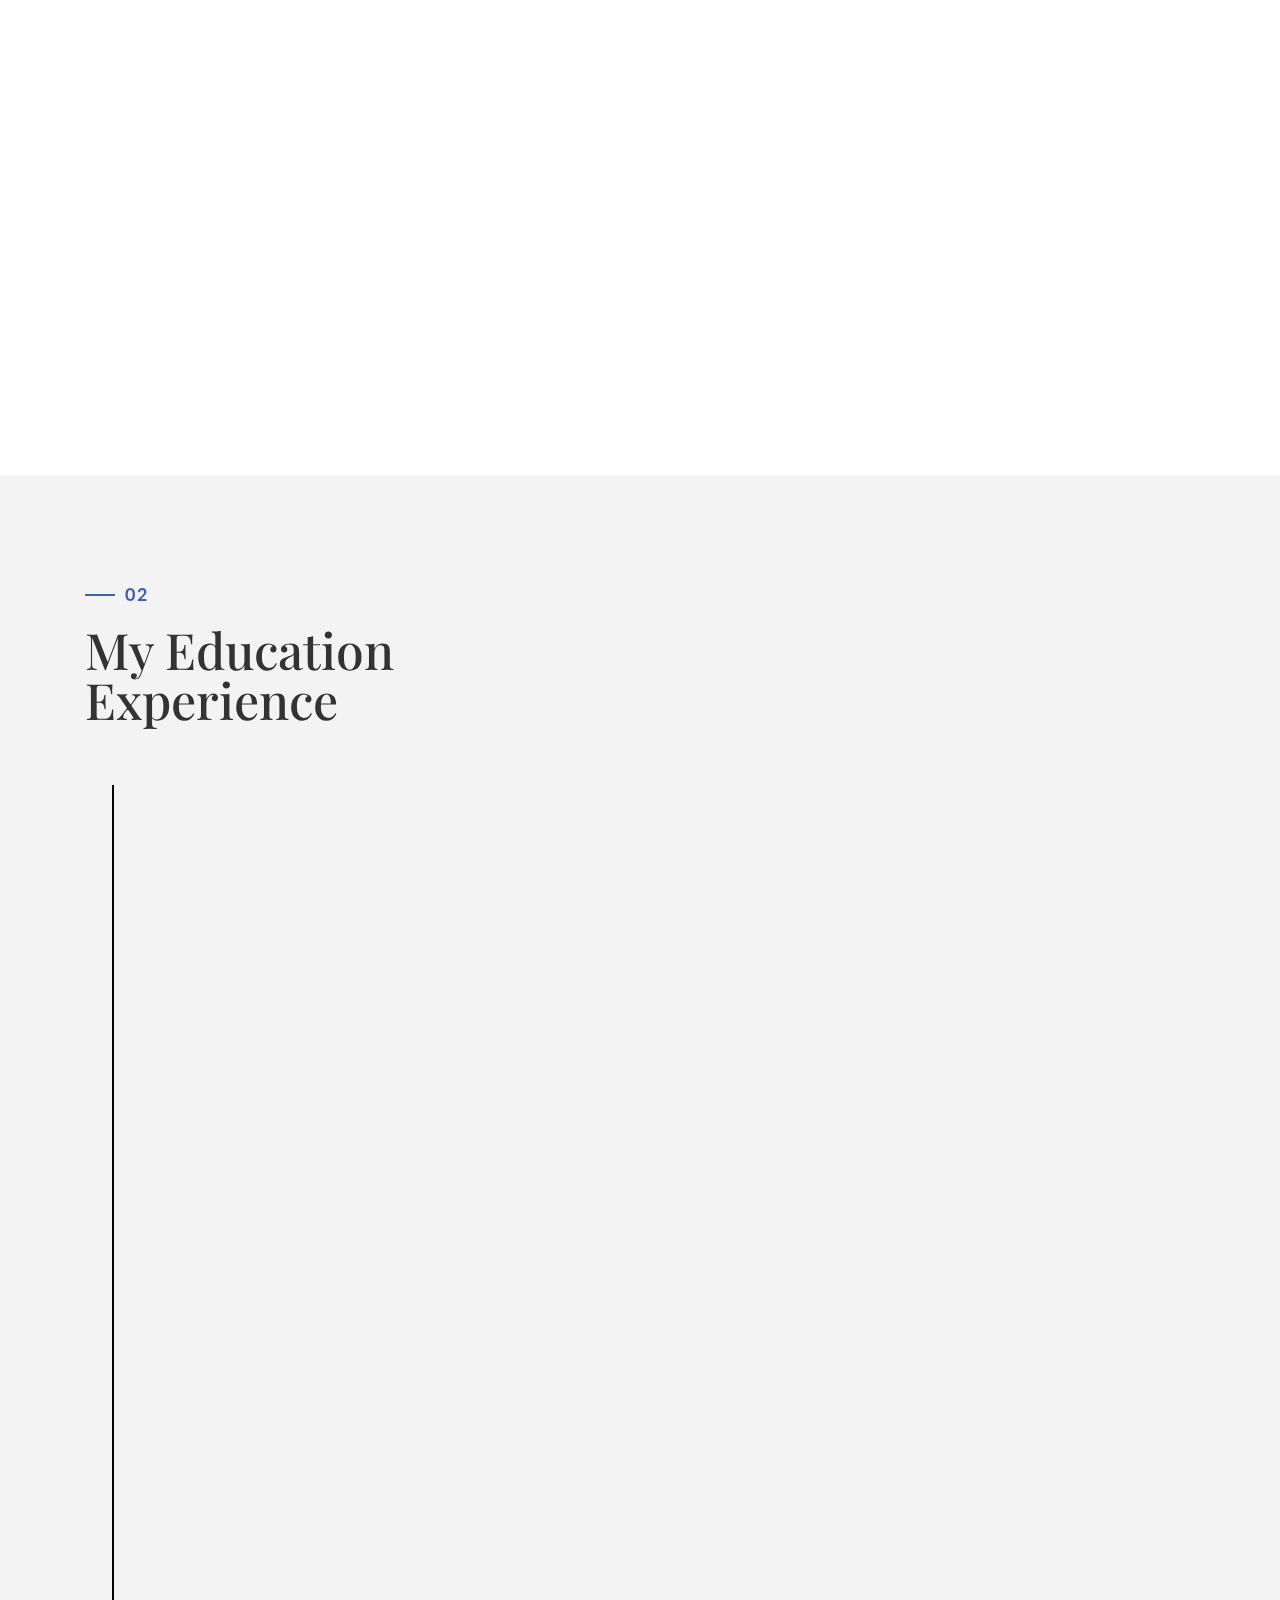
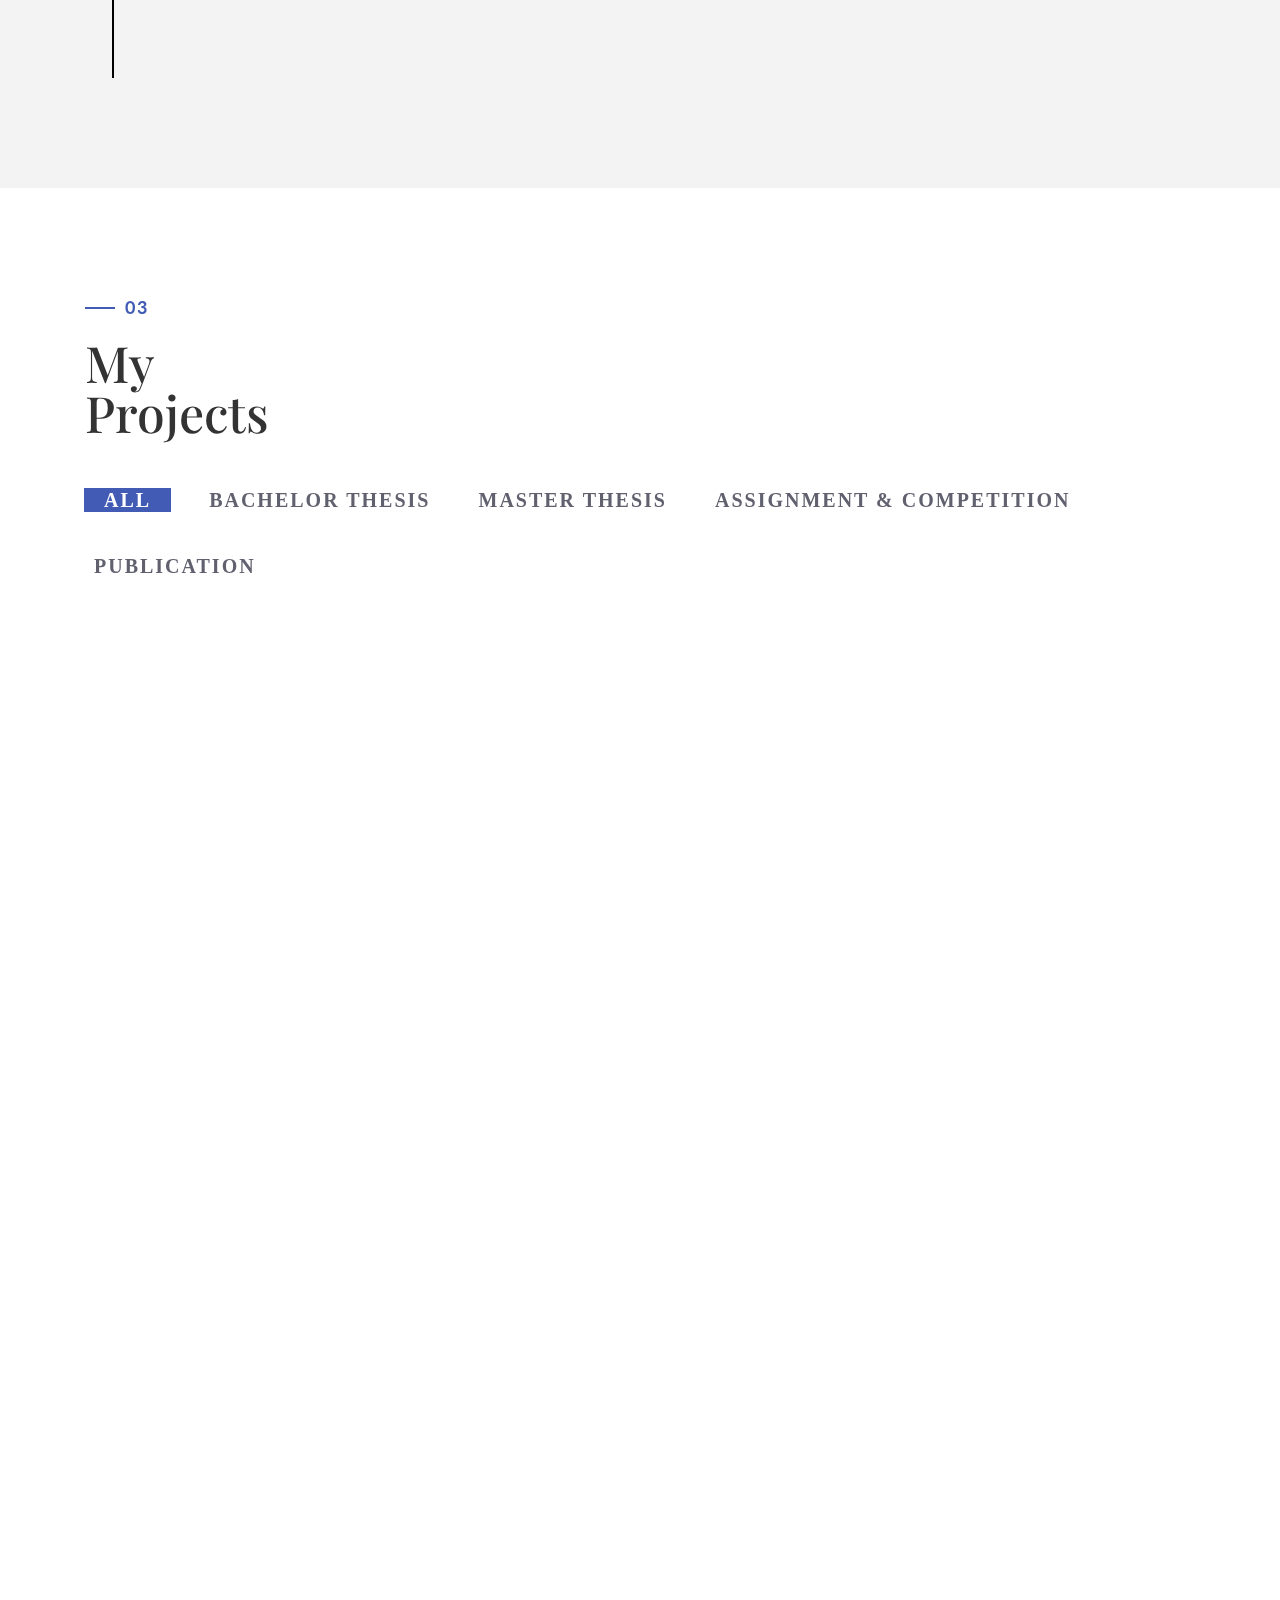
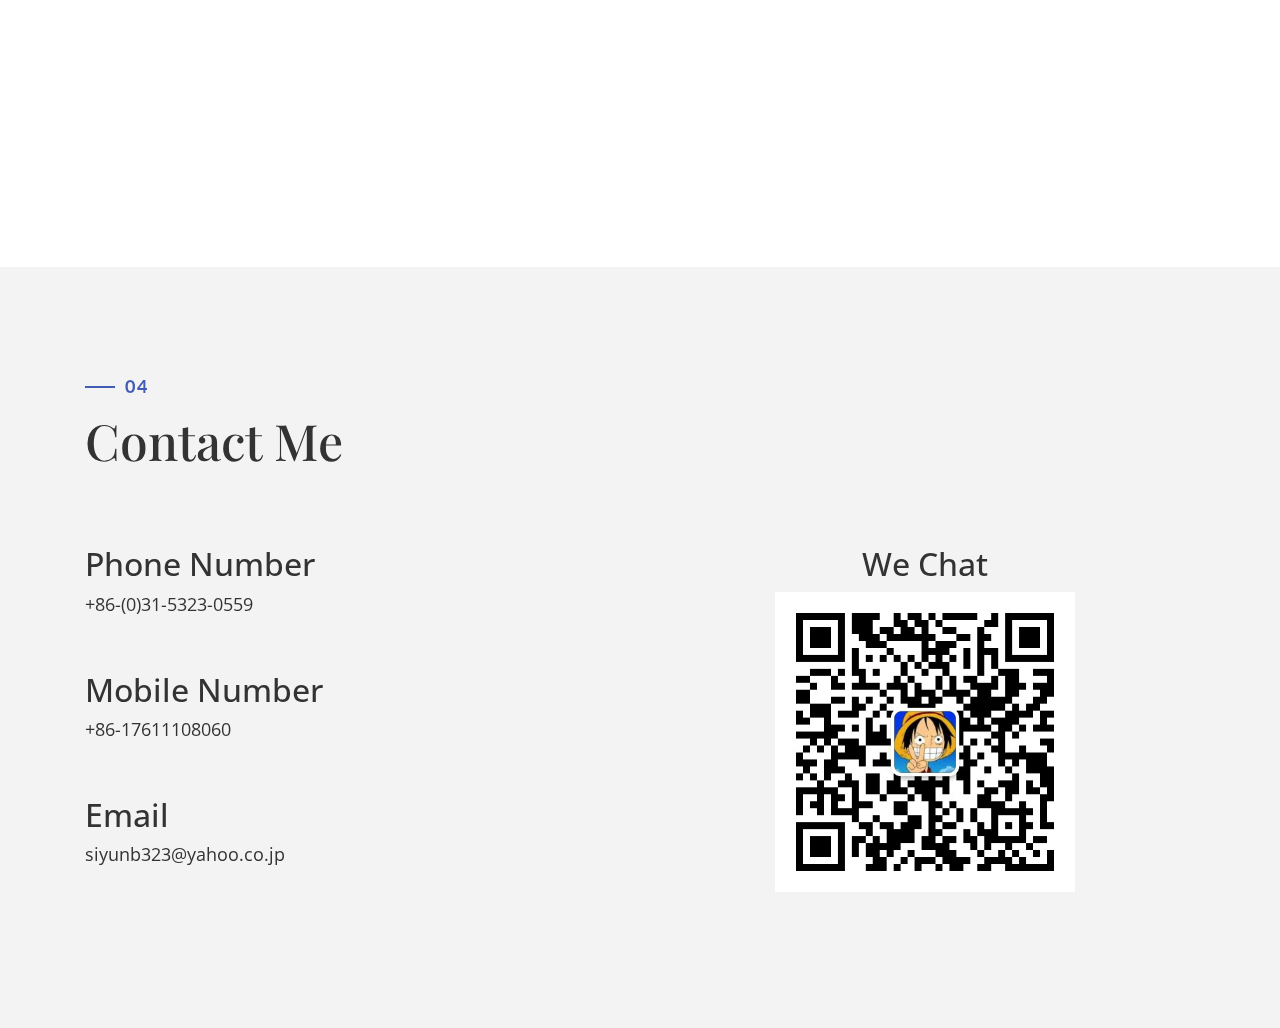
==== commit 91e16525: "Update index.html" ====
--- a/index.html
+++ b/index.html
@@ -630,7 +630,7 @@
                     <div class="col-md-10 col-md-offset-1">
                         <h2>Distributed Processing & Parallel Processing</h2>
                         <div class="h-50"></div>
-                        <p class="demo"> In the class of <i>Distributed processing Foundation of Big Data</i>，We have learned how to deploy and Hadoop on servers and use it in big data analysis. At the same time, we put those knowledges into practice on Alibaba Cloud in person. To be specific, we learn how to do a standard distributed processing with MapReduce, how to deal with machine learning with Spark and how to do database management with Hive. Therefore, this project comprises five assignments in the class. Three of them are school assignments and another is a final project.</p>
+                        <p class="demo"> In the class of <i>Distributed processing Foundation of Big Data</i>，We have learned how to deploy and employ Hadoop on servers and use it in big data analysis. At the same time, we put those knowledges into practice on Alibaba Cloud in person. To be specific, we learn how to do a standard distributed processing with MapReduce, how to deal with machine learning with Spark and how to make database management with Hive. Therefore, this project comprises four assignments in the class. Three of them are school assignments and another is a final project.</p>
                         <br>
                         <h4>Lab1：Distributed Computing by MapReduce</h4>
                         <p class="demo"> The data set used for distributed computing experiments is collected from the information of people who successfully applied for loans in Lending Club from 2007 to 2015. It contains 235629 records. The variables loan and income are selected to calculate their mean, variance and count on Hadoop with MapReduce.</p>      
